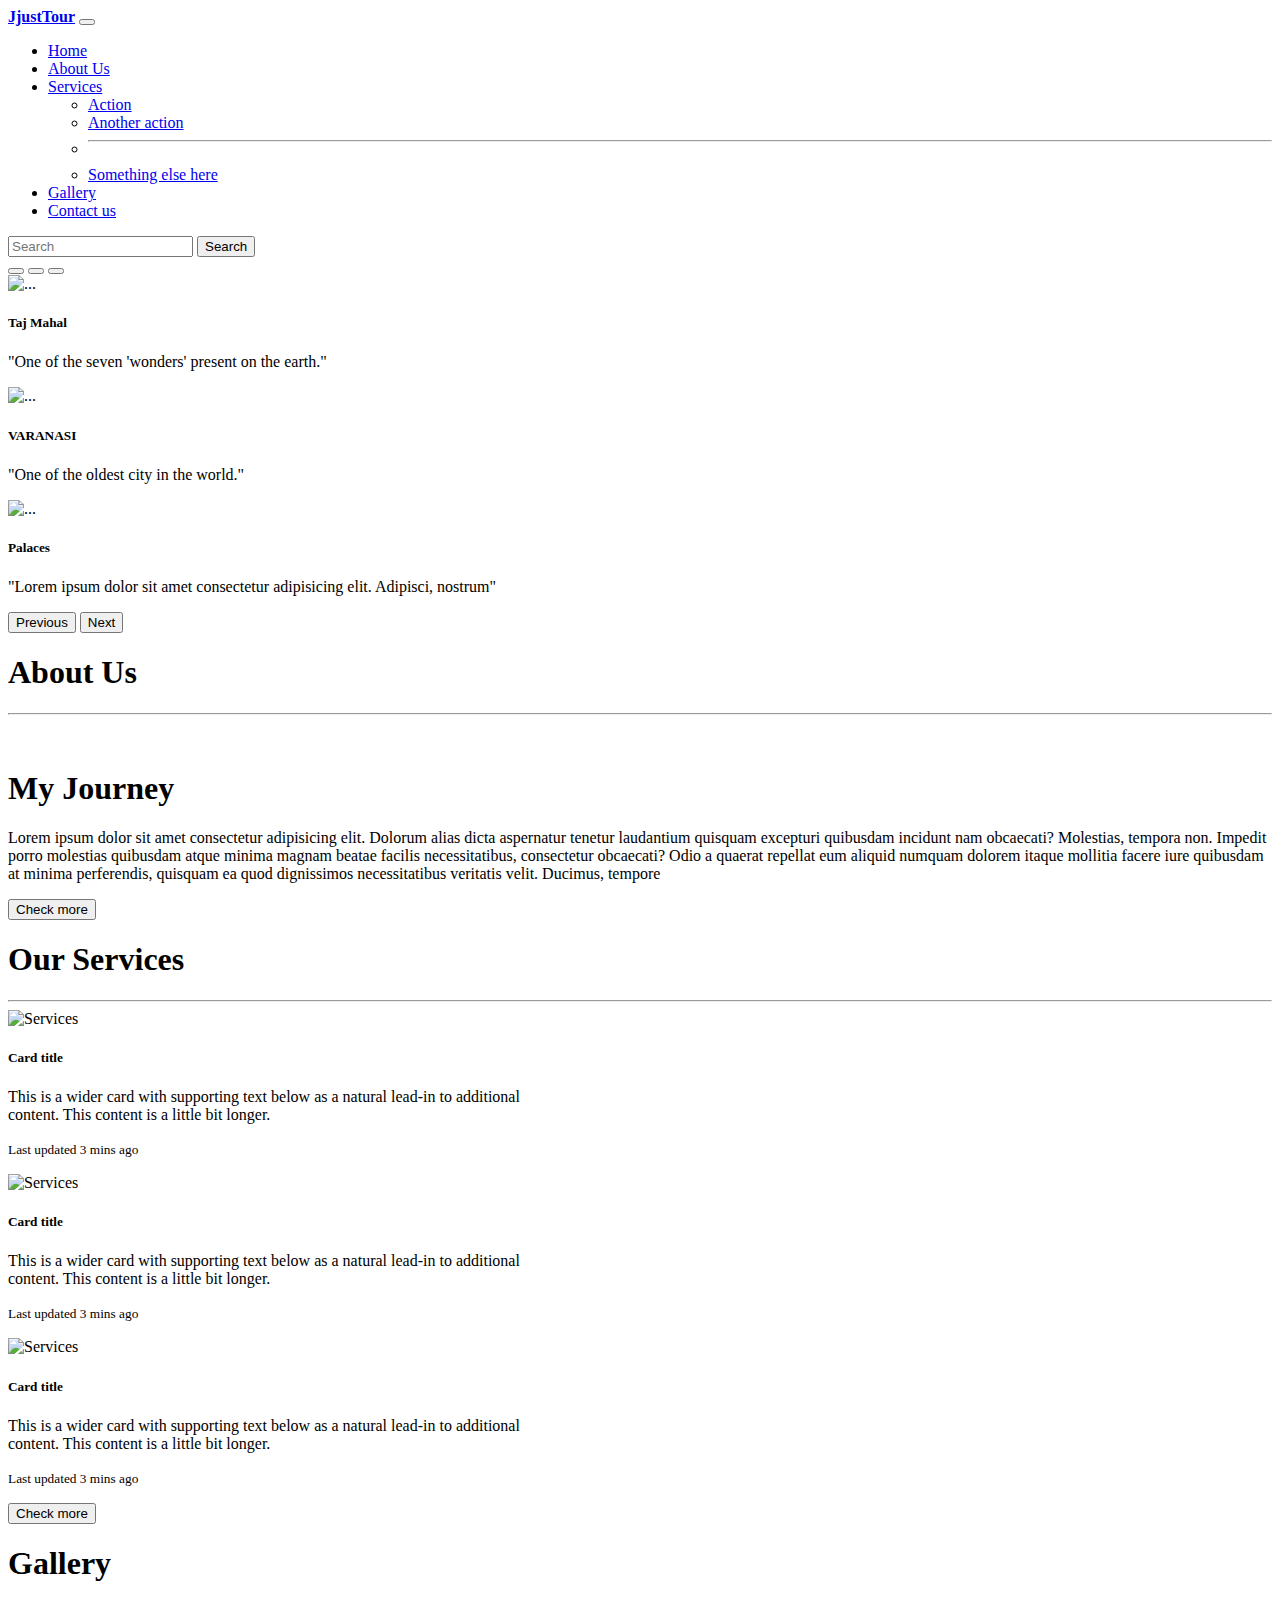
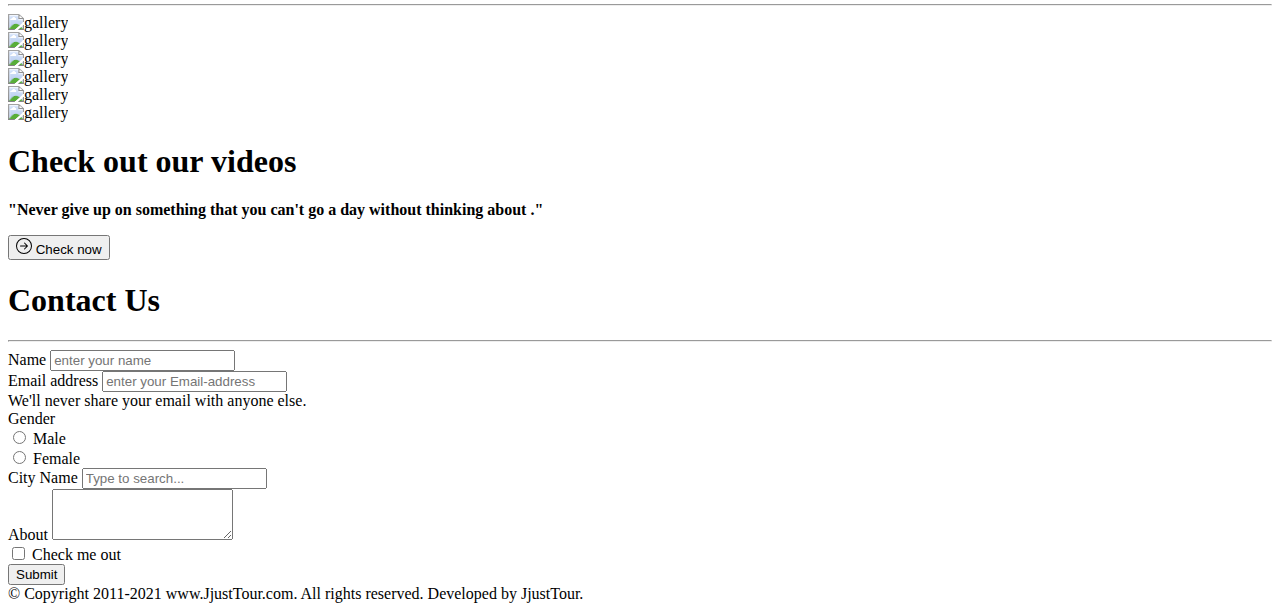
==== index.html @ e275f8b5 "added index.html" ====
<!doctype html>
<html lang="en">
  <head>
    <!-- Required meta tags -->
    <meta charset="utf-8">
    <meta name="viewport" content="width=device-width, initial-scale=1">
    <link rel="stylesheet" type="text/css" href="css/style.css">
    <!-- Bootstrap CSS -->
    <link href="https://cdn.jsdelivr.net/npm/bootstrap@5.0.2/dist/css/bootstrap.min.css" rel="stylesheet" integrity="sha384-EVSTQN3/azprG1Anm3QDgpJLIm9Nao0Yz1ztcQTwFspd3yD65VohhpuuCOmLASjC" crossorigin="anonymous">
    <link rel="preconnect" href="https://fonts.googleapis.com">
<link rel="preconnect" href="https://fonts.gstatic.com" crossorigin>
<link href="https://fonts.googleapis.com/css2?family=Open+Sans&display=swap" rel="stylesheet">
    <title>JjustTour</title>
  </head>
  <body>
    <nav class="navbar navbar-expand-lg navbar-light bg-light ">
      <div class="container-fluid">
        <a class="navbar-brand" href="#"><b>JjustTour</b></a>
        <button class="navbar-toggler" type="button" data-bs-toggle="collapse" data-bs-target="#navbarSupportedContent" aria-controls="navbarSupportedContent" aria-expanded="false" aria-label="Toggle navigation">
          <span class="navbar-toggler-icon"></span>
        </button>
        <div class="collapse navbar-collapse" id="navbarSupportedContent">
          <ul class="navbar-nav me-auto mb-2 mb-lg-0">
            <li class="nav-item">
              <a class="nav-link active" aria-current="page" href="index.html">Home</a>
            </li>
            <li class="nav-item">
              <a class="nav-link text-capitalize" href="about.html">About Us</a>
            </li>
            <li class="nav-item dropdown">
              <a class="nav-link dropdown-toggle" href="#" id="navbarDropdown" role="button" data-bs-toggle="dropdown" aria-expanded="false">
                Services
              </a>
              <ul class="dropdown-menu" aria-labelledby="navbarDropdown">
                <li><a class="dropdown-item" href="#">Action</a></li>
                <li><a class="dropdown-item" href="#">Another action</a></li>
                <li><hr class="dropdown-divider"></li>
                <li><a class="dropdown-item" href="#">Something else here</a></li>
              </ul>
            </li>
            <li class="nav-item">
              <a class="nav-link text-capitalize" href="gallery.html">Gallery</a>
            </li>
            <li class="nav-item">
              <a class="nav-link text-capitalize" href="contact.html">Contact us</a>
            </li>
            <!-- <li class="nav-item">
              <a class="nav-link disabled" href="#" tabindex="-1" aria-disabled="true">Disabled</a>
            </li> -->
          </ul>
          <form class="d-flex">
            <input class="form-control me-2" type="search" placeholder="Search" aria-label="Search">
            <button class="btn btn-outline-success" type="submit">Search</button>
          </form>
        </div>
      </div>
    </nav>   
<header>
  <div id="carouselExampleCaptions" class="carousel slide" data-bs-ride="carousel">
    <div class="carousel-indicators">
      <button type="button" data-bs-target="#carouselExampleCaptions" data-bs-slide-to="0" class="active" aria-current="true" aria-label="Slide 1"></button>
      <button type="button" data-bs-target="#carouselExampleCaptions" data-bs-slide-to="1" aria-label="Slide 2"></button>
      <button type="button" data-bs-target="#carouselExampleCaptions" data-bs-slide-to="2" aria-label="Slide 3"></button>
    </div>
    <div class="carousel-inner">
      <div class="carousel-item active">
        <img   src="1386030.jpg" class="d-block w-100" alt="...">
        <div class="carousel-caption d-none d-md-block">
          <h5>Taj Mahal</h5>
          <p>"One of the seven 'wonders' present on the earth."</p>
        </div>
      </div>
      <div class="carousel-item">
        <img  src="1386097.jpg" class="d-block w-100" alt="...">
        <div class="carousel-caption d-none d-md-block">
          <h5>VARANASI</h5>
          <p>"One of the oldest city in the world."</p>
        </div>
      </div>
      <div class="carousel-item">
        <img src="1386117.jpg" class="d-block w-100" alt="...">
        <div class="carousel-caption d-none d-md-block">
          <h5>Palaces</h5>
          <p>"Lorem ipsum dolor sit amet consectetur adipisicing elit. Adipisci, nostrum"</p>
        </div>
      </div>
    </div>
    <button class="carousel-control-prev" type="button" data-bs-target="#carouselExampleCaptions" data-bs-slide="prev">
      <span class="carousel-control-prev-icon" aria-hidden="true"></span>
      <span class="visually-hidden">Previous</span>
    </button>
    <button class="carousel-control-next" type="button" data-bs-target="#carouselExampleCaptions" data-bs-slide="next">
      <span class="carousel-control-next-icon" aria-hidden="true"></span>
      <span class="visually-hidden">Next</span>
    </button>
  </div>
</header>

<section class="main_heading my-5">
  <div class="text-center" >
    <h1 class="display-4">
      About Us
    </h1>
    <hr class="w-25 mx-auto"/>
  </div>
  <div class="container my-5">
    <div class="row">
      <div class="col-lg-6 col-lg-6 col-12 col-xxl-6">
        <figure>
          <img src="photo/437185.jpg" alt="" class="img-fluid about_img">
        </figure>
      </div>

      <div class="col-lg-6 col-lg-6 col-12 col-xxl-6 d-flex justify-content-center align-items-start flex-column">
          <h1>
            My Journey
          </h1>
          <p>
            Lorem ipsum dolor sit amet consectetur adipisicing elit. Dolorum alias dicta aspernatur tenetur laudantium quisquam excepturi quibusdam incidunt nam obcaecati? Molestias, tempora non. Impedit porro molestias quibusdam atque minima magnam beatae facilis necessitatibus, consectetur obcaecati? Odio a quaerat repellat eum aliquid numquam dolorem itaque mollitia facere iure quibusdam at minima perferendis, quisquam ea quod dignissimos necessitatibus veritatis velit. Ducimus, tempore 
          </p>   
          <a href="about.html">  
          <button type="button" class="btn btn-outline-info" data-bs-toggle="tooltip" data-bs-placement="right" title="Who Are We">Check more</button>
        </a> 
      </div>
    </div>

  </div>
</section>
  
<section class="main_heading my-5 bg-light pt-5">
  <div class="text-center" >
    <h1 class="display-4">
      Our Services
    </h1>
    <hr class="w-25 mx-auto"/>
  </div>
  <div class="container services">
    <div class="row my-5">
      <div class="col-md-4 col-10 col-xxl-4 mx-auto">
        <div class="card mb-3" style="max-width: 540px;">
          <div class="row ">
            <div class="col-md-4">
              <img src="photo/4.jpg" class="img-fluid rounded-start" alt="Services">
            </div>
            <div class="col-md-8">
              <div class="card-body">
                <h5 class="card-title">Card title</h5>
                <p class="card-text">This is a wider card with supporting text below as a natural lead-in to additional content. This content is a little bit longer.</p>
                <p class="card-text"><small class="text-muted">Last updated 3 mins ago</small></p>
              </div>
            </div>
          </div>
        </div>
      </div>

      <div class="col-md-4 col-10 col-xxl-4 mx-auto">
        <div class="card mb-3" style="max-width: 540px;">
          <div class="row ">
            <div class="col-md-4">
              <img src="photo/3.jpg" class="img-fluid rounded-start" alt="Services">
            </div>
            <div class="col-md-8">
              <div class="card-body">
                <h5 class="card-title">Card title</h5>
                <p class="card-text">This is a wider card with supporting text below as a natural lead-in to additional content. This content is a little bit longer.</p>
                <p class="card-text"><small class="text-muted">Last updated 3 mins ago</small></p>
              </div>
            </div>
          </div>
        </div>
      </div>

      <div class="col-md-4 col-10 col-xxl-4 mx-auto">
        <div class="card mb-3" style="max-width: 540px;">
          <div class="row ">
            <div class="col-md-4">
              <img src="photo/download3.jpg" class="img-fluid rounded-start" alt="Services">
            </div>
            <div class="col-md-8">
              <div class="card-body">
                <h5 class="card-title">Card title</h5>
                <p class="card-text">This is a wider card with supporting text below as a natural lead-in to additional content. This content is a little bit longer.</p>
                <p class="card-text"><small class="text-muted">Last updated 3 mins ago</small></p>
              </div>
            </div>
          </div>
        </div>
      </div>
      <div class="col-xxl-12 text-center my-5">
        <button type="button" class="btn btn-outline-info" data-bs-toggle="tooltip" data-bs-placement="right" title="More">Check more</button>
      </div>

    </div>
  </div>
  </section>




  <section class="main_heading my-5 bg-light pt-5">
    <div class="text-center" >
      <h1 class="display-4">
        Gallery
      </h1>
      <hr class="w-25 mx-auto"/>
    </div>
    <div class="container">
      <div class="row gy-4 my-5">
        <!-- <div class="md-4 col-10 col-xxl-4 mx-auto">
          <img src="photo/1274112.jpg" alt="gallery" class="img-fluid">
        </div> -->
        <div class="md-4 col-10 col-xxl-4 mx-auto">
          <img src="photo/1274144.jpg" alt="gallery" class="img-fluid">
        </div>
        <div class="md-4 col-10 col-xxl-4 mx-auto">
          <img src="photo/1315403.jpg" alt="gallery" class="img-fluid">
        </div>
        <div class="md-4 col-10 col-xxl-4 mx-auto">
          <img src="photo/1386030.jpg" alt="gallery" class="img-fluid">
        </div>
        <!-- <div class="md-4 col-10 col-xxl-4 mx-auto">
          <img src="photo/1274163.jpg" alt="gallery" class="img-fluid">
        </div> -->
        <div class="md-4 col-10 col-xxl-4 mx-auto">
          <img src="photo/1386097.jpg" alt="gallery" class="img-fluid">
        </div>
        <div class="md-4 col-10 col-xxl-4 mx-auto">
          <img src="photo/1386117.jpg" alt="gallery" class="img-fluid">
        </div>
        <div class="md-4 col-10 col-xxl-4 mx-auto">
          <img src="photo/1431681.jpg" alt="gallery" class="img-fluid">
        </div>
        <!-- <div class="md-4 col-10 col-xxl-4 mx-auto">
          <img src="photo/437185.jpg" alt="gallery" class="img-fluid">
        </div> -->

      </div>
    </div>
  </section>

  <section class="main_heading my-5  py-2 offer_style">
      <div class="container-fluid">
        <div class="row">
          <div class="col-xxl-12 col-12 py-5 text-center">
              <h1 class="text-white">Check out our videos</h1>
              <p><b>"Never give up on something that you can't go a day without thinking about ."</b>
              </p>
              <a href="https://www.youtube.com/watch?v=ofJlas1sca0" target="_valmiki">
                <button type="button" class="btn btn-outline-light" data-bs-toggle="tooltip" data-bs-placement="right" title="watch our videos">
                  
                  
                  <svg xmlns="http://www.w3.org/2000/svg" width="16" height="16" fill="currentColor" class="bi bi-arrow-right-circle" viewBox="0 0 16 16">
                  <path fill-rule="evenodd" d="M1 8a7 7 0 1 0 14 0A7 7 0 0 0 1 8zm15 0A8 8 0 1 1 0 8a8 8 0 0 1 16 0zM4.5 7.5a.5.5 0 0 0 0 1h5.793l-2.147 2.146a.5.5 0 0 0 .708.708l3-3a.5.5 0 0 0 0-.708l-3-3a.5.5 0 1 0-.708.708L10.293 7.5H4.5z"/>
                </svg> Check now</button>
              </a>
            
          </div>
        </div>
      </div>
    </div>
  </section>
    <!-- Modal -->
<!-- <div class="modal fade" id="exampleModal" tabindex="-1" aria-labelledby="exampleModalLabel" aria-hidden="true">
  <div class="modal-dialog">
    <div class="modal-content">
      <div class="modal-header">
        <h5 class="modal-title" id="exampleModalLabel">Modal title</h5>
        <button type="button" class="btn-close" data-bs-dismiss="modal" aria-label="Close"></button>
      </div>
      <div class="modal-body">
        ...
      </div>
      <div class="modal-footer">
        <button type="button" class="btn btn-secondary" data-bs-dismiss="modal">Close</button>
        <button type="button" class="btn btn-primary">Save changes</button>
      </div>
    </div>
  </div>
</div> -->




  <section class="main_heading my-5 pt-5">
    <div class="text-center" >
      <h1 class="display-4">
       Contact Us
      </h1>
      <hr class="w-25 mx-auto"/>
    </div>
    <div class="container">
      <div class="row">
        <div class="col-xxl-8 col-10 col-md-8 mx-auto">
          <form>
            <div class="mb-3">
              <label for="exampleInputPassword1" class="form-label">Name</label>
              <input type="text" class="form-control" id="exampleInputPassword1" placeholder="enter your name" required>
            </div>
            <div class="mb-3">
              <label for="exampleInputEmail1" class="form-label">Email address</label>
              <input type="email" class="form-control" id="exampleInputEmail1" aria-describedby="emailHelp" placeholder="enter your Email-address">
              <div id="emailHelp" class="form-text">We'll never share your email with anyone else.</div>
            </div>
            
            <div class="mb-3">
              <label class="pr-4">Gender</label><br>
              <div class="form-check form-check-inline mt-3">
                <input class="form-check-input" type="radio" name="inlineRadioOptions" id="inlineRadio1" value="option1">
                <label class="form-check-label" for="inlineRadio1">Male</label>
              </div>
              <div class="form-check form-check-inline">
                <input class="form-check-input" type="radio" name="inlineRadioOptions" id="inlineRadio2" value="option2">
                <label class="form-check-label" for="inlineRadio2">Female</label>
              </div>
              <!-- <div class="form-check form-check-inline">
                <input class="form-check-input" type="radio" name="inlineRadioOptions" id="inlineRadio3" value="option3" disabled>
                <label class="form-check-label" for="inlineRadio3">3 (disabled)</label>
              </div> -->
            </div>
            <div class="mb-3">
            <label for="exampleDataList" class="form-label">City Name</label>
            <input class="form-control" list="datalistOptions" id="exampleDataList" placeholder="Type to search...">
            <datalist id="datalistOptions">
              <option value="San Francisco"></option>
              <option value="bareilly"></option>
              <option value="Seattle"></option>
              <option value="Los Angeles"></option>
              <option value="Chicago"></option>
            </datalist>
          </div>




            <div class="mb-3">
              <label for="exampleFormControlTextarea1" class="form-label">About</label>
              <textarea class="form-control" id="exampleFormControlTextarea1" rows="3"></textarea>
            </div>

            <div class="mb-3 form-check">
              <input type="checkbox" class="form-check-input" id="exampleCheck1">
              <label class="form-check-label" for="exampleCheck1">Check me out</label>
            </div>
            <button type="submit" class="btn btn-primary">Submit</button>
          </form>
        </div>
      </div>
    </div>
  </section>
  <footer class="bg-secondary text-center text-white">

    © Copyright 2011-2021 www.JjustTour.com. All rights reserved. Developed by JjustTour.
  </footer>



    <!-- Optional JavaScript; choose one of the two! -->

    <!-- Option 1: Bootstrap Bundle with Popper -->
    <script src="https://cdn.jsdelivr.net/npm/bootstrap@5.0.2/dist/js/bootstrap.bundle.min.js" integrity="sha384-MrcW6ZMFYlzcLA8Nl+NtUVF0sA7MsXsP1UyJoMp4YLEuNSfAP+JcXn/tWtIaxVXM" crossorigin="anonymous"></script>
    
    <script>
      var tooltipTriggerList = [].slice.call(document.querySelectorAll('[data-bs-toggle="tooltip"]'))
var tooltipList = tooltipTriggerList.map(function (tooltipTriggerEl) {
  return new bootstrap.Tooltip(tooltipTriggerEl)
})
    </script>
    <!-- Option 2: Separate Popper and Bootstrap JS -->
    <!--
    <script src="https://cdn.jsdelivr.net/npm/@popperjs/core@2.9.2/dist/umd/popper.min.js" integrity="sha384-IQsoLXl5PILFhosVNubq5LC7Qb9DXgDA9i+tQ8Zj3iwWAwPtgFTxbJ8NT4GN1R8p" crossorigin="anonymous"></script>
    <script src="https://cdn.jsdelivr.net/npm/bootstrap@5.0.2/dist/js/bootstrap.min.js" integrity="sha384-cVKIPhGWiC2Al4u+LWgxfKTRIcfu0JTxR+EQDz/bgldoEyl4H0zUF0QKbrJ0EcQF" crossorigin="anonymous"></script>
    -->
  </body>
</html>
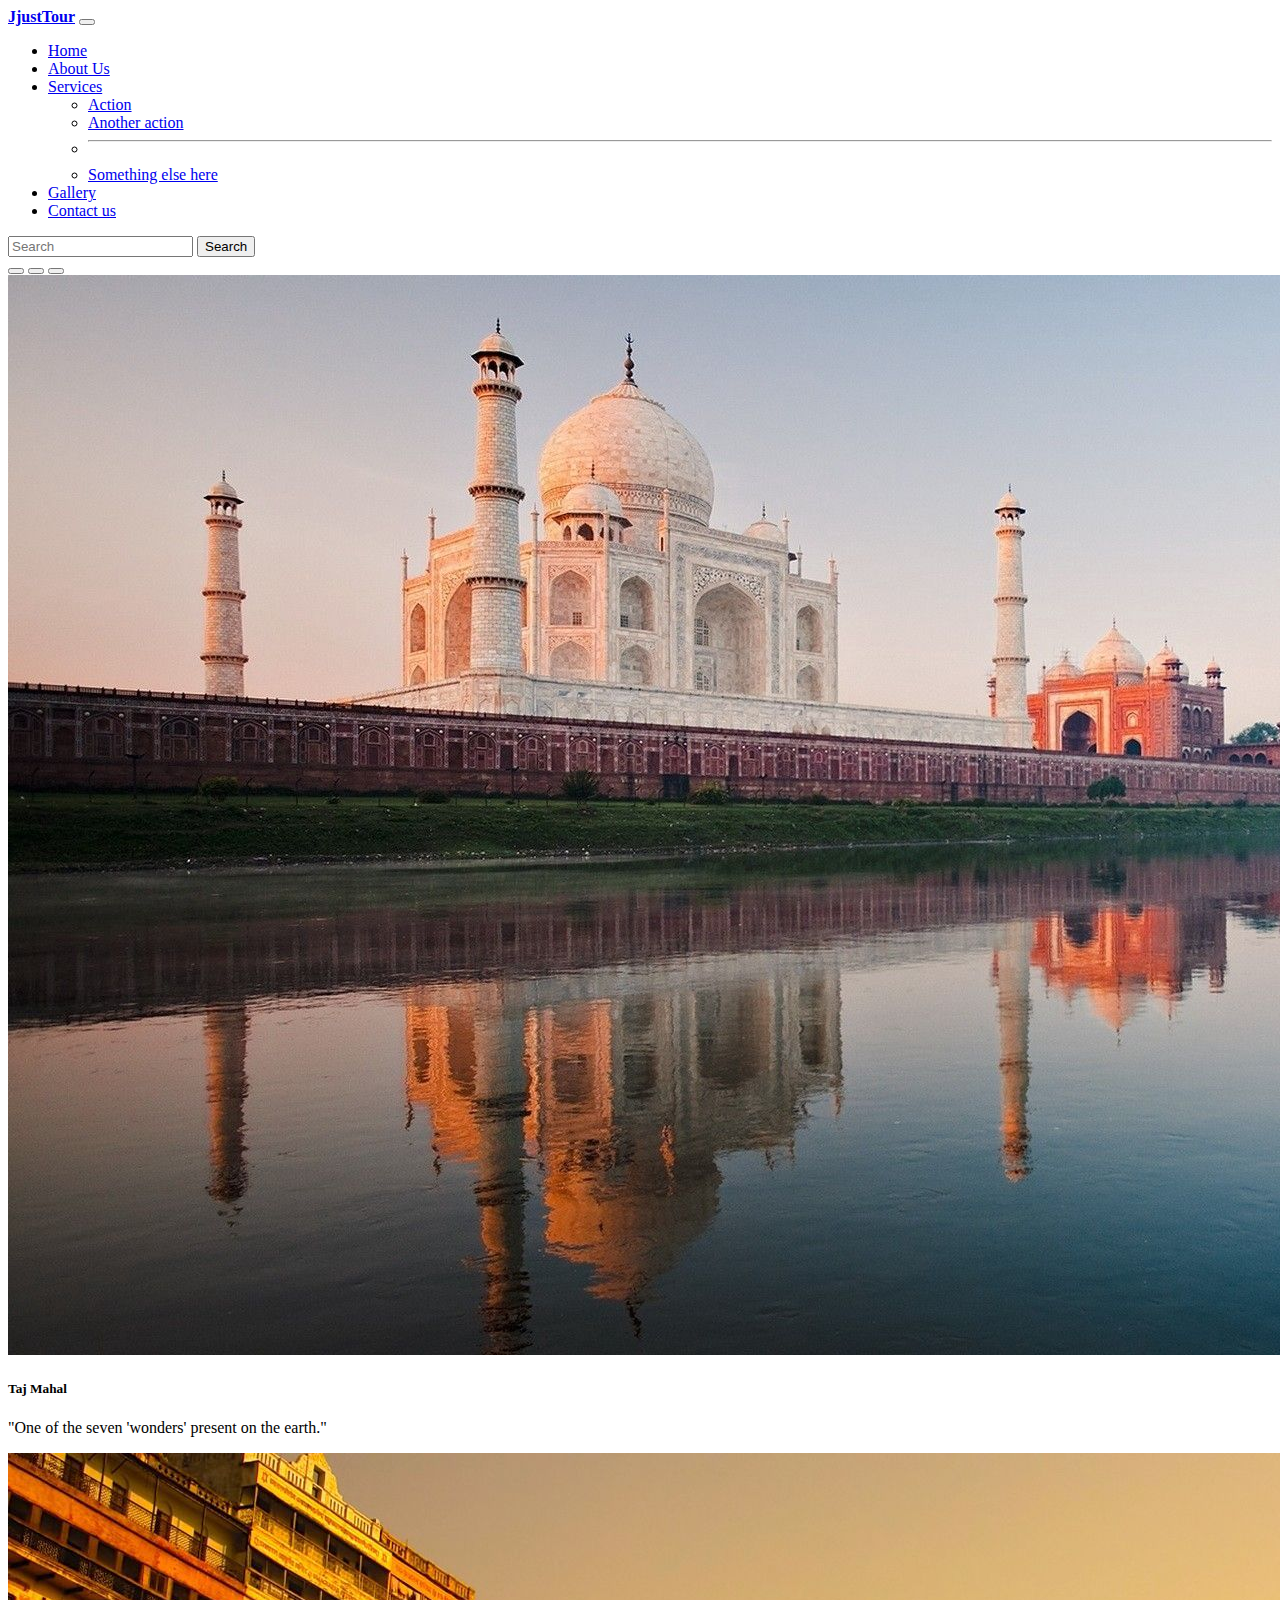
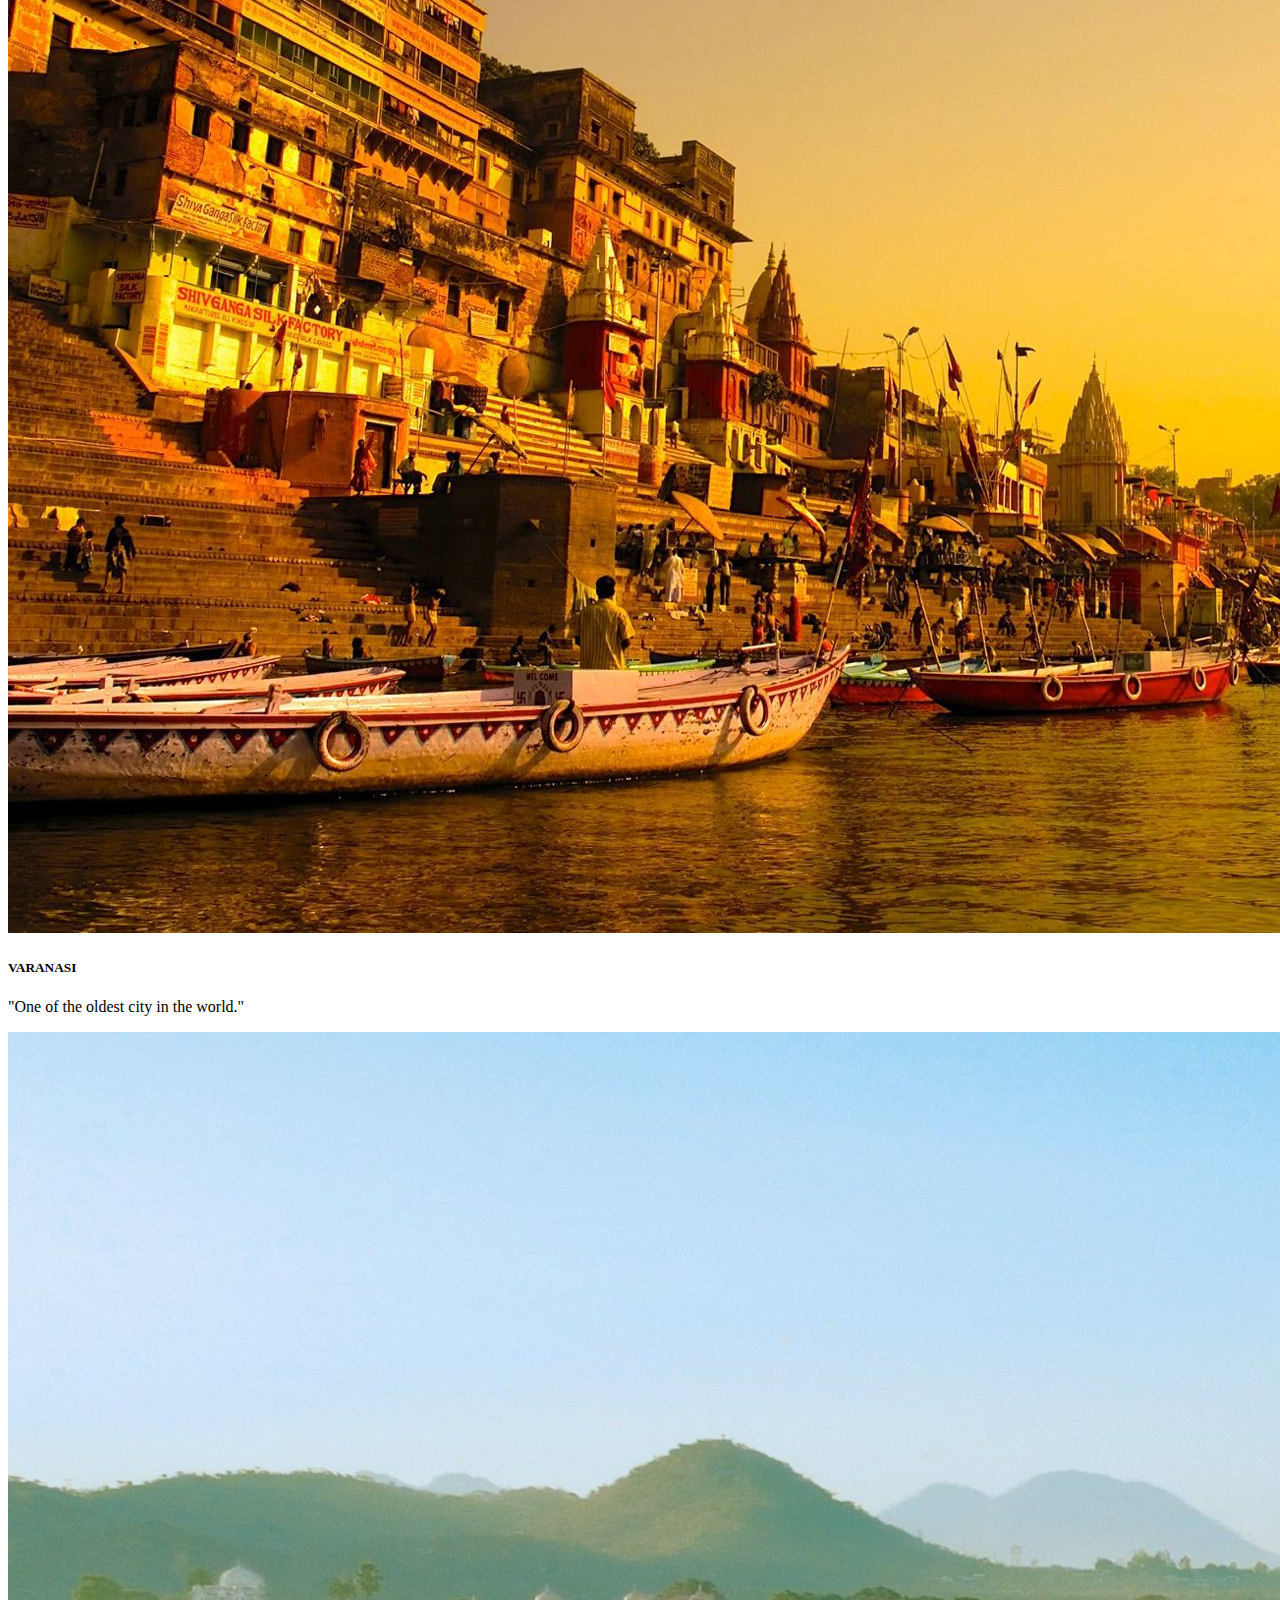
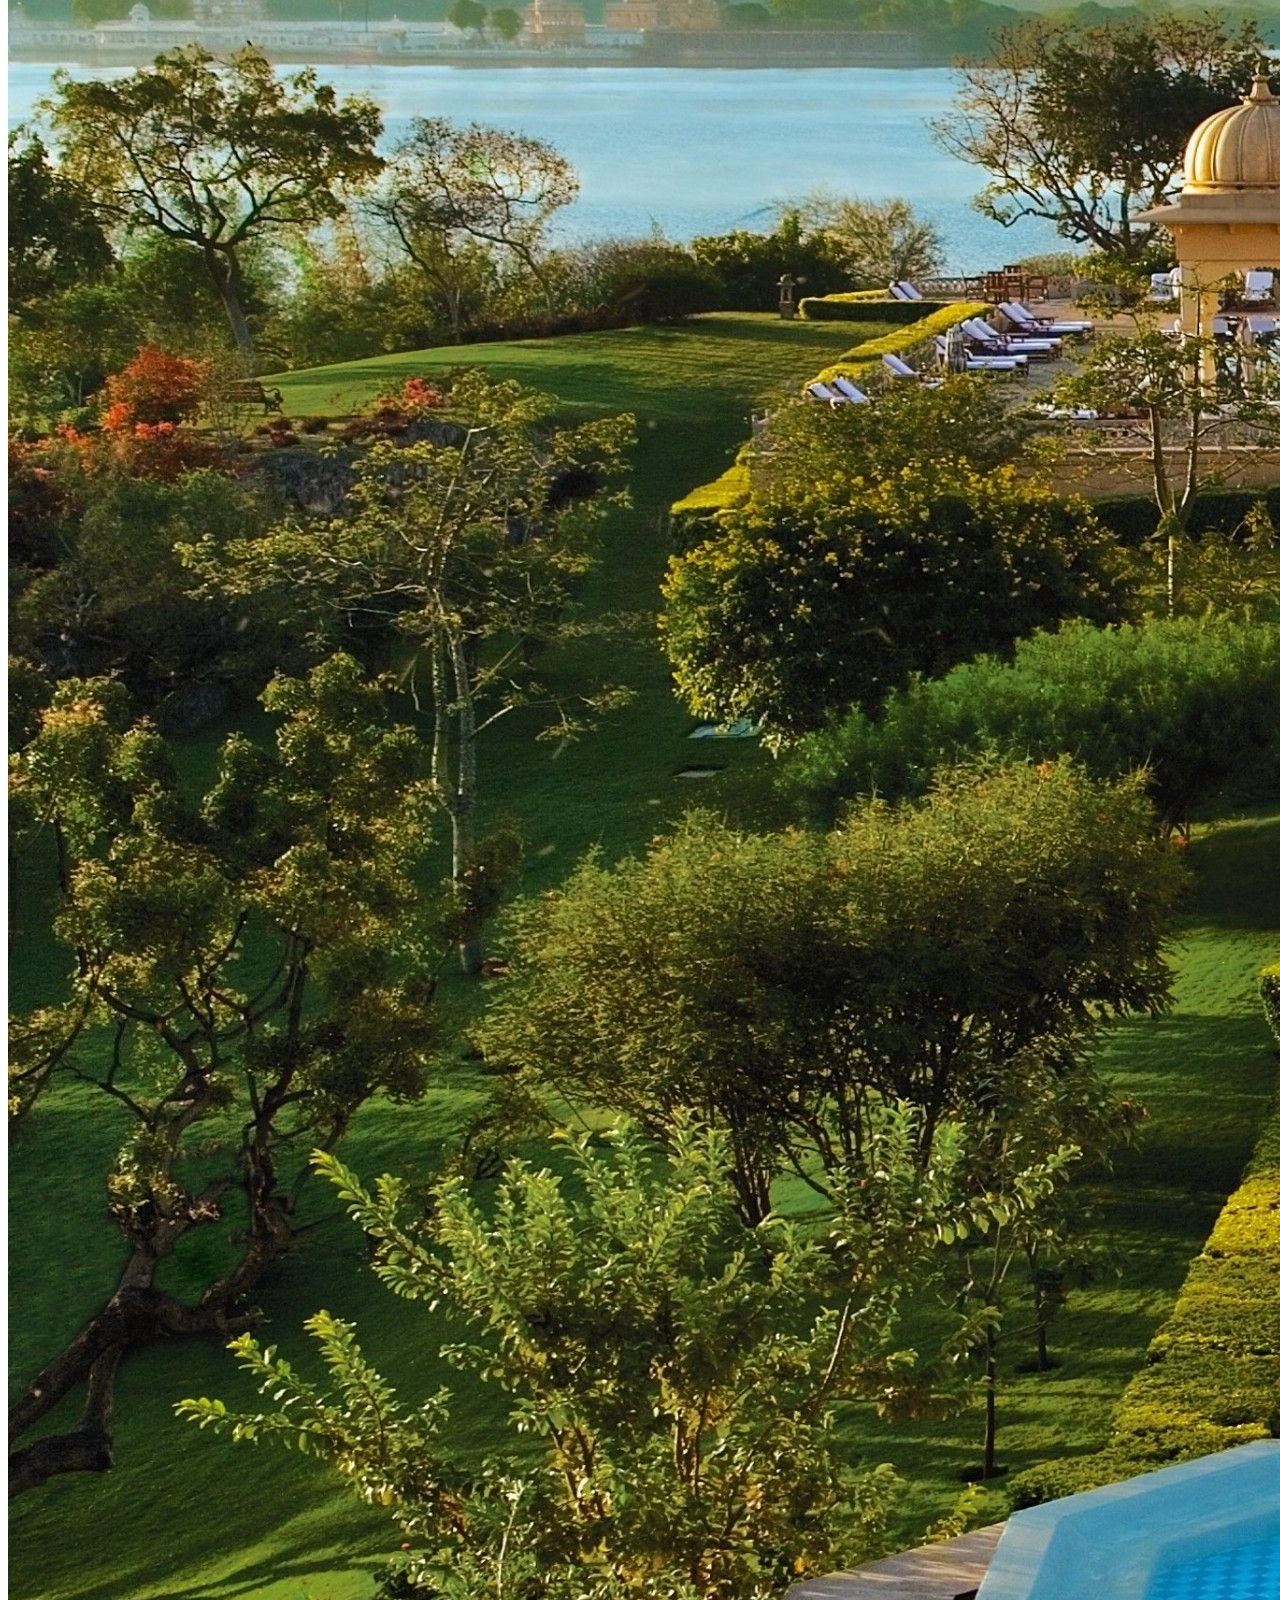
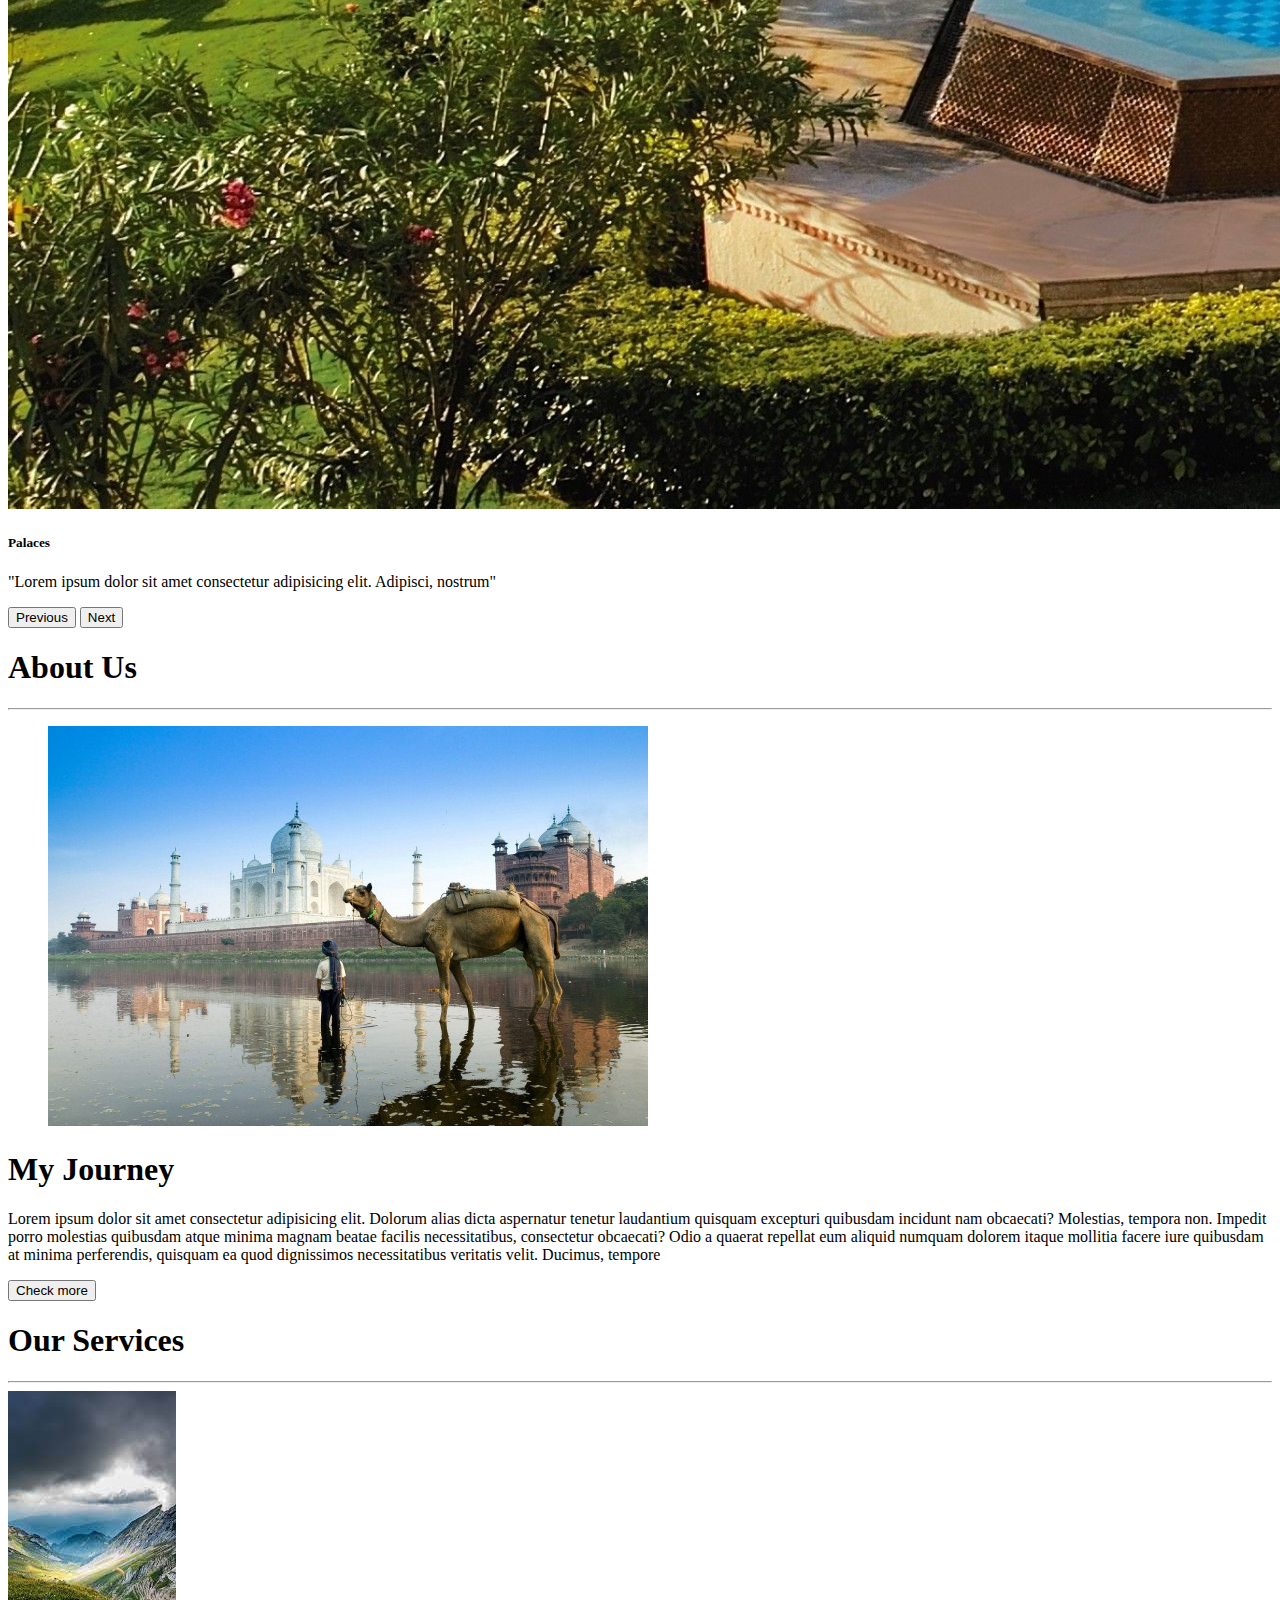
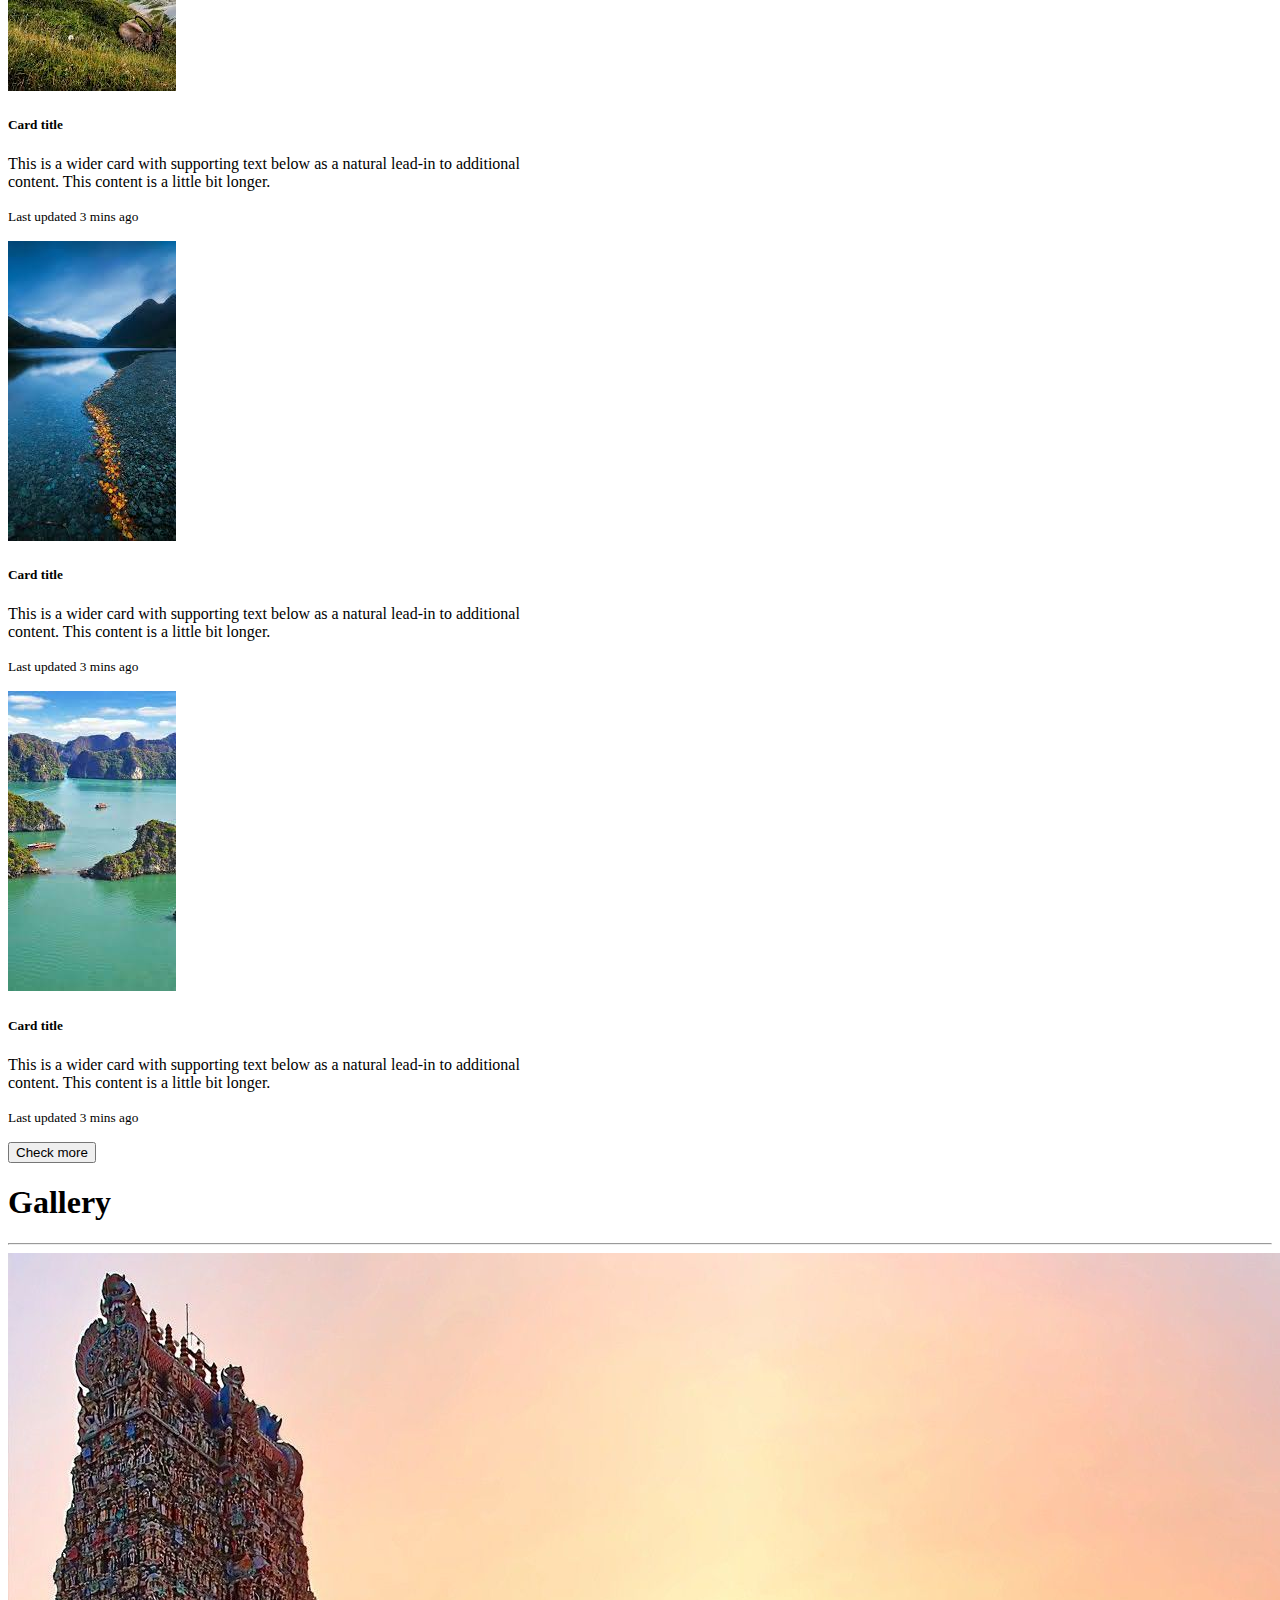
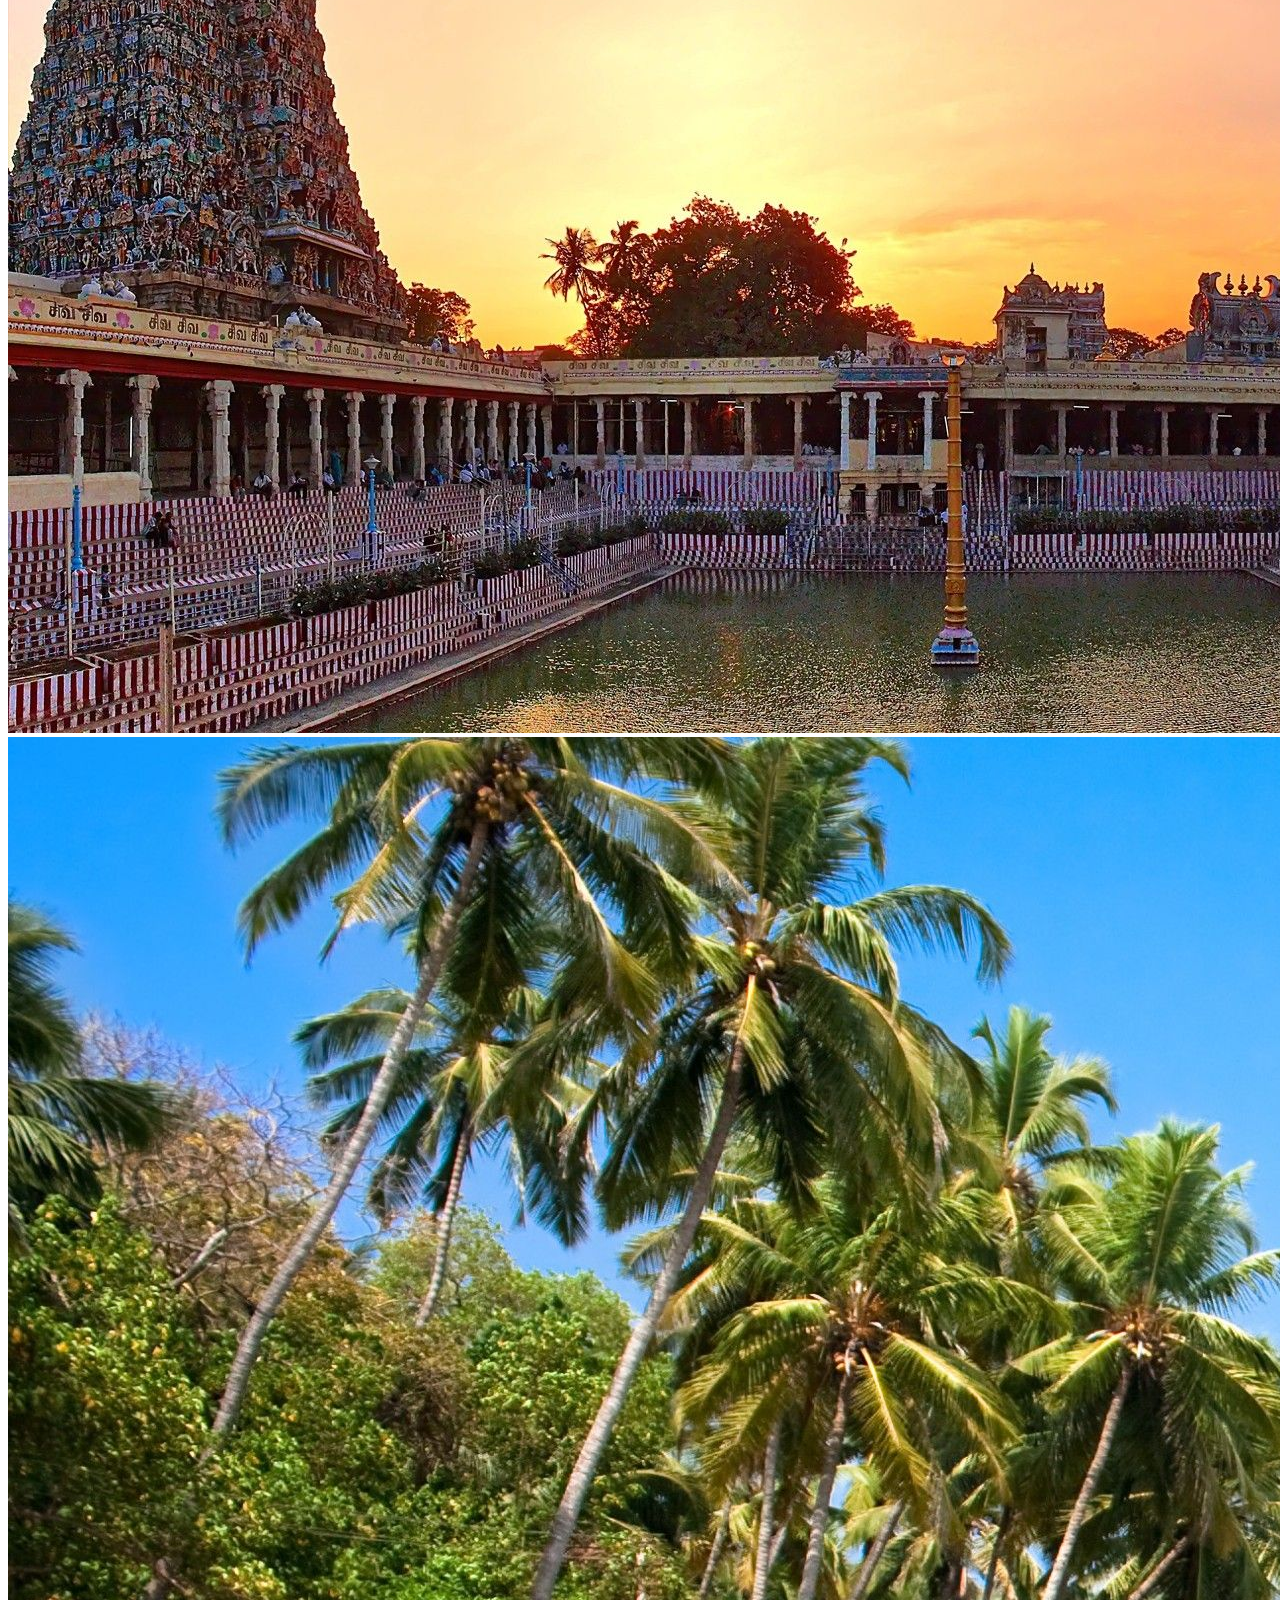
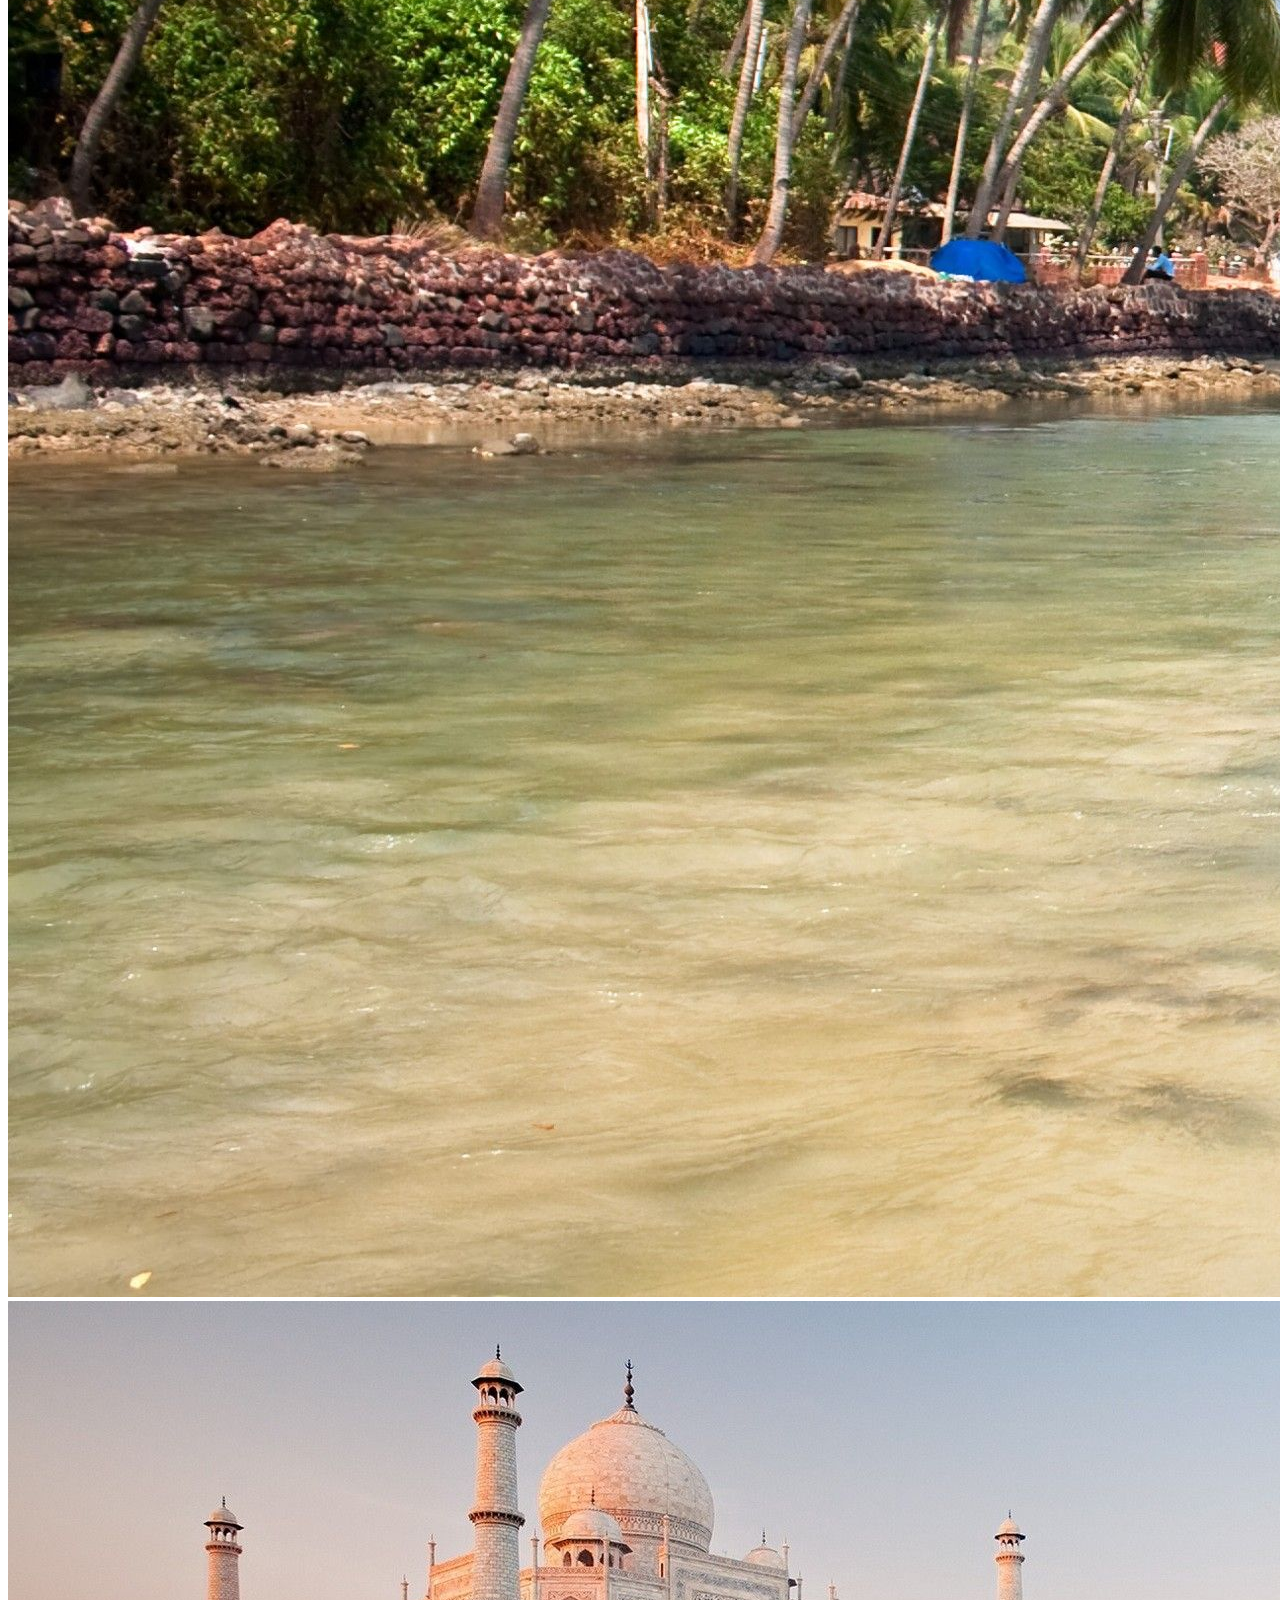
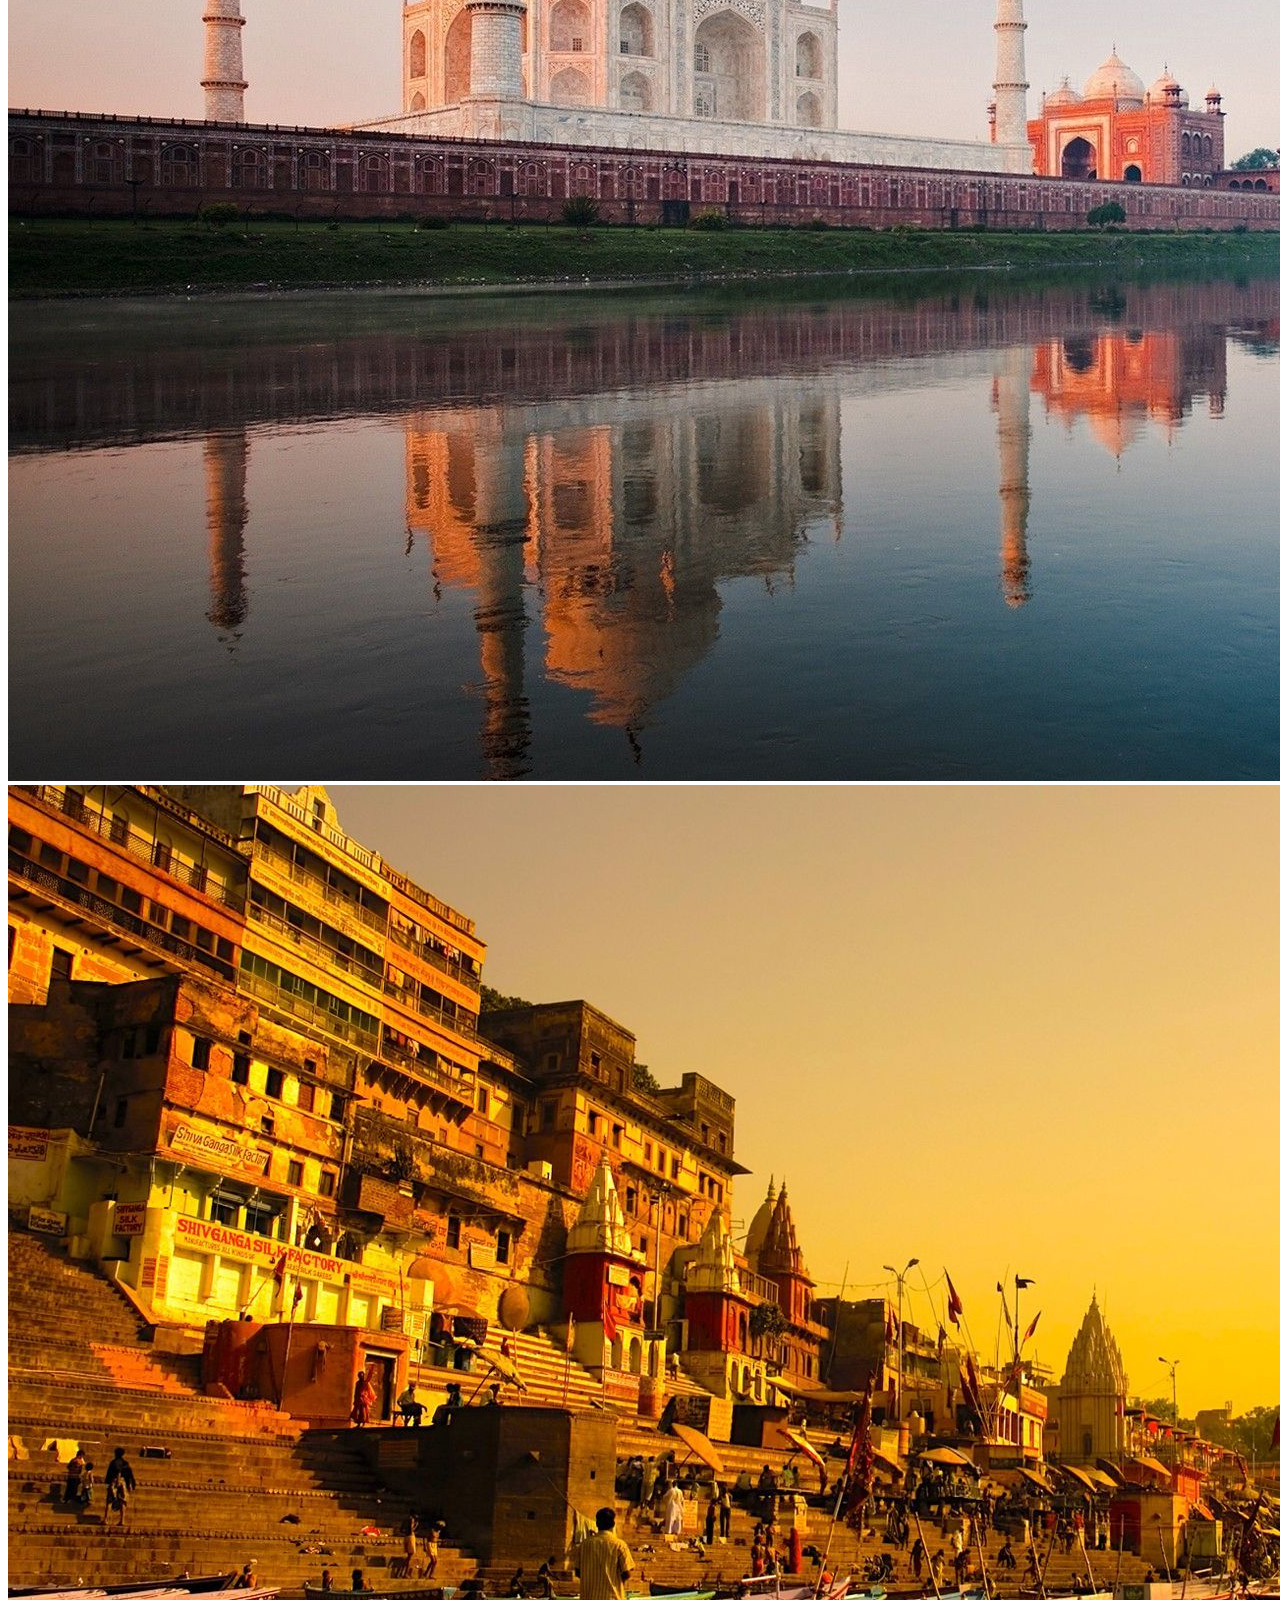
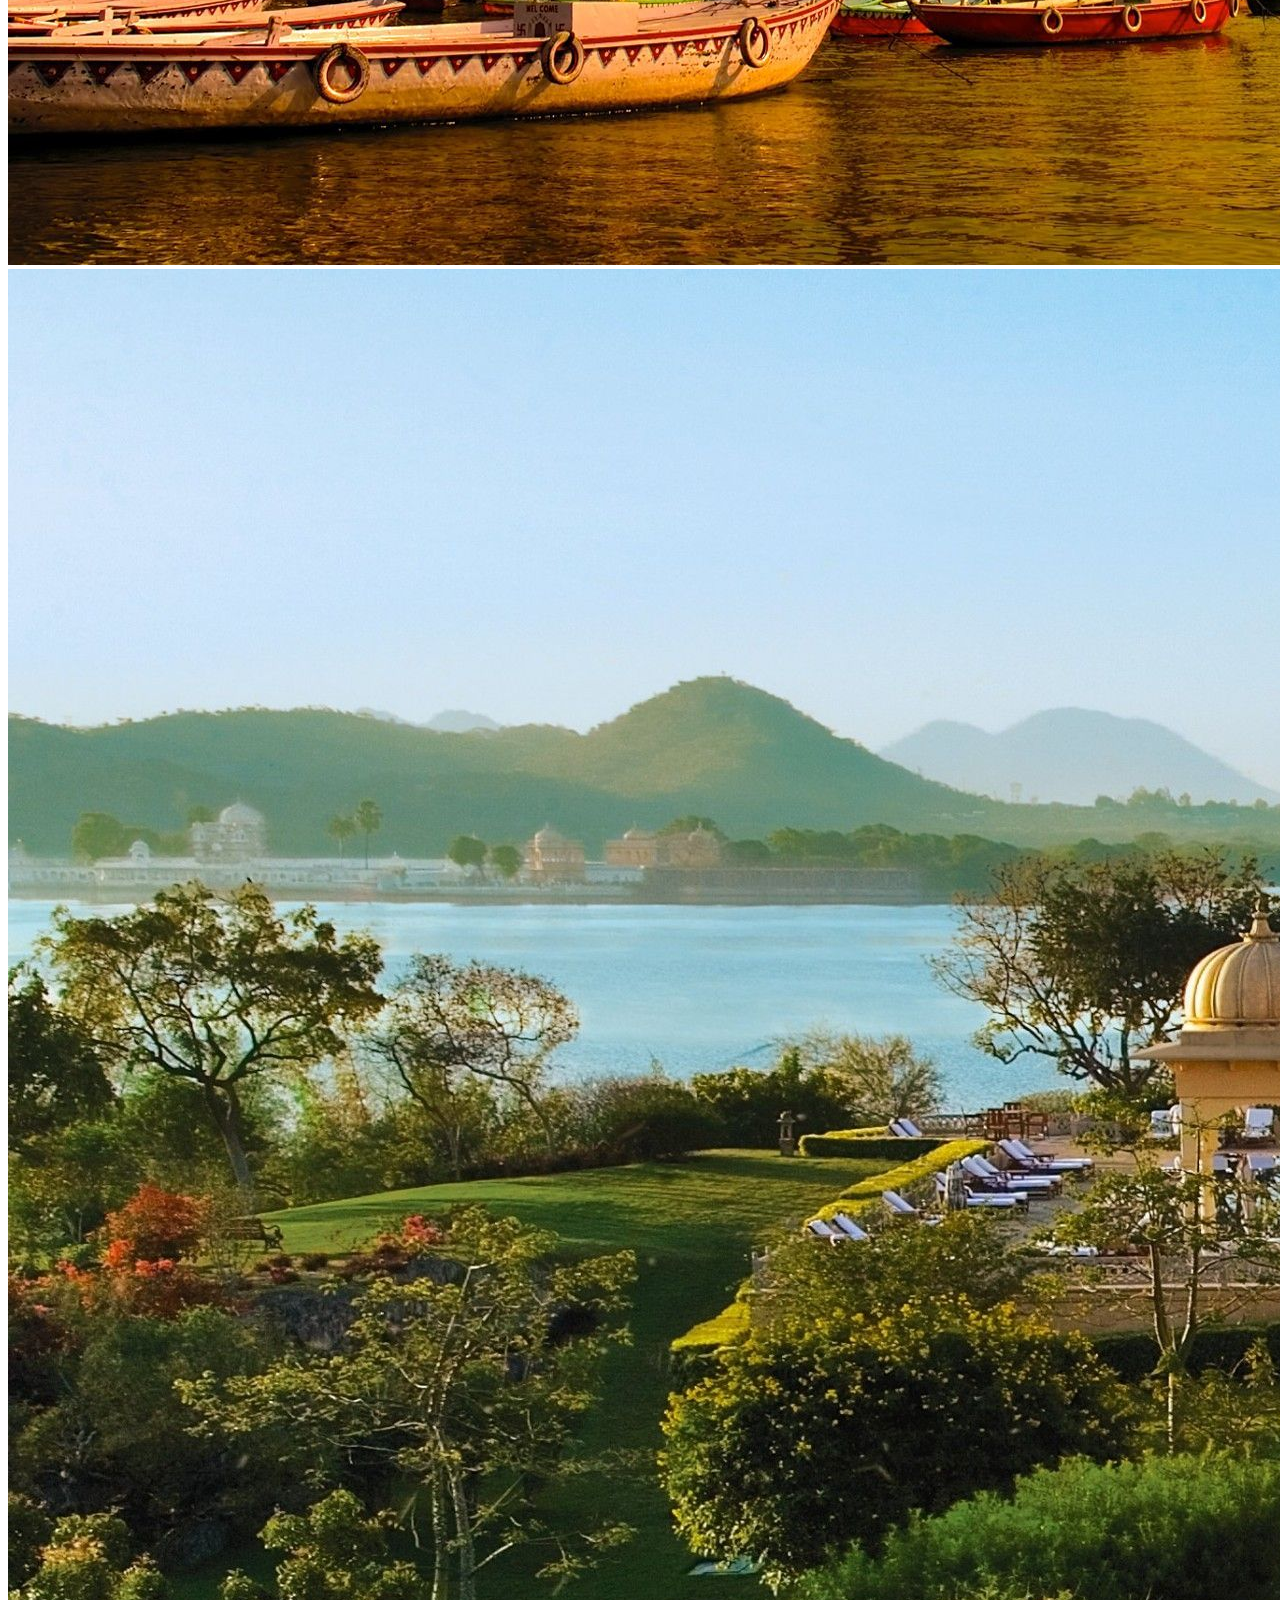
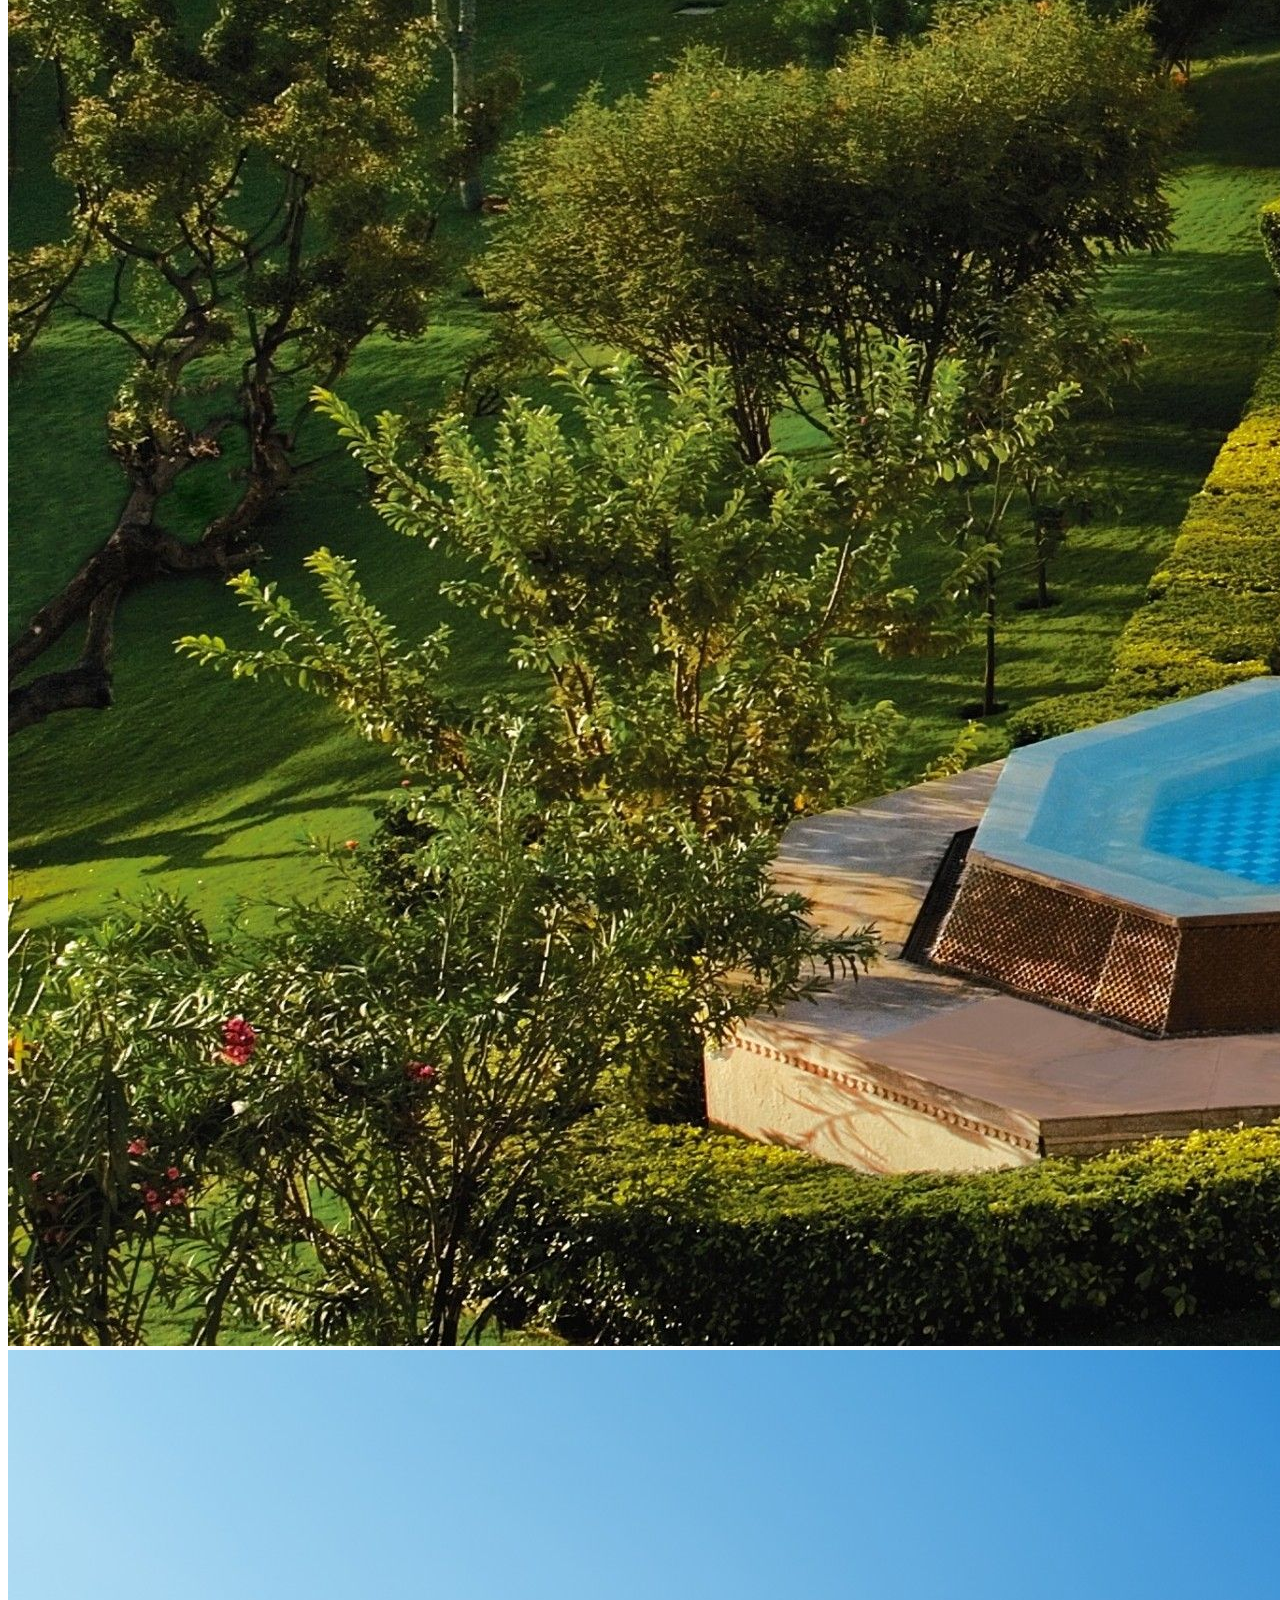
==== commit c70e3c65: "Update index.html" ====
--- a/index.html
+++ b/index.html
@@ -107,7 +107,7 @@
     <div class="row">
       <div class="col-lg-6 col-lg-6 col-12 col-xxl-6">
         <figure>
-          <img src="photo/437185.jpg" alt="" class="img-fluid about_img">
+          <img src="437185.jpg" alt="" class="img-fluid about_img">
         </figure>
       </div>
 
@@ -140,7 +140,7 @@
         <div class="card mb-3" style="max-width: 540px;">
           <div class="row ">
             <div class="col-md-4">
-              <img src="photo/4.jpg" class="img-fluid rounded-start" alt="Services">
+              <img src="4.jpg" class="img-fluid rounded-start" alt="Services">
             </div>
             <div class="col-md-8">
               <div class="card-body">
@@ -157,7 +157,7 @@
         <div class="card mb-3" style="max-width: 540px;">
           <div class="row ">
             <div class="col-md-4">
-              <img src="photo/3.jpg" class="img-fluid rounded-start" alt="Services">
+              <img src="3.jpg" class="img-fluid rounded-start" alt="Services">
             </div>
             <div class="col-md-8">
               <div class="card-body">
@@ -174,7 +174,7 @@
         <div class="card mb-3" style="max-width: 540px;">
           <div class="row ">
             <div class="col-md-4">
-              <img src="photo/download3.jpg" class="img-fluid rounded-start" alt="Services">
+              <img src="download3.jpg" class="img-fluid rounded-start" alt="Services">
             </div>
             <div class="col-md-8">
               <div class="card-body">
@@ -207,31 +207,31 @@
     <div class="container">
       <div class="row gy-4 my-5">
         <!-- <div class="md-4 col-10 col-xxl-4 mx-auto">
-          <img src="photo/1274112.jpg" alt="gallery" class="img-fluid">
+          <img src="1274112.jpg" alt="gallery" class="img-fluid">
         </div> -->
         <div class="md-4 col-10 col-xxl-4 mx-auto">
-          <img src="photo/1274144.jpg" alt="gallery" class="img-fluid">
-        </div>
-        <div class="md-4 col-10 col-xxl-4 mx-auto">
-          <img src="photo/1315403.jpg" alt="gallery" class="img-fluid">
-        </div>
-        <div class="md-4 col-10 col-xxl-4 mx-auto">
-          <img src="photo/1386030.jpg" alt="gallery" class="img-fluid">
+          <img src="1274144.jpg" alt="gallery" class="img-fluid">
+        </div>
+        <div class="md-4 col-10 col-xxl-4 mx-auto">
+          <img src="1315403.jpg" alt="gallery" class="img-fluid">
+        </div>
+        <div class="md-4 col-10 col-xxl-4 mx-auto">
+          <img src="1386030.jpg" alt="gallery" class="img-fluid">
         </div>
         <!-- <div class="md-4 col-10 col-xxl-4 mx-auto">
-          <img src="photo/1274163.jpg" alt="gallery" class="img-fluid">
+          <img src="1274163.jpg" alt="gallery" class="img-fluid">
         </div> -->
         <div class="md-4 col-10 col-xxl-4 mx-auto">
-          <img src="photo/1386097.jpg" alt="gallery" class="img-fluid">
-        </div>
-        <div class="md-4 col-10 col-xxl-4 mx-auto">
-          <img src="photo/1386117.jpg" alt="gallery" class="img-fluid">
-        </div>
-        <div class="md-4 col-10 col-xxl-4 mx-auto">
-          <img src="photo/1431681.jpg" alt="gallery" class="img-fluid">
+          <img src="1386097.jpg" alt="gallery" class="img-fluid">
+        </div>
+        <div class="md-4 col-10 col-xxl-4 mx-auto">
+          <img src="1386117.jpg" alt="gallery" class="img-fluid">
+        </div>
+        <div class="md-4 col-10 col-xxl-4 mx-auto">
+          <img src="1431681.jpg" alt="gallery" class="img-fluid">
         </div>
         <!-- <div class="md-4 col-10 col-xxl-4 mx-auto">
-          <img src="photo/437185.jpg" alt="gallery" class="img-fluid">
+          <img src="437185.jpg" alt="gallery" class="img-fluid">
         </div> -->
 
       </div>
@@ -371,4 +371,4 @@
     <script src="https://cdn.jsdelivr.net/npm/bootstrap@5.0.2/dist/js/bootstrap.min.js" integrity="sha384-cVKIPhGWiC2Al4u+LWgxfKTRIcfu0JTxR+EQDz/bgldoEyl4H0zUF0QKbrJ0EcQF" crossorigin="anonymous"></script>
     -->
   </body>
-</html>+</html>
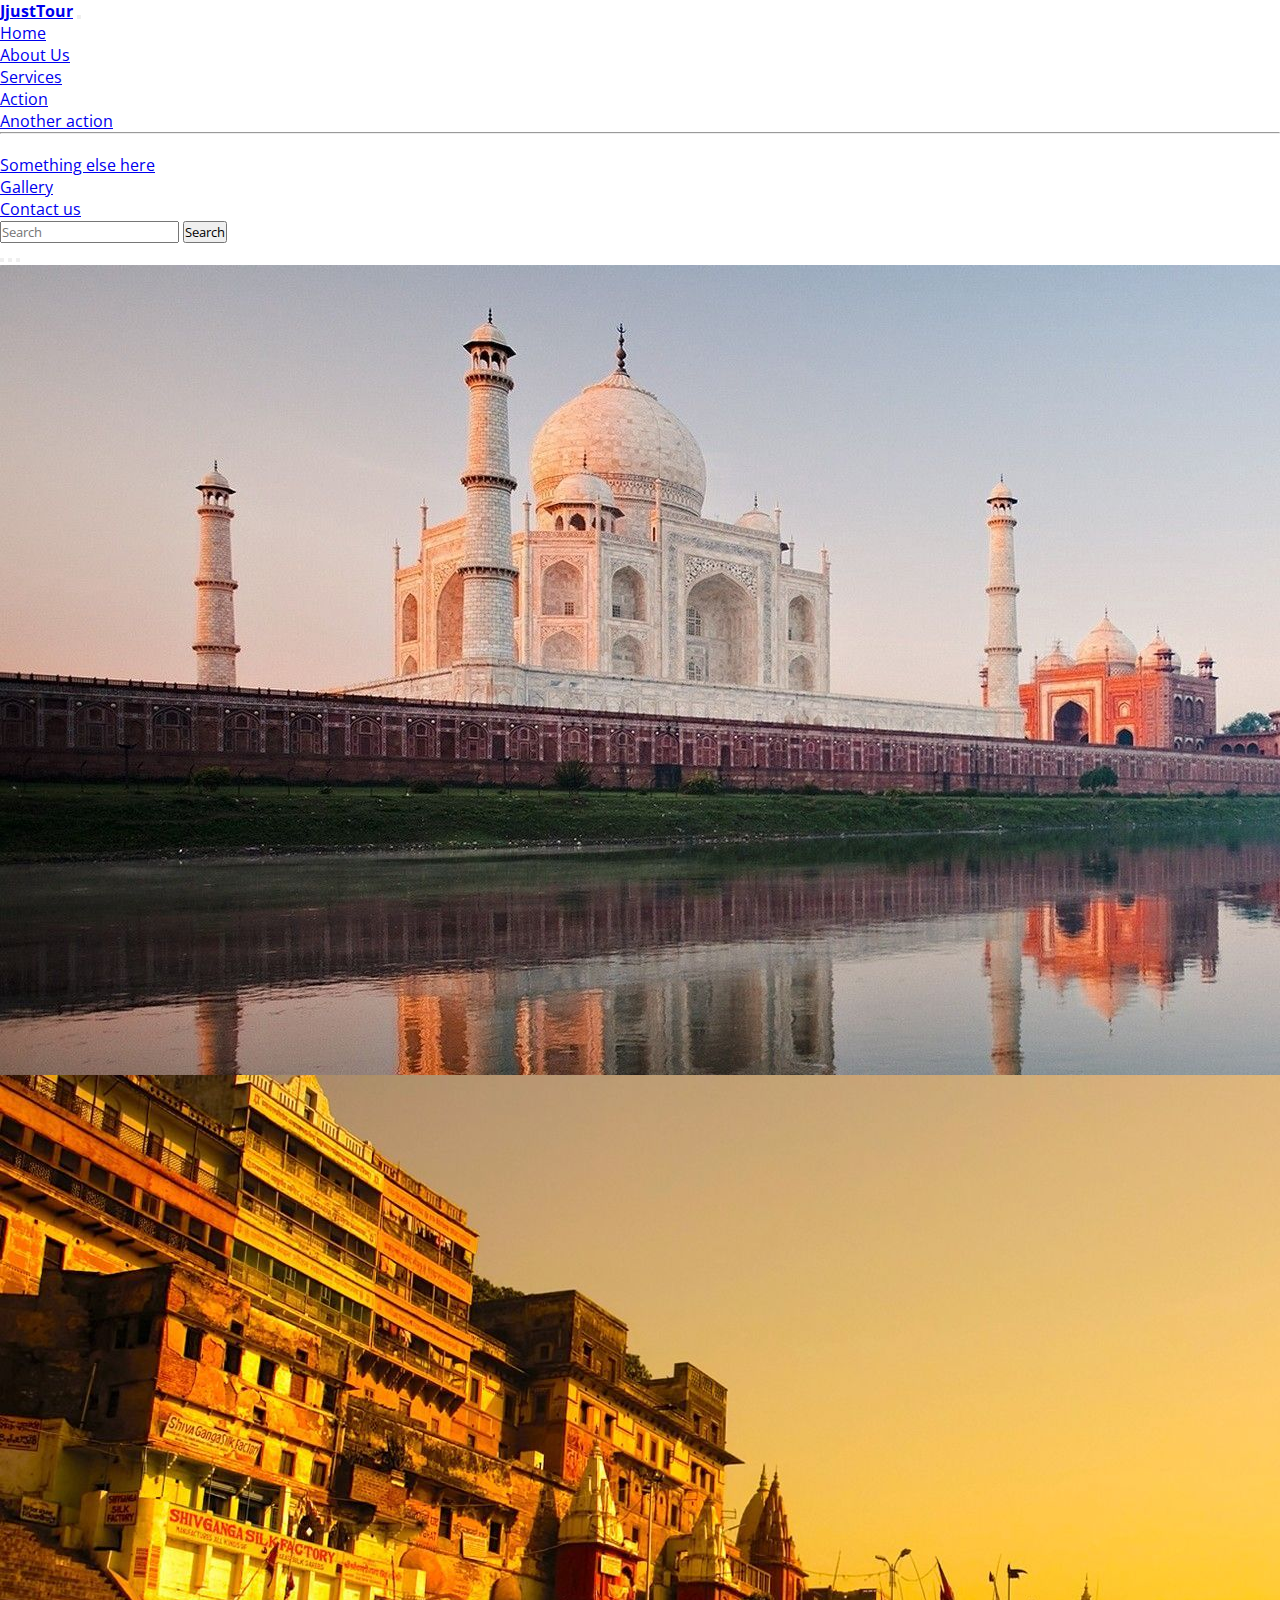
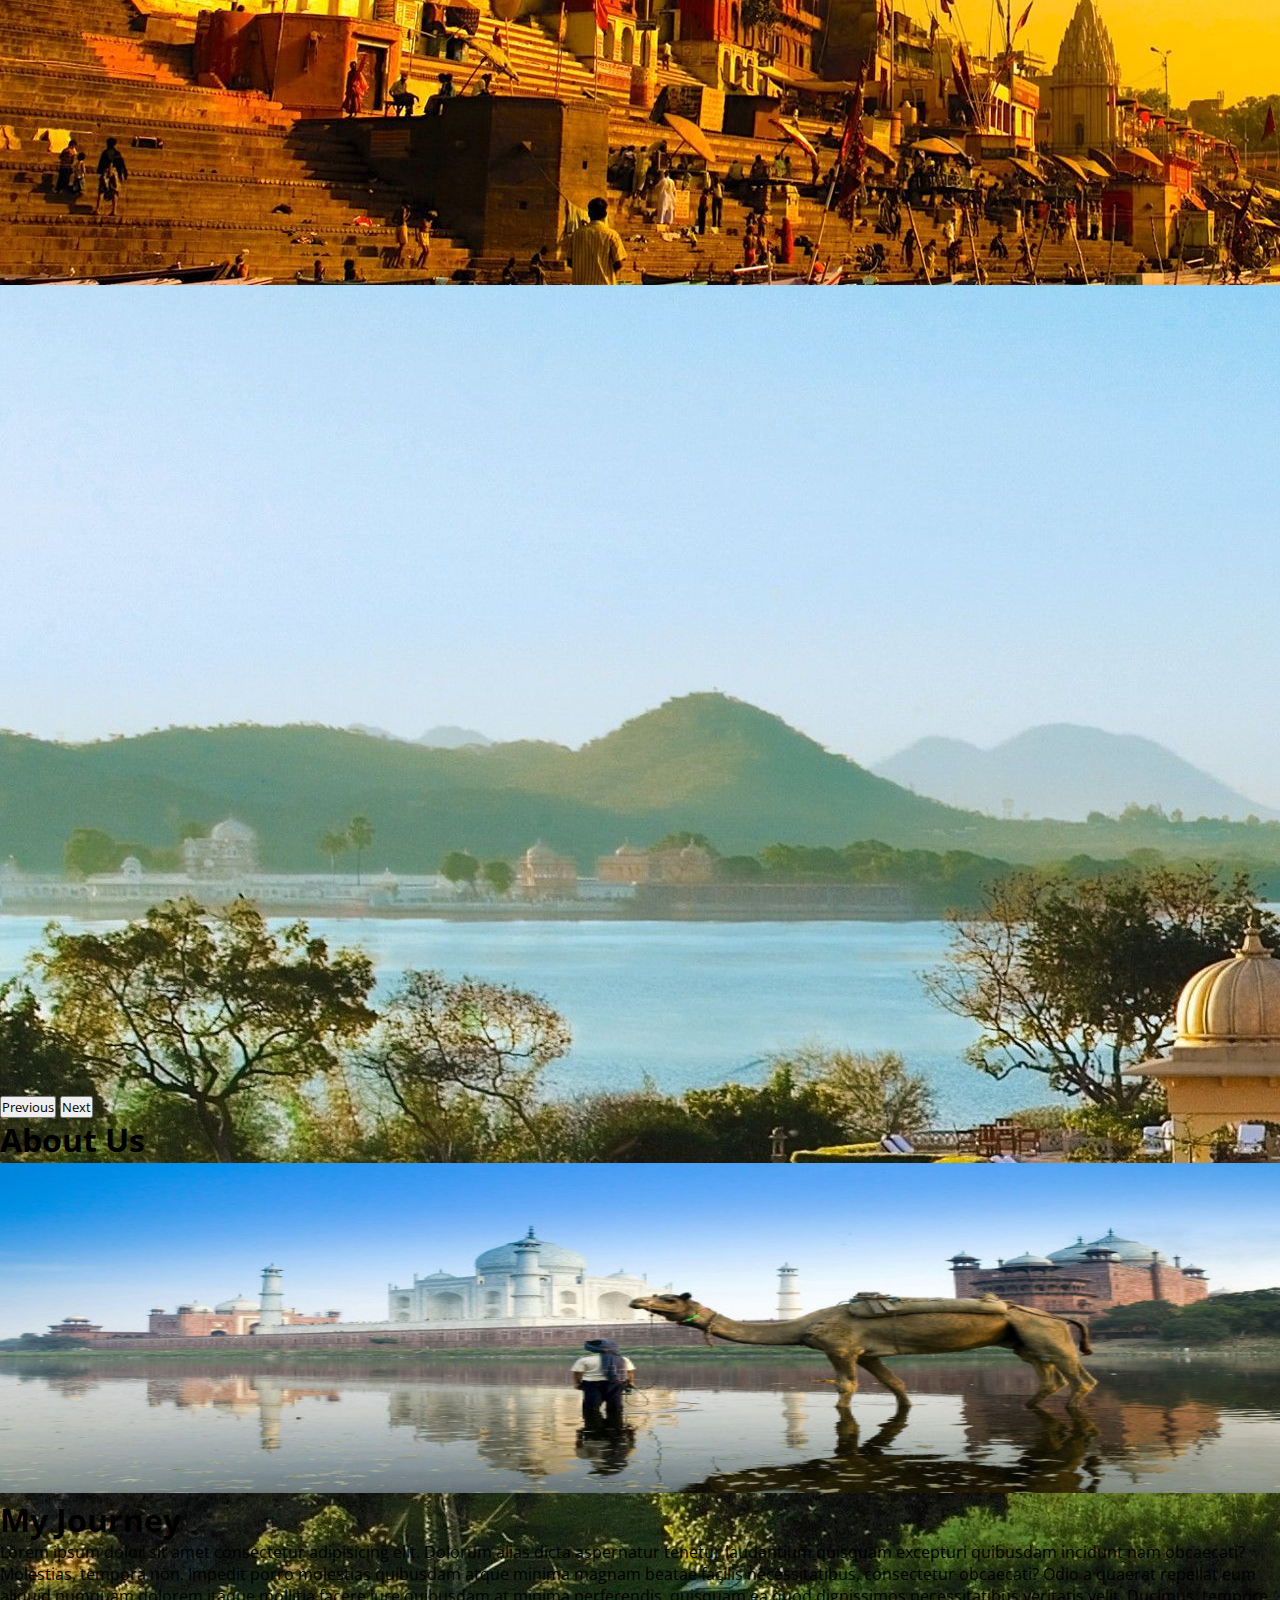
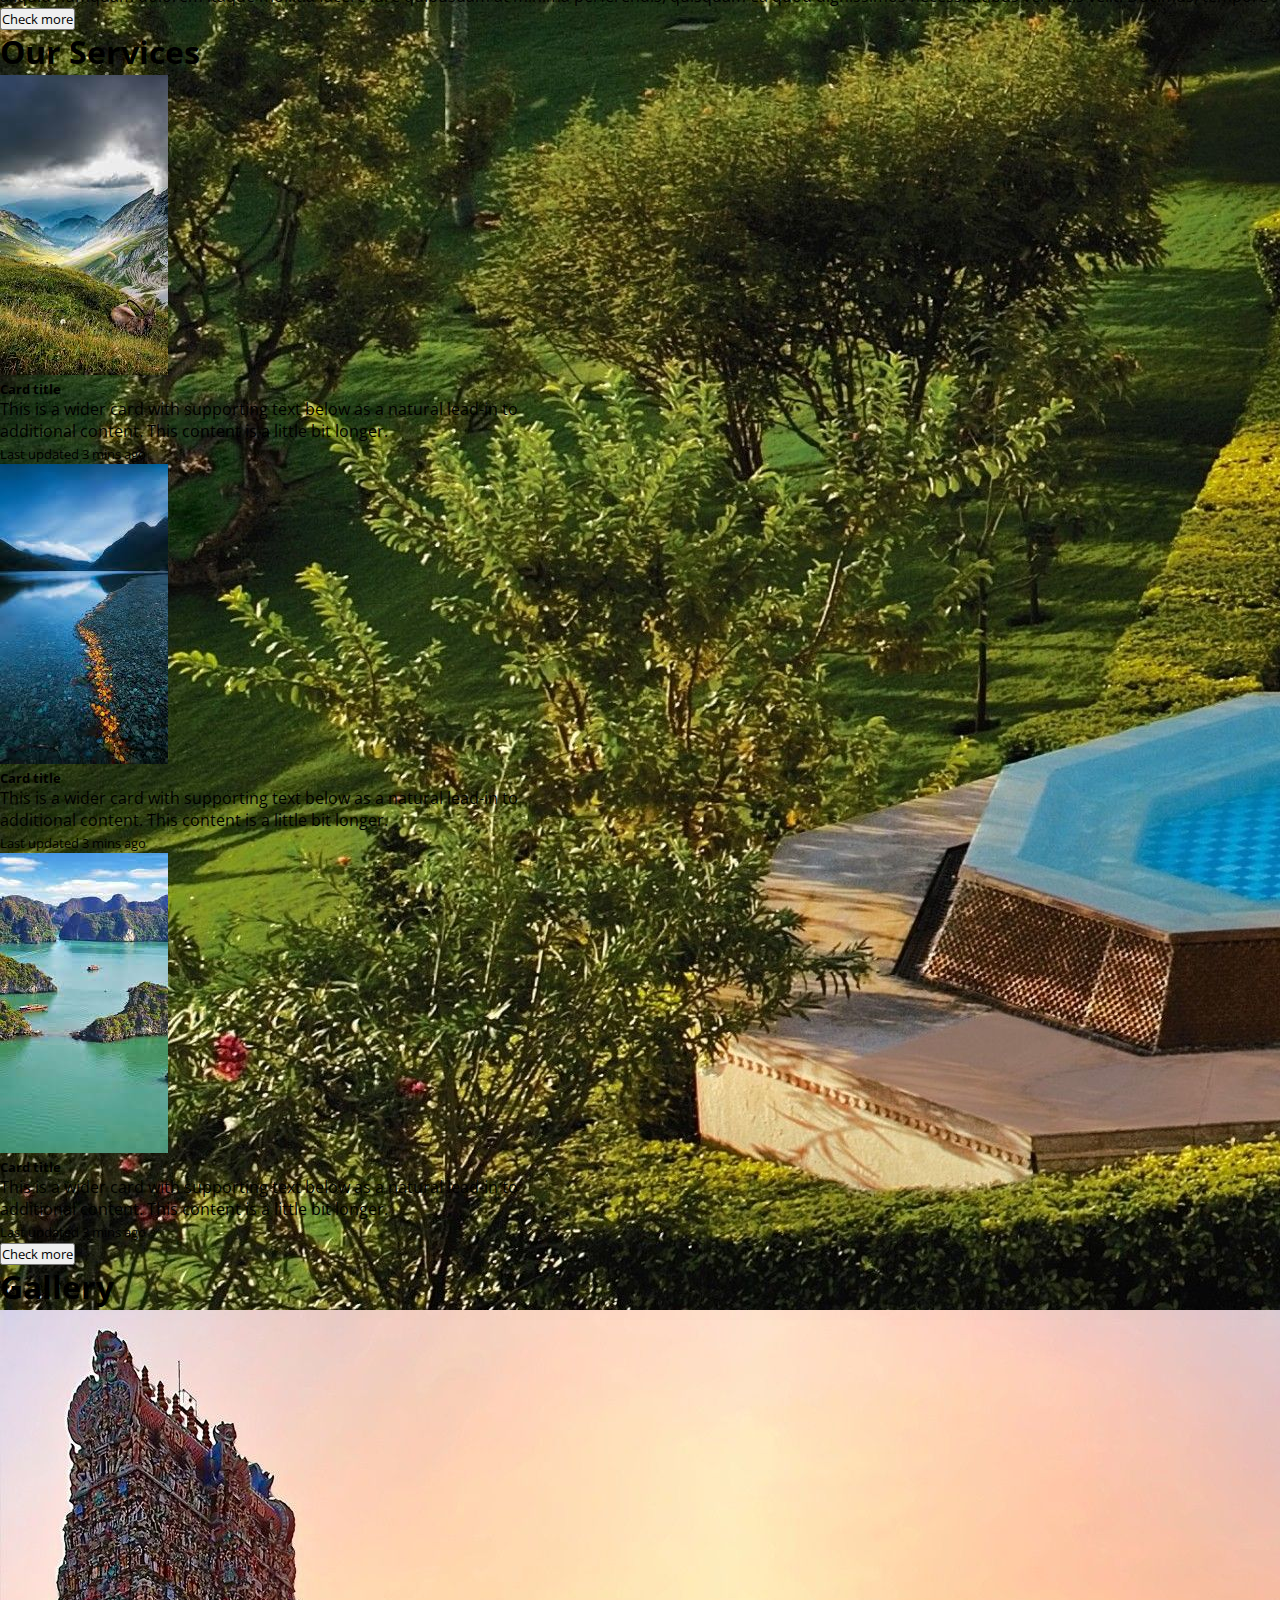
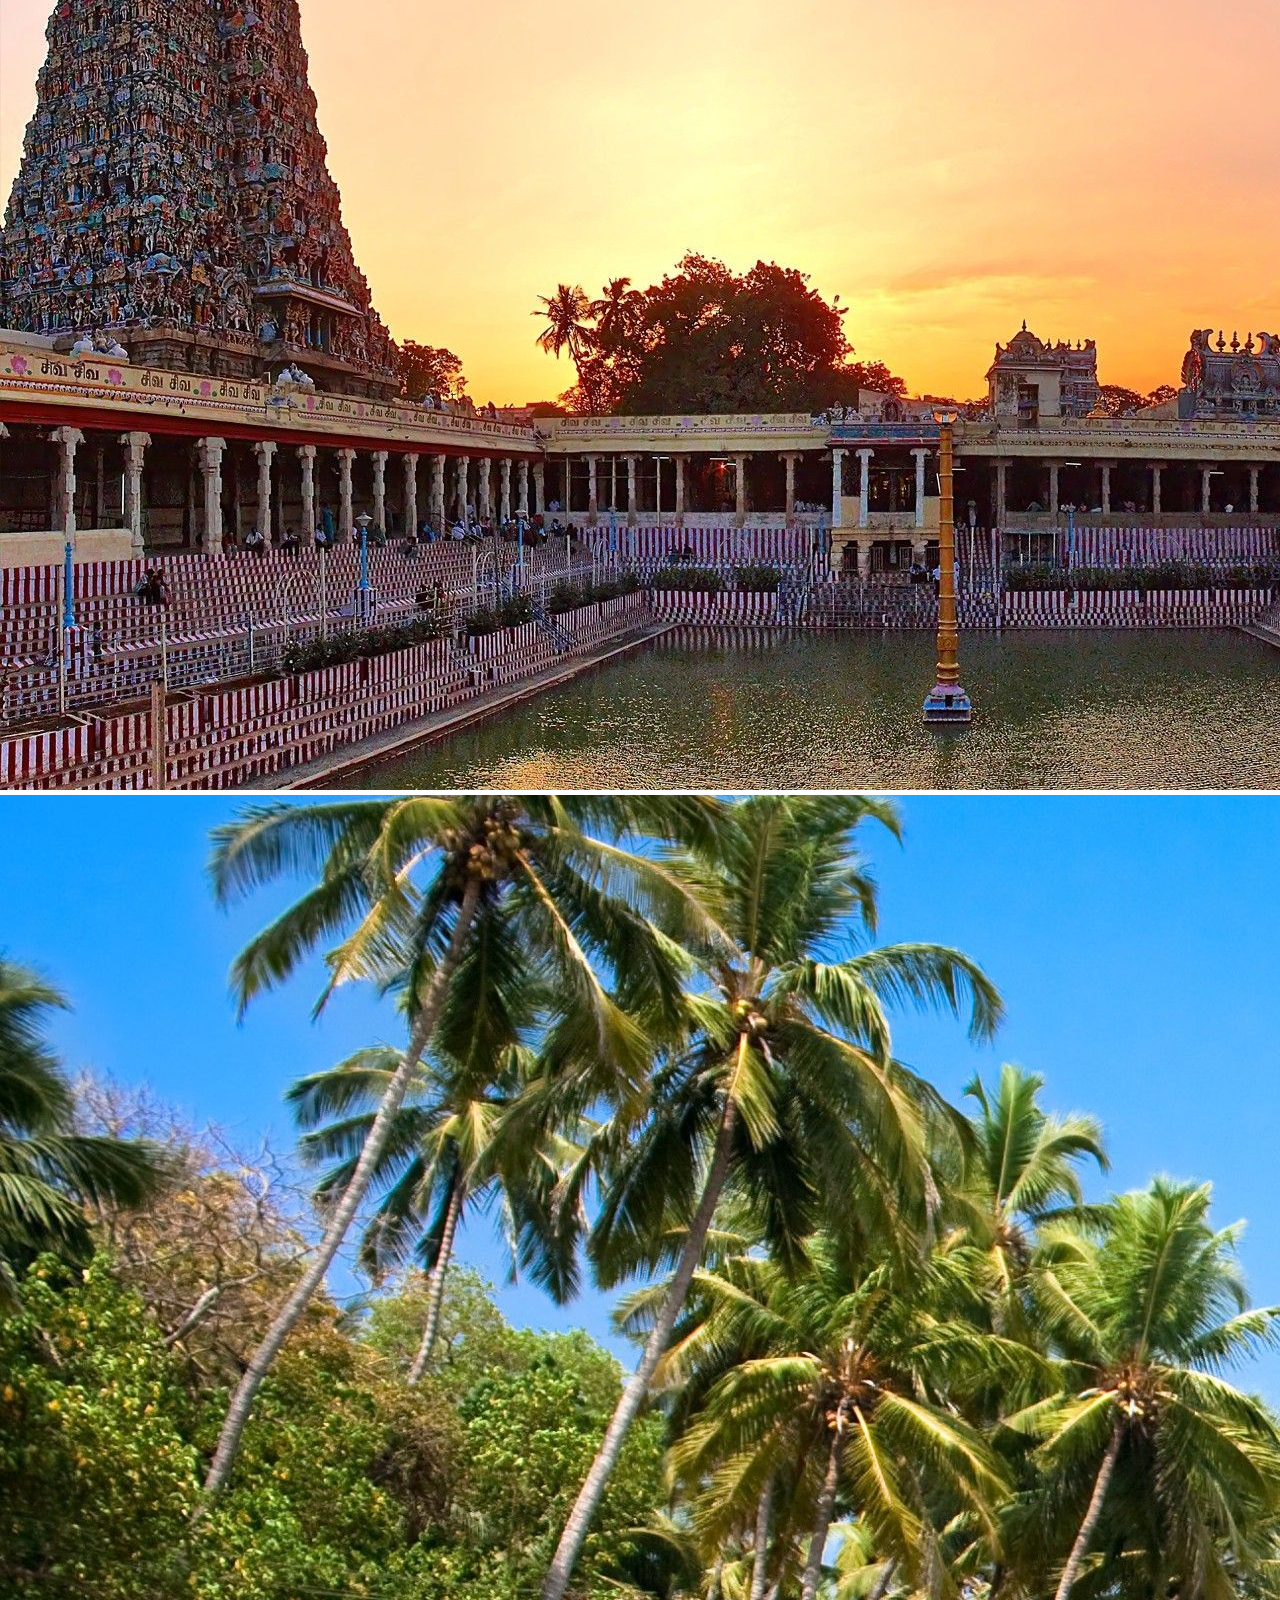
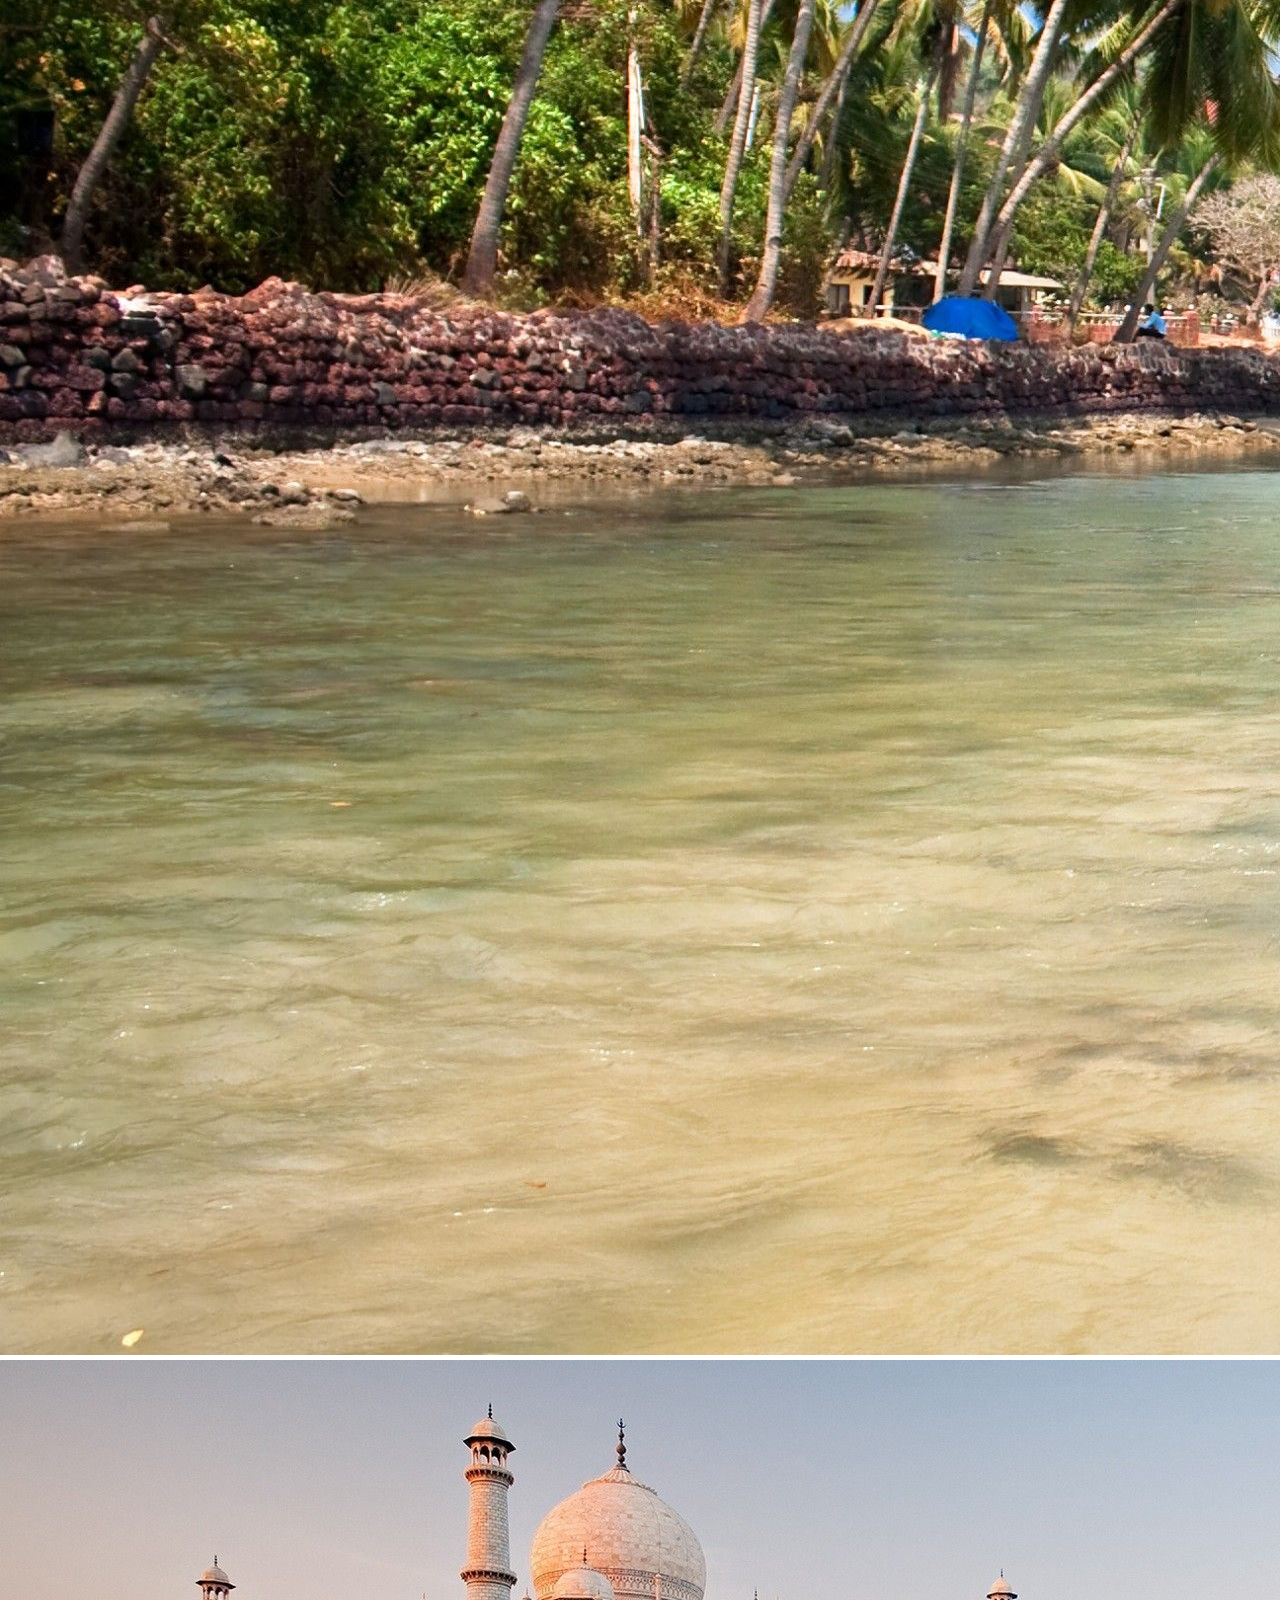
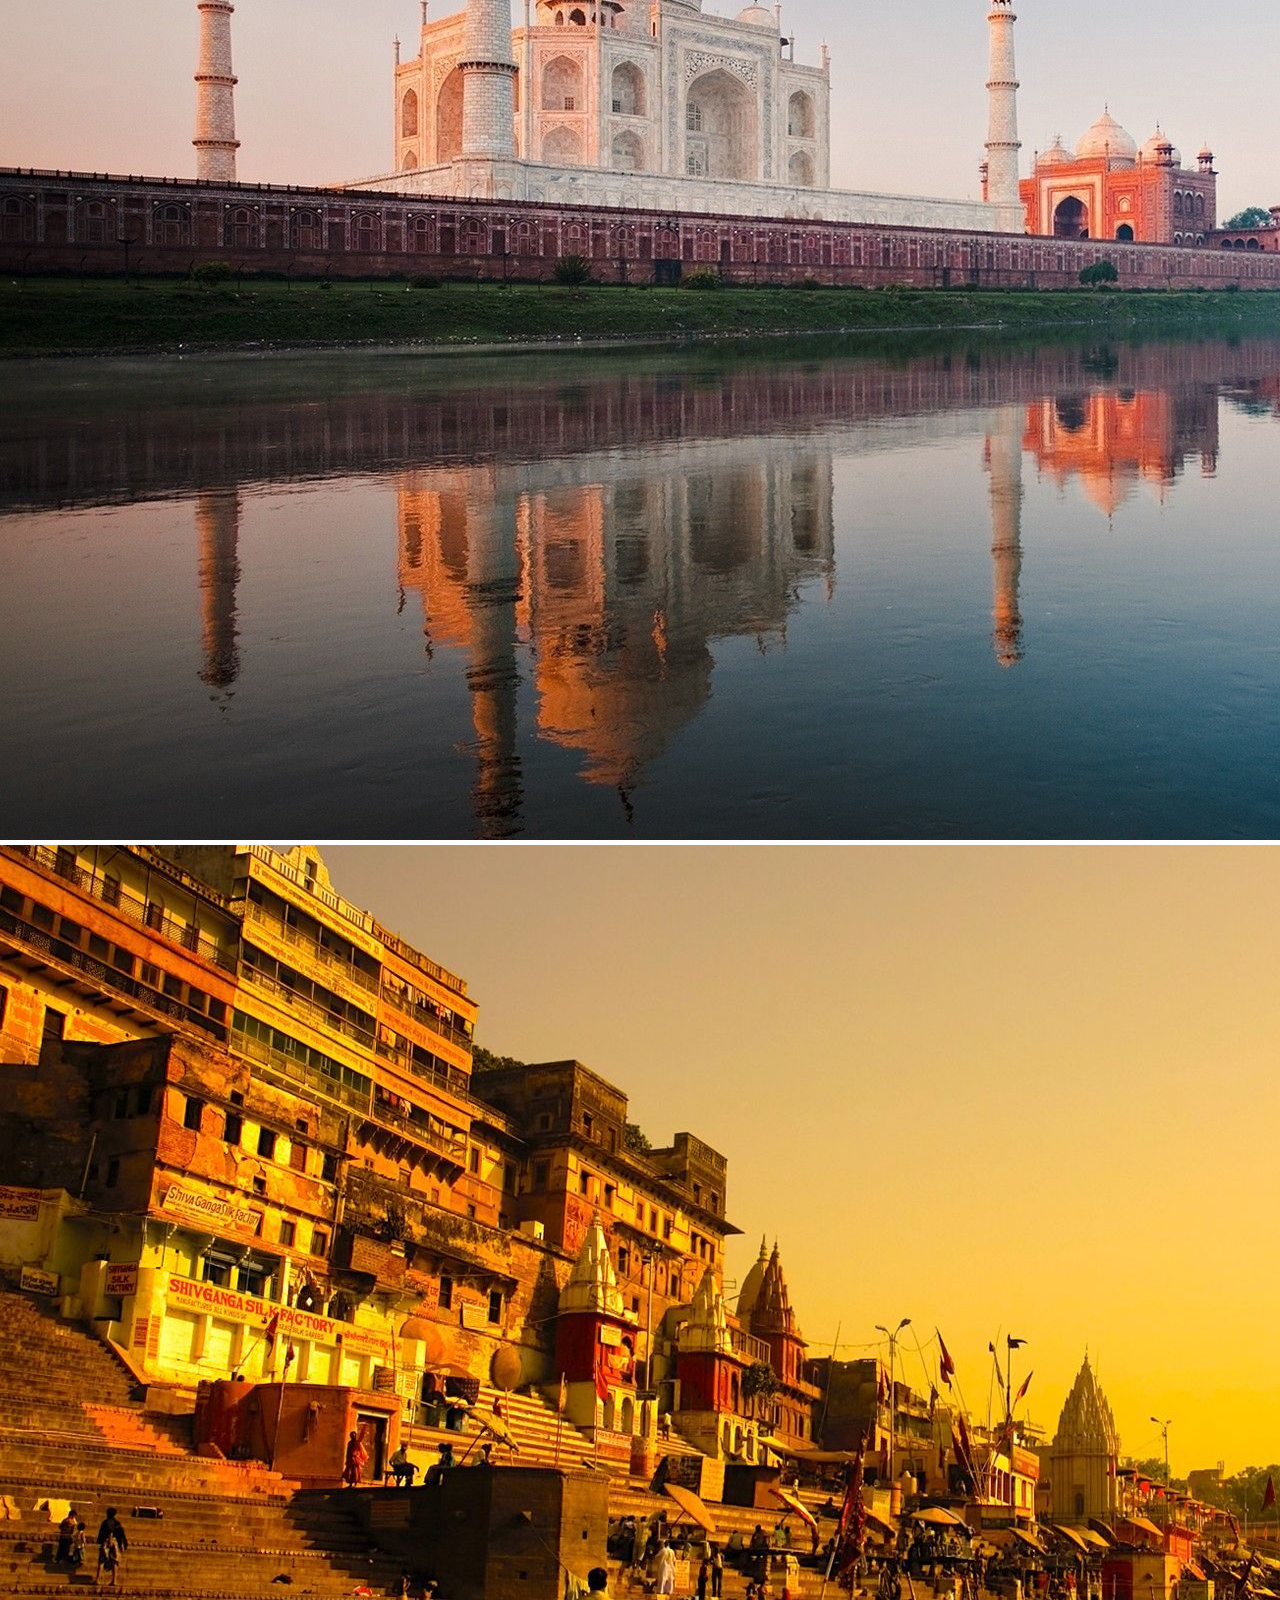
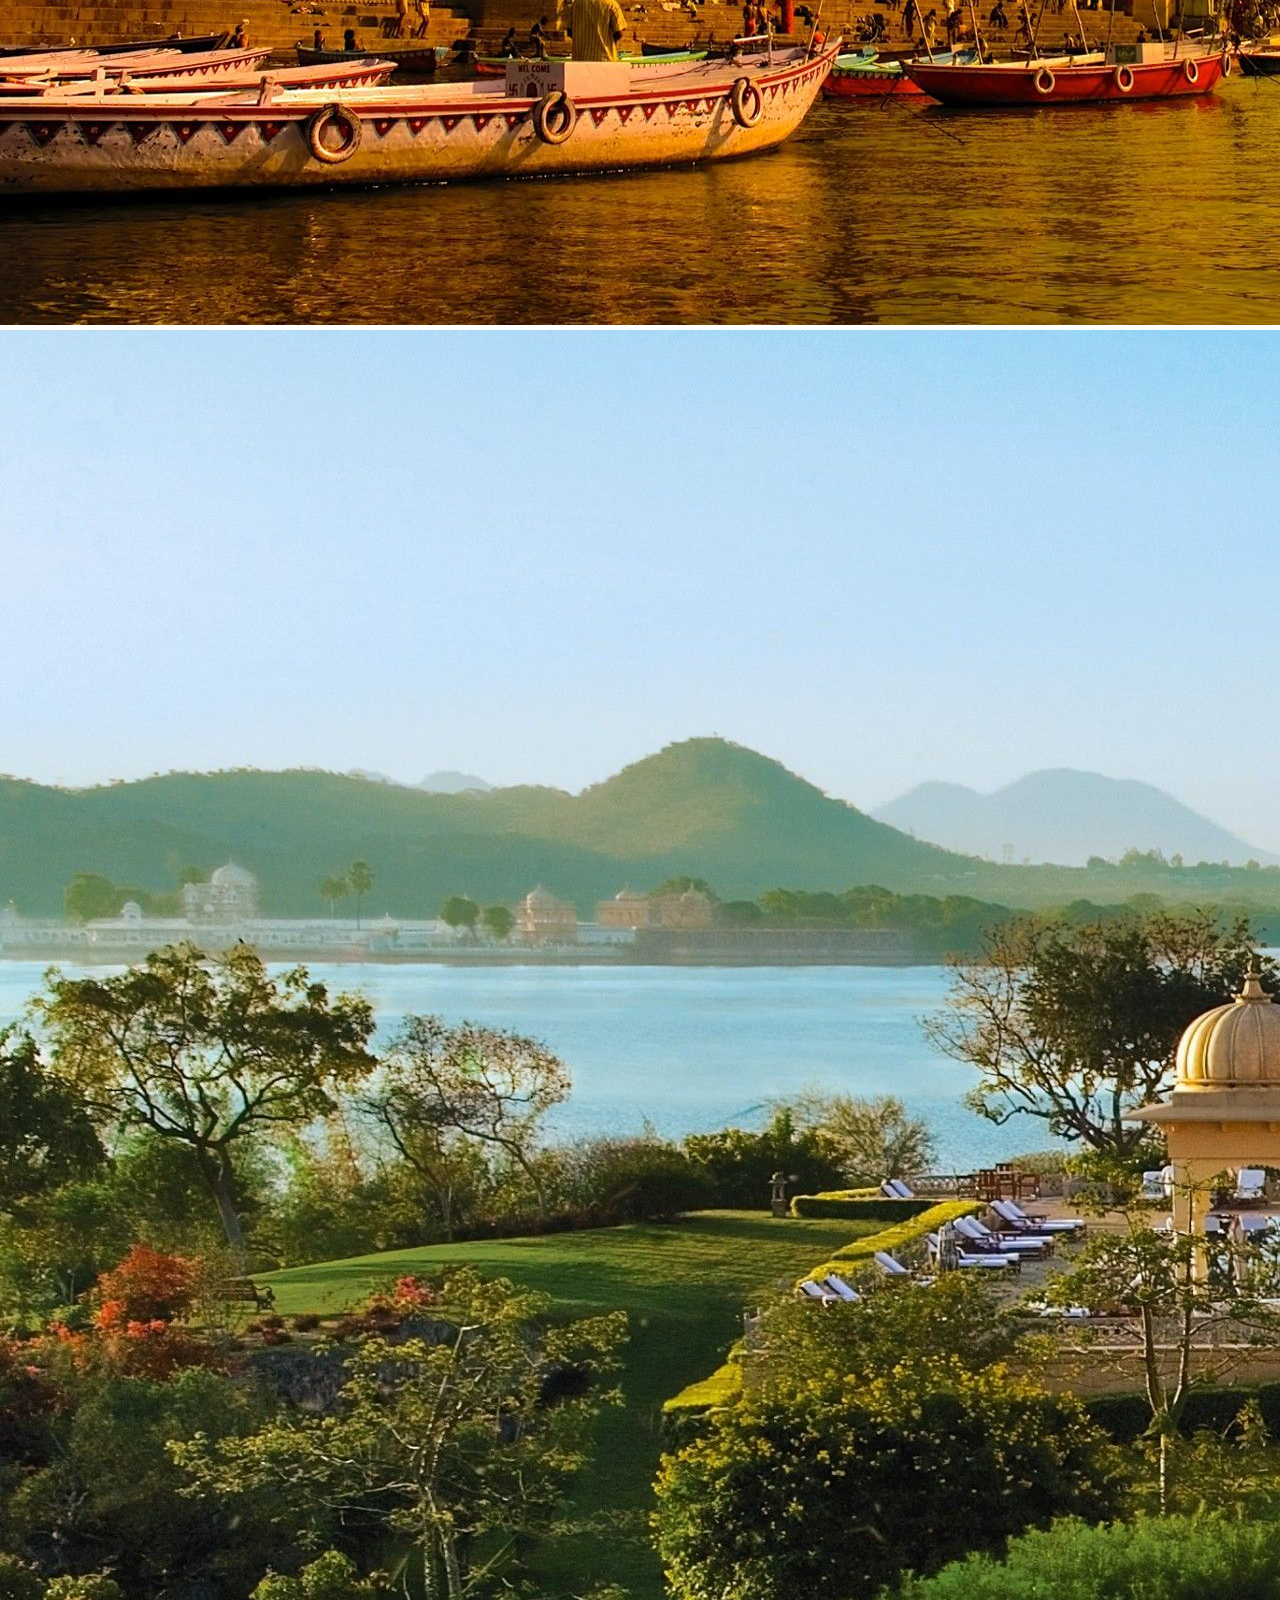
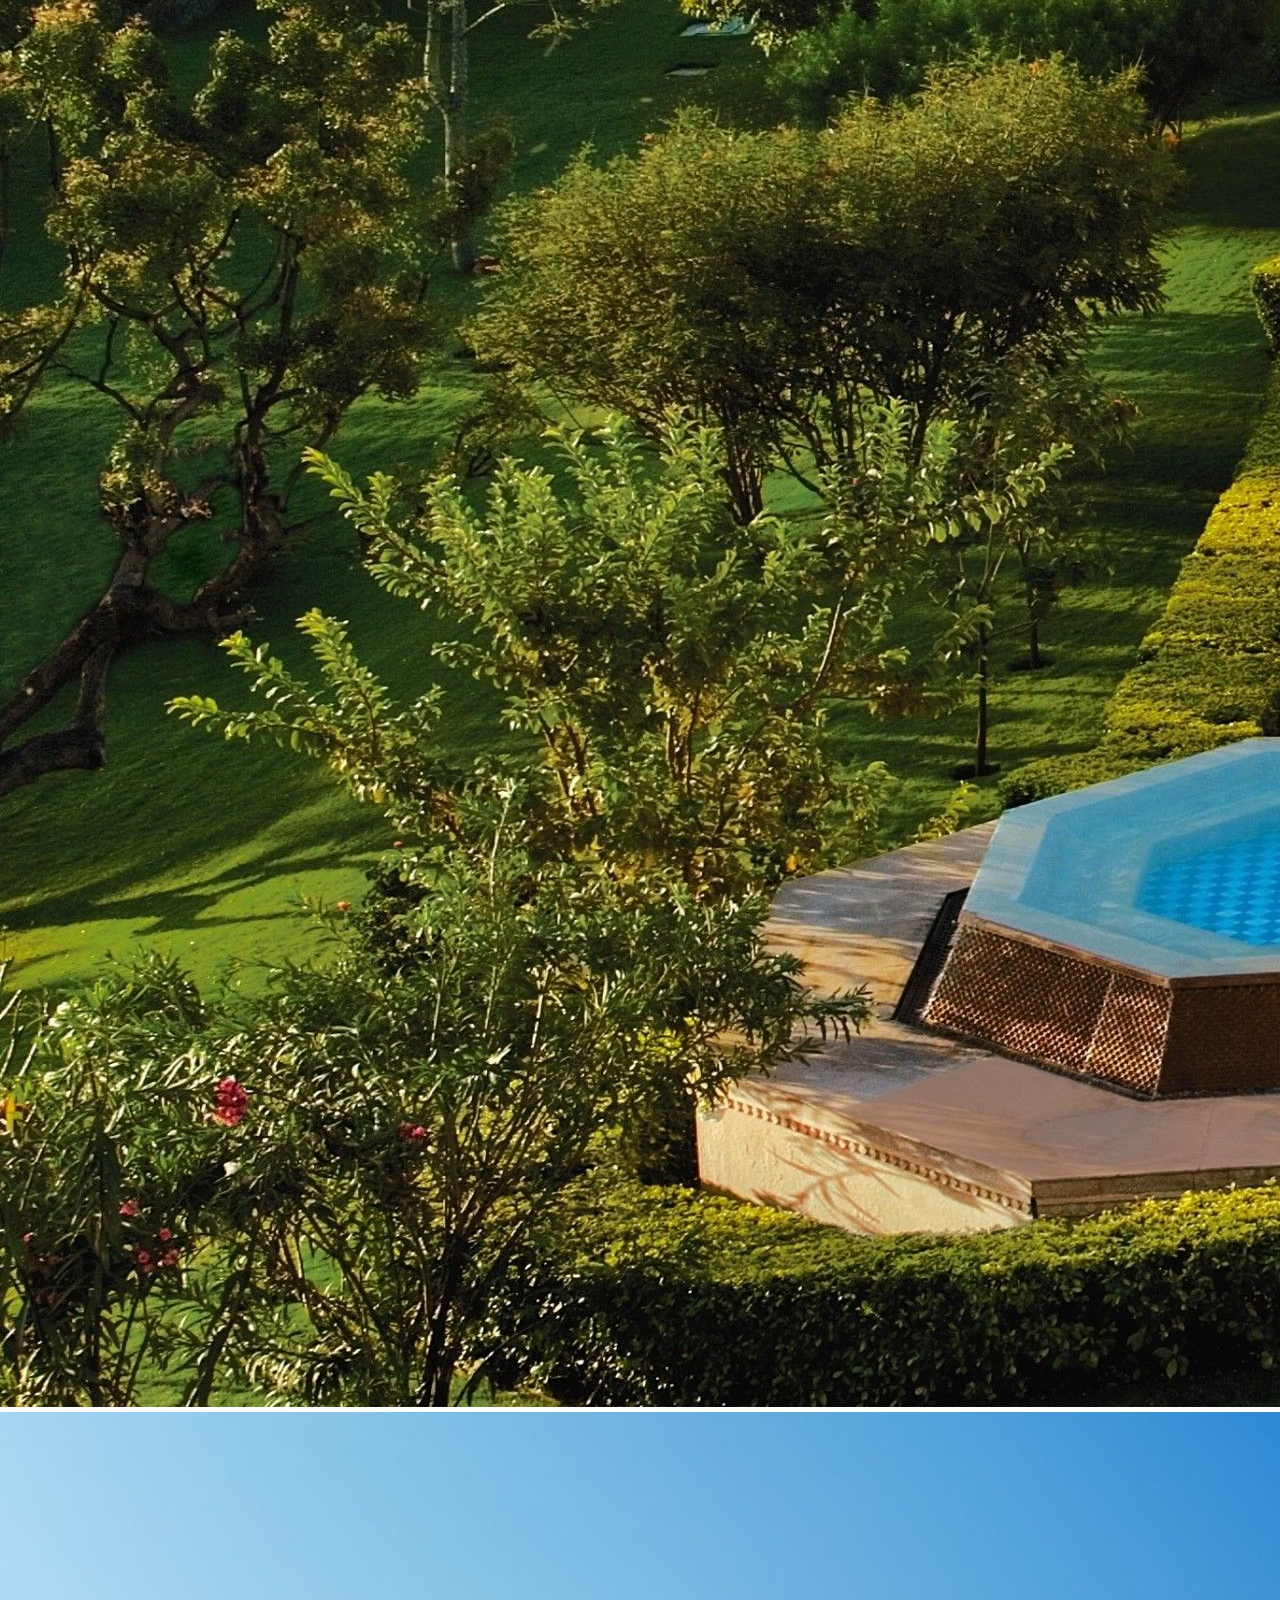
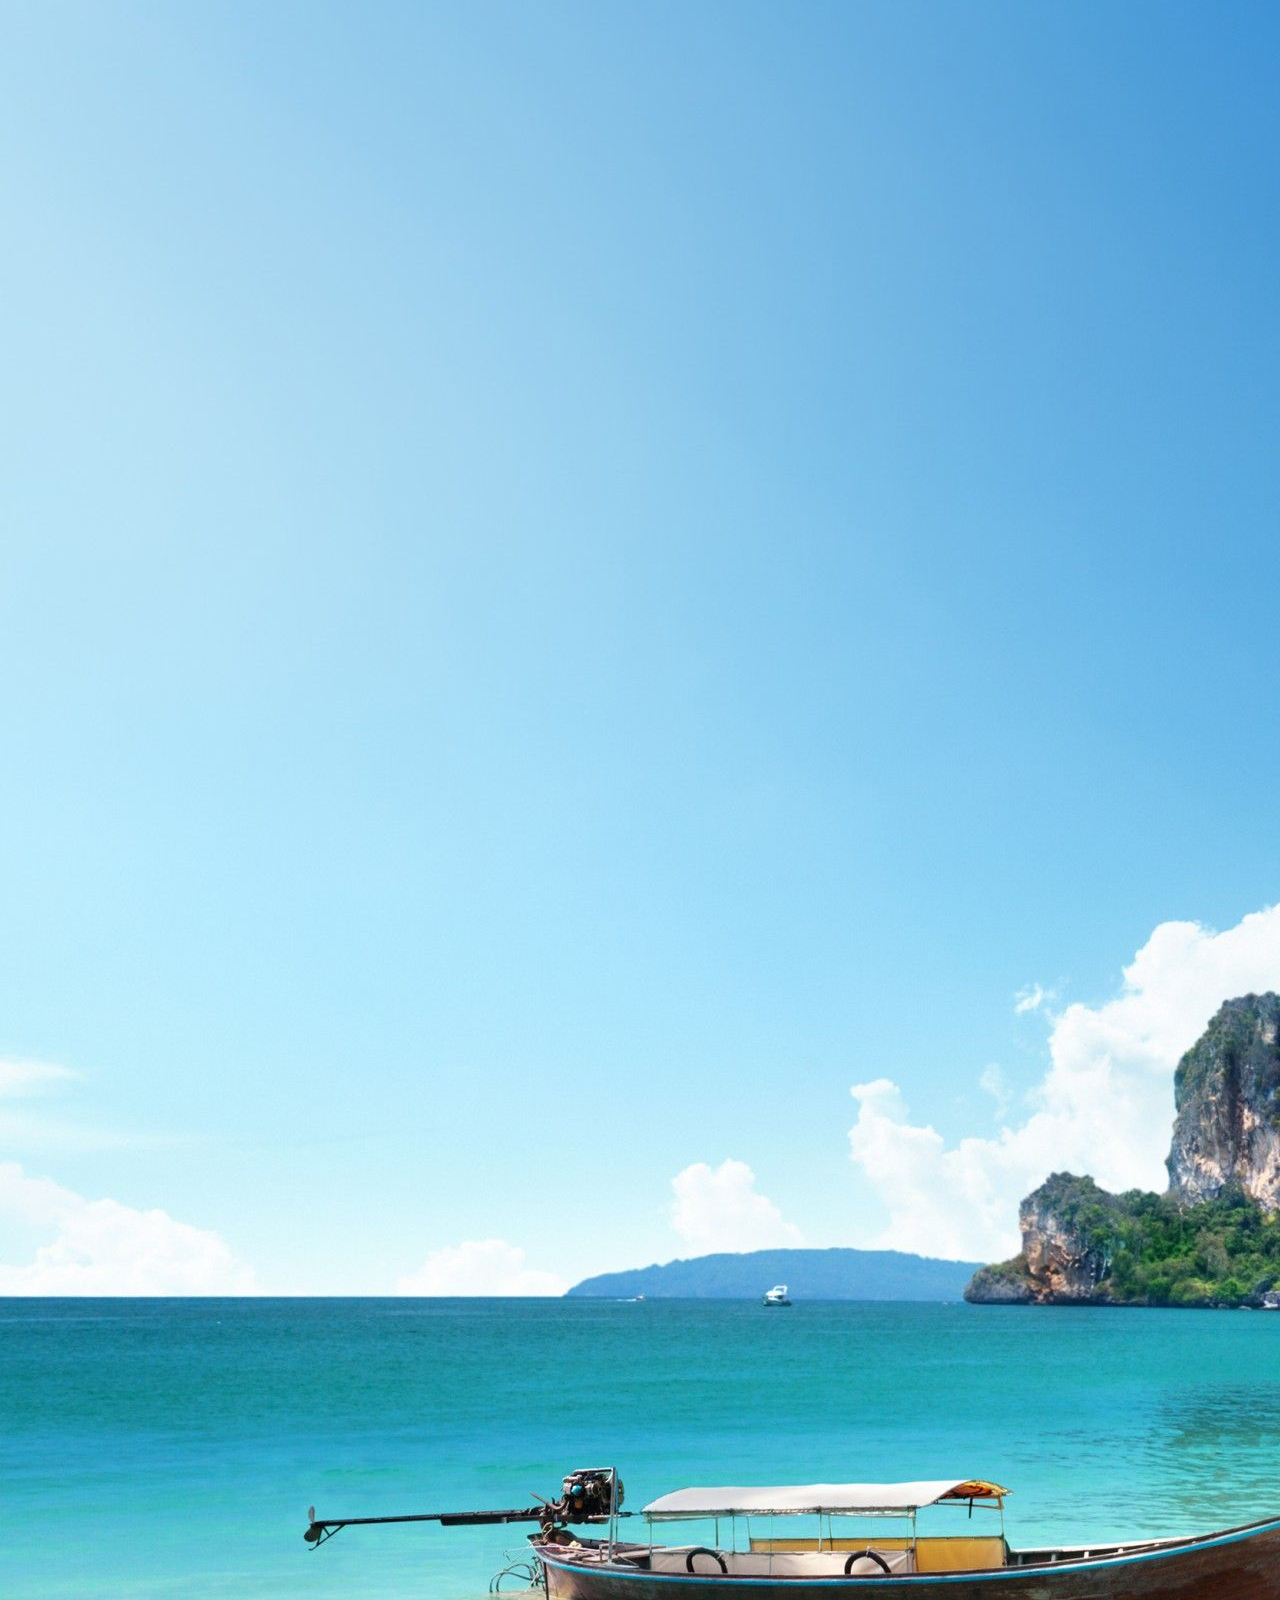
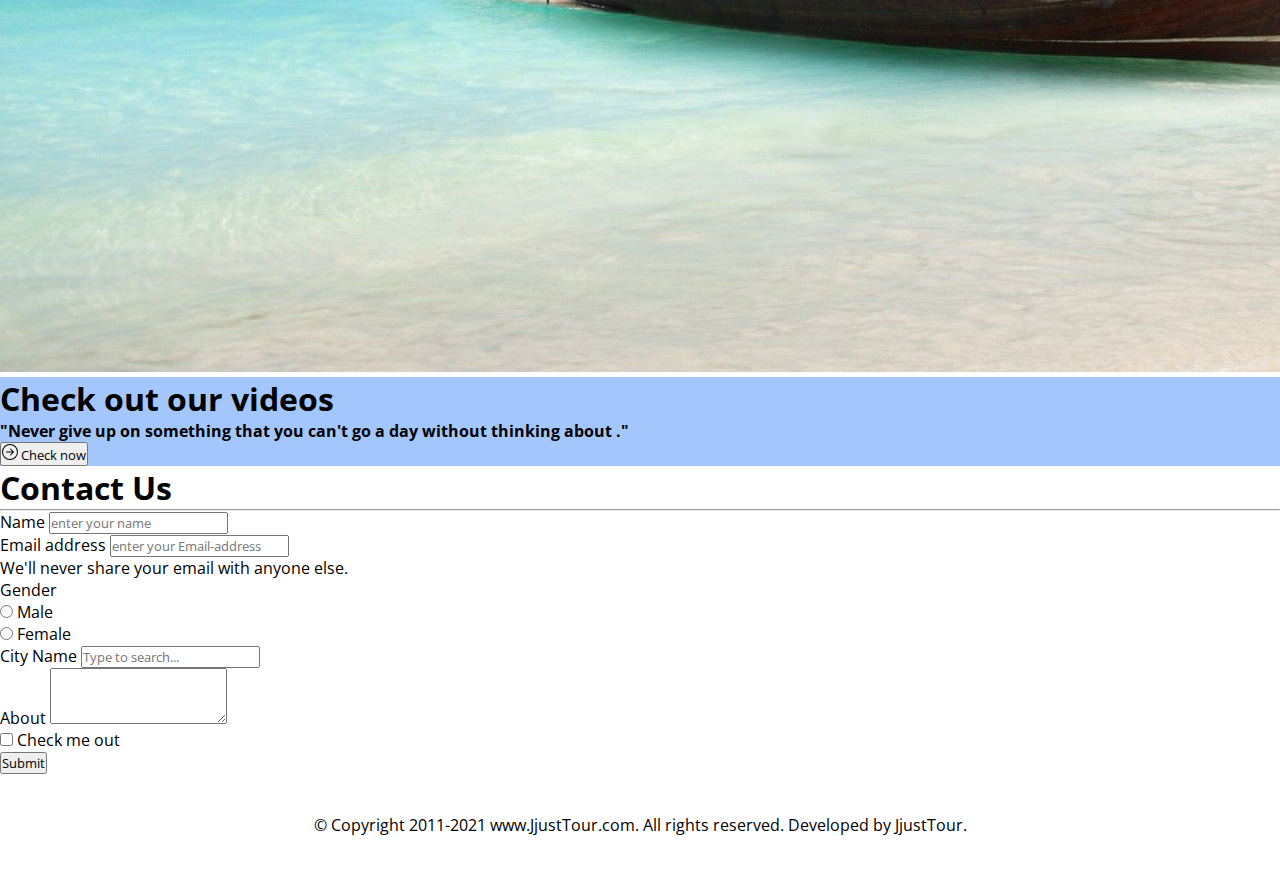
==== commit 74f3f5b4: "Update index.html" ====
--- a/index.html
+++ b/index.html
@@ -4,7 +4,7 @@
     <!-- Required meta tags -->
     <meta charset="utf-8">
     <meta name="viewport" content="width=device-width, initial-scale=1">
-    <link rel="stylesheet" type="text/css" href="css/style.css">
+    <link rel="stylesheet" type="text/css" href="style.css">
     <!-- Bootstrap CSS -->
     <link href="https://cdn.jsdelivr.net/npm/bootstrap@5.0.2/dist/css/bootstrap.min.css" rel="stylesheet" integrity="sha384-EVSTQN3/azprG1Anm3QDgpJLIm9Nao0Yz1ztcQTwFspd3yD65VohhpuuCOmLASjC" crossorigin="anonymous">
     <link rel="preconnect" href="https://fonts.googleapis.com">
--- a/style.css
+++ b/style.css
@@ -0,0 +1,51 @@
+*{
+    margin: 0px;
+    padding: 0px;
+    box-sizing: border-box;
+    font-family: 'Open Sans', sans-serif;
+}
+.carousel-item{
+    width: 90%;
+    height: 90vh;
+}
+
+.about_img{
+ min-width: 100%;
+ max-height: 330px;   
+}
+.services.row>*{
+    
+    padding-right: 0px;
+    padding-left: 0px;
+
+}
+.offer_style{
+    background: rgb(163, 199, 253);
+}
+.footer p{
+    margin-bottom: 0px;
+}
+footer{
+    height: 100px;
+    text-align: center;
+    padding-top: 40px;
+    padding-bottom: 40px;
+}
+/* responsive */
+/* // X-Small devices (portrait phones, less than 576px)
+// No media query for `xs` since this is the default in Bootstrap
+
+// Small devices (landscape phones, 576px and up) */
+@media (min-width: 576px) { }
+
+/* // Medium devices (tablets, 768px and up) */
+@media (min-width: 768px) {  }
+
+/* // Large devices (desktops, 992px and up) */
+@media (min-width: 992px) {  }
+
+/* // X-Large devices (large desktops, 1200px and up) */
+@media (min-width: 1200px) {  }
+
+/* // XX-Large devices (larger desktops, 1400px and up) */
+@media (min-width: 1400px) {  }
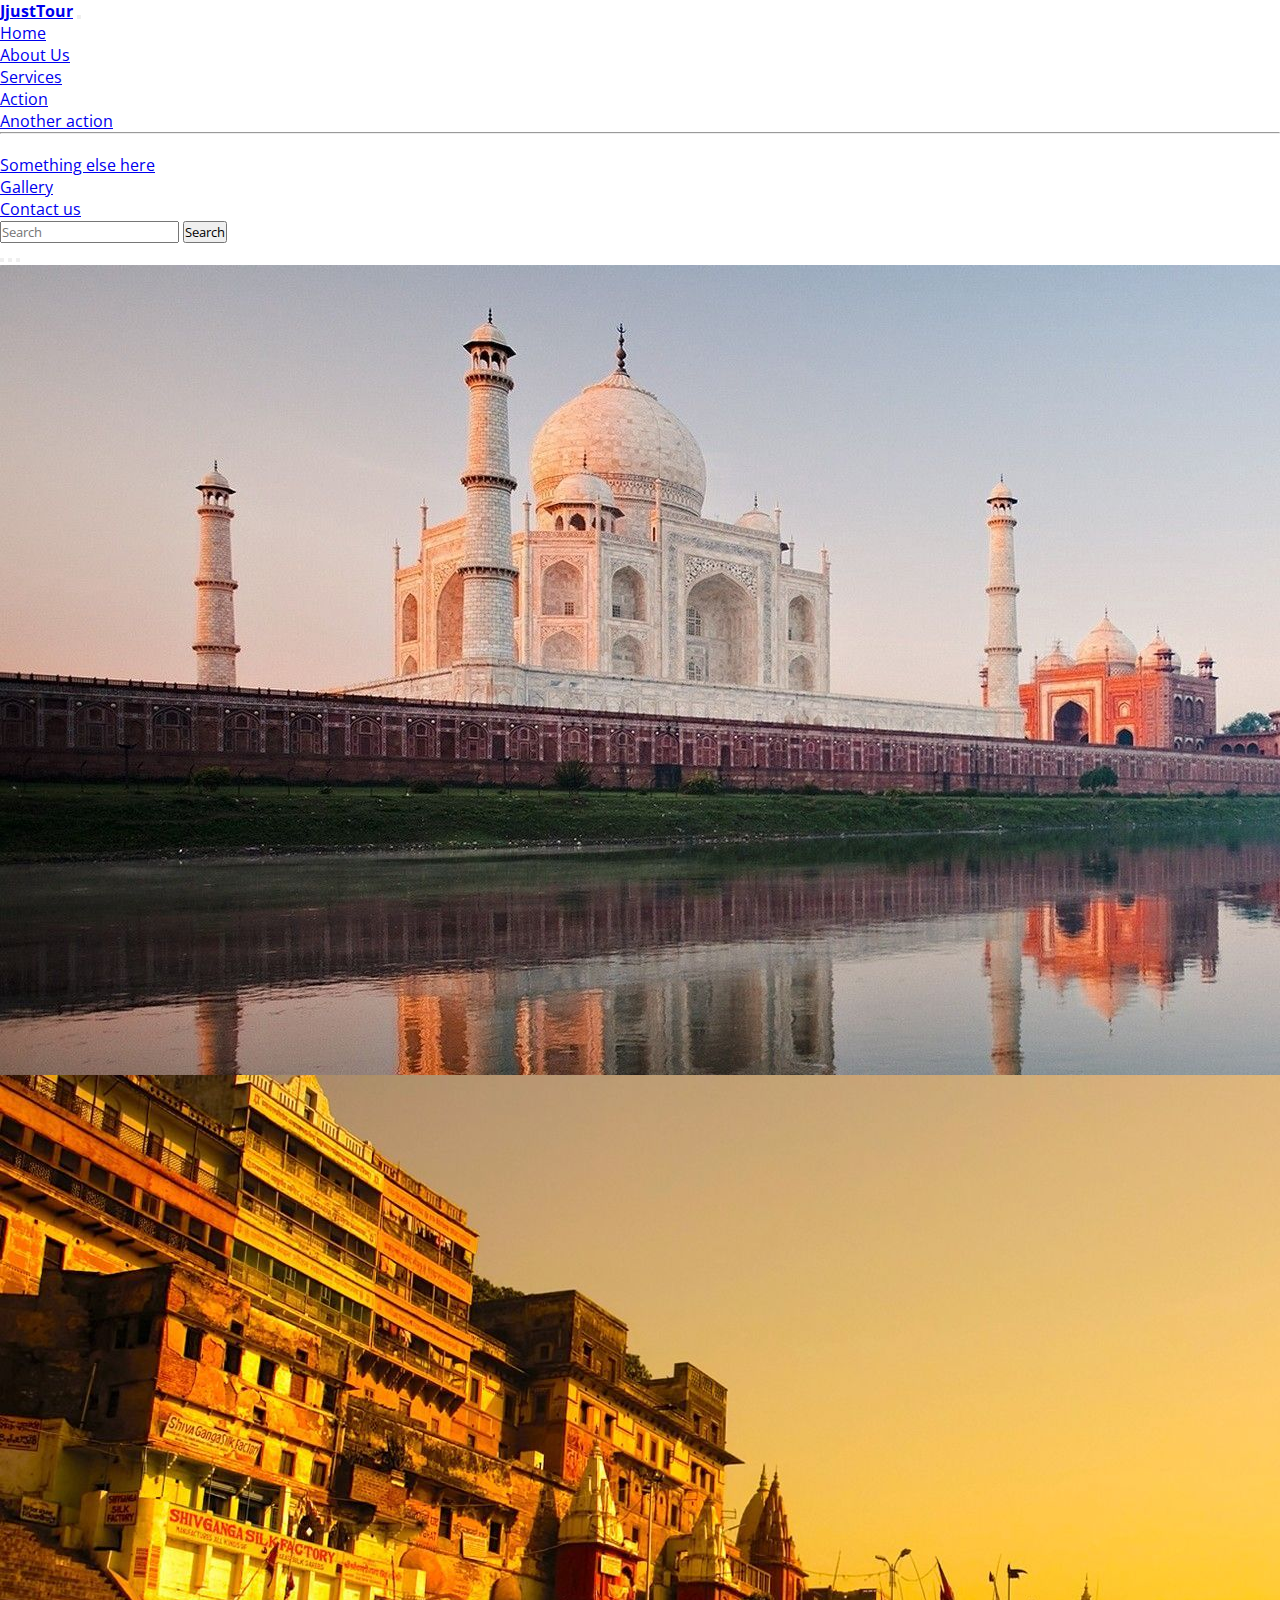
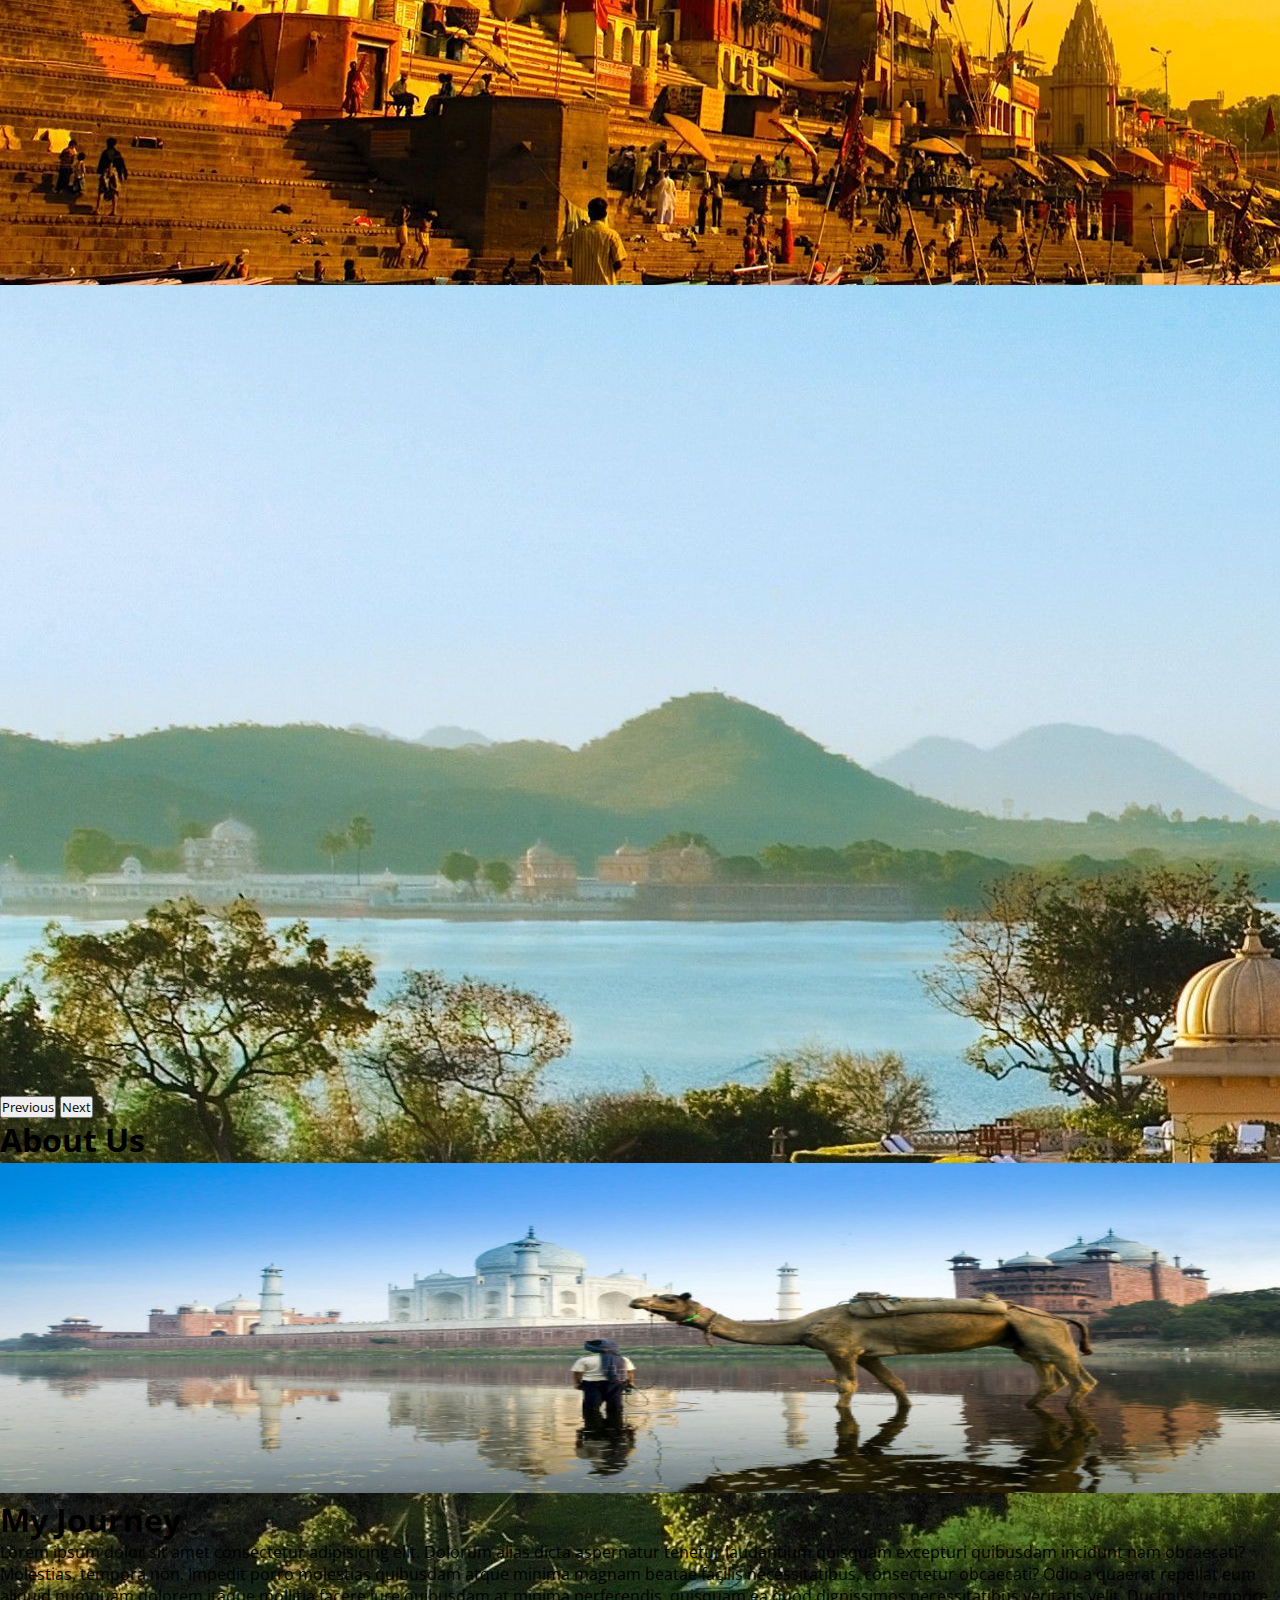
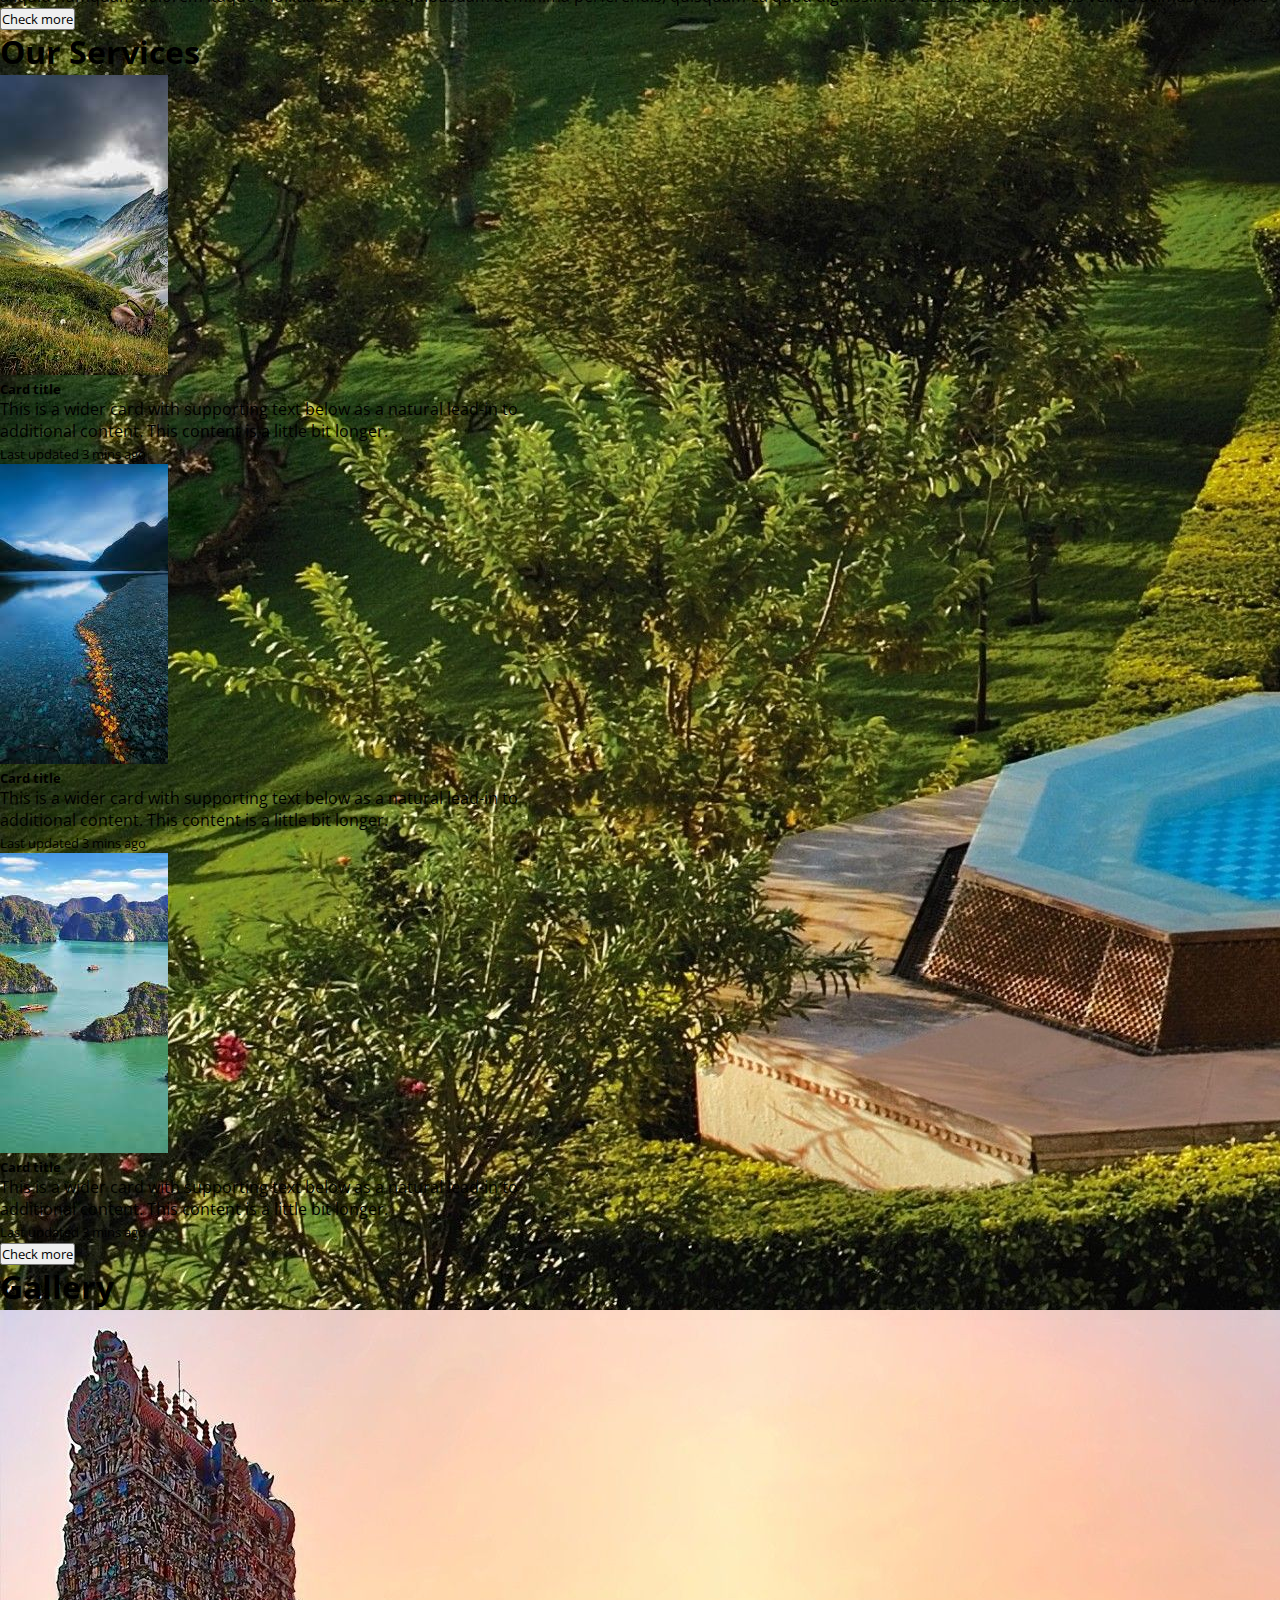
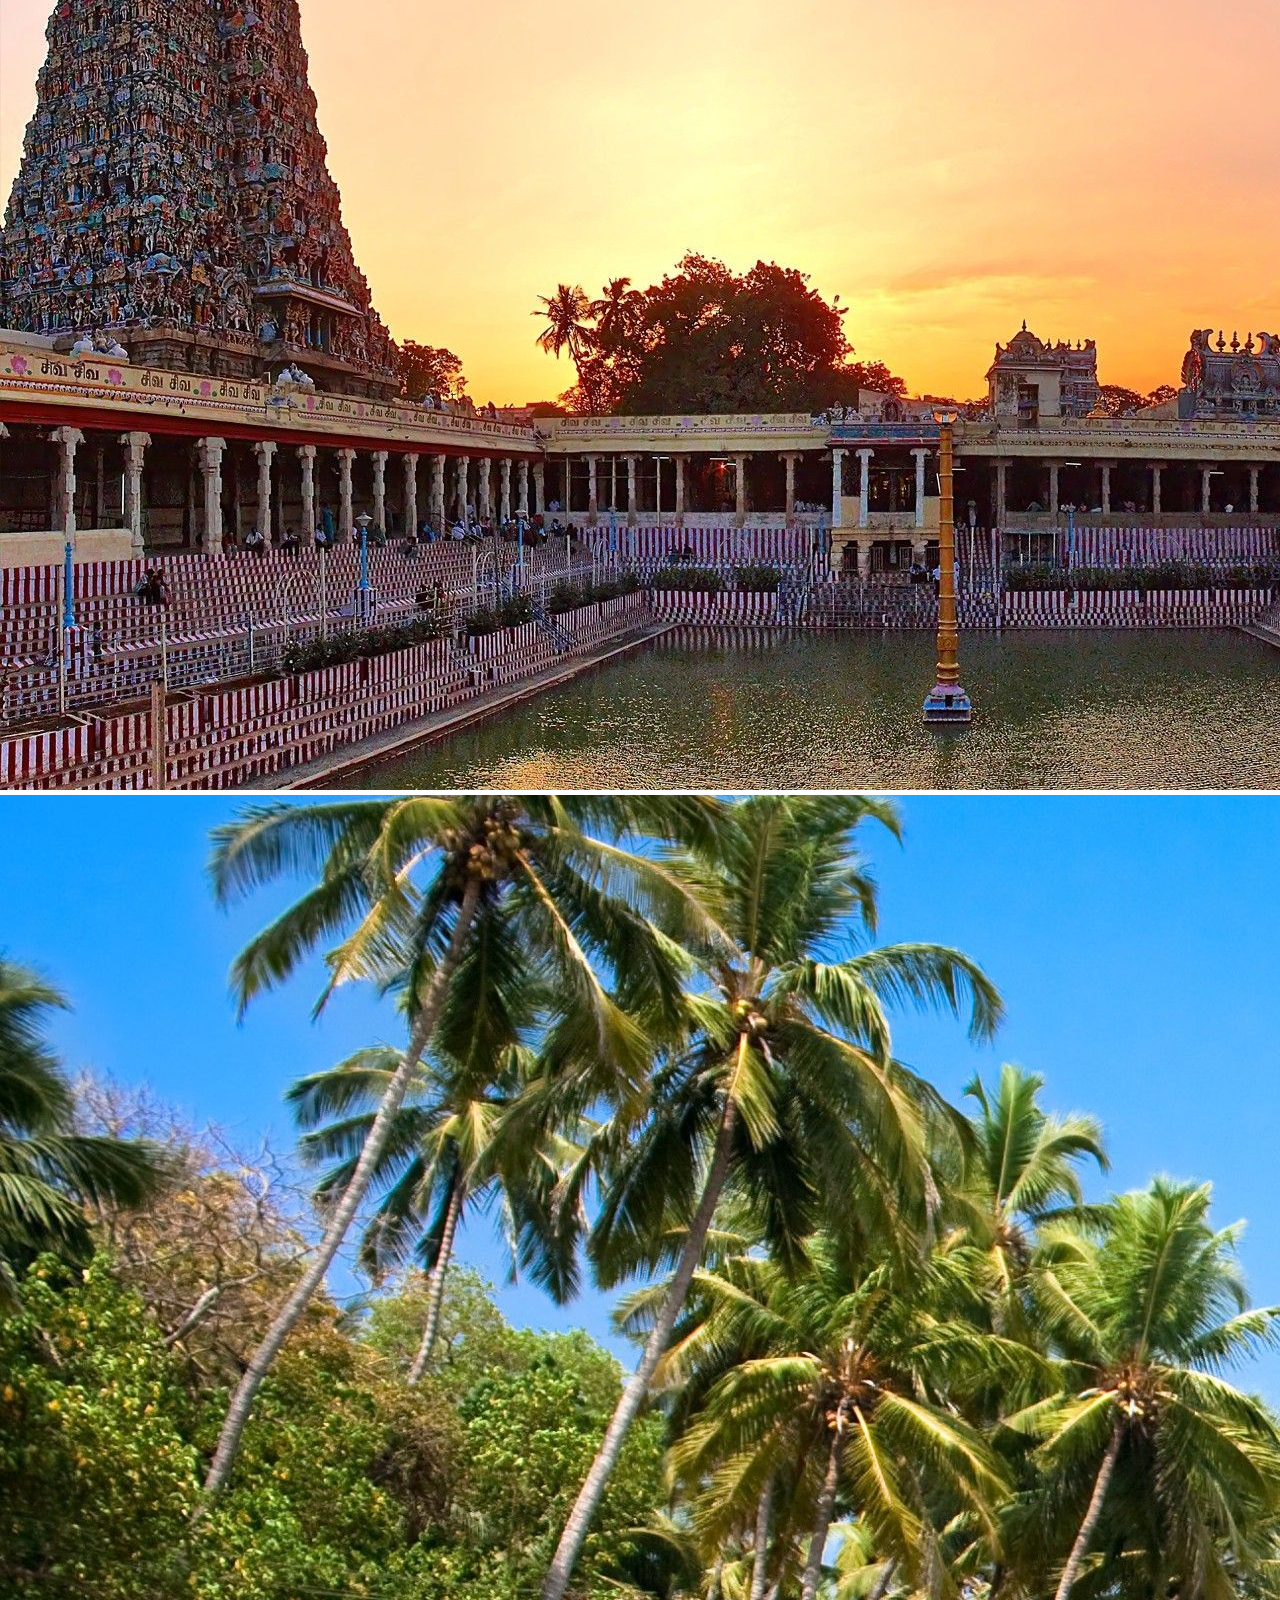
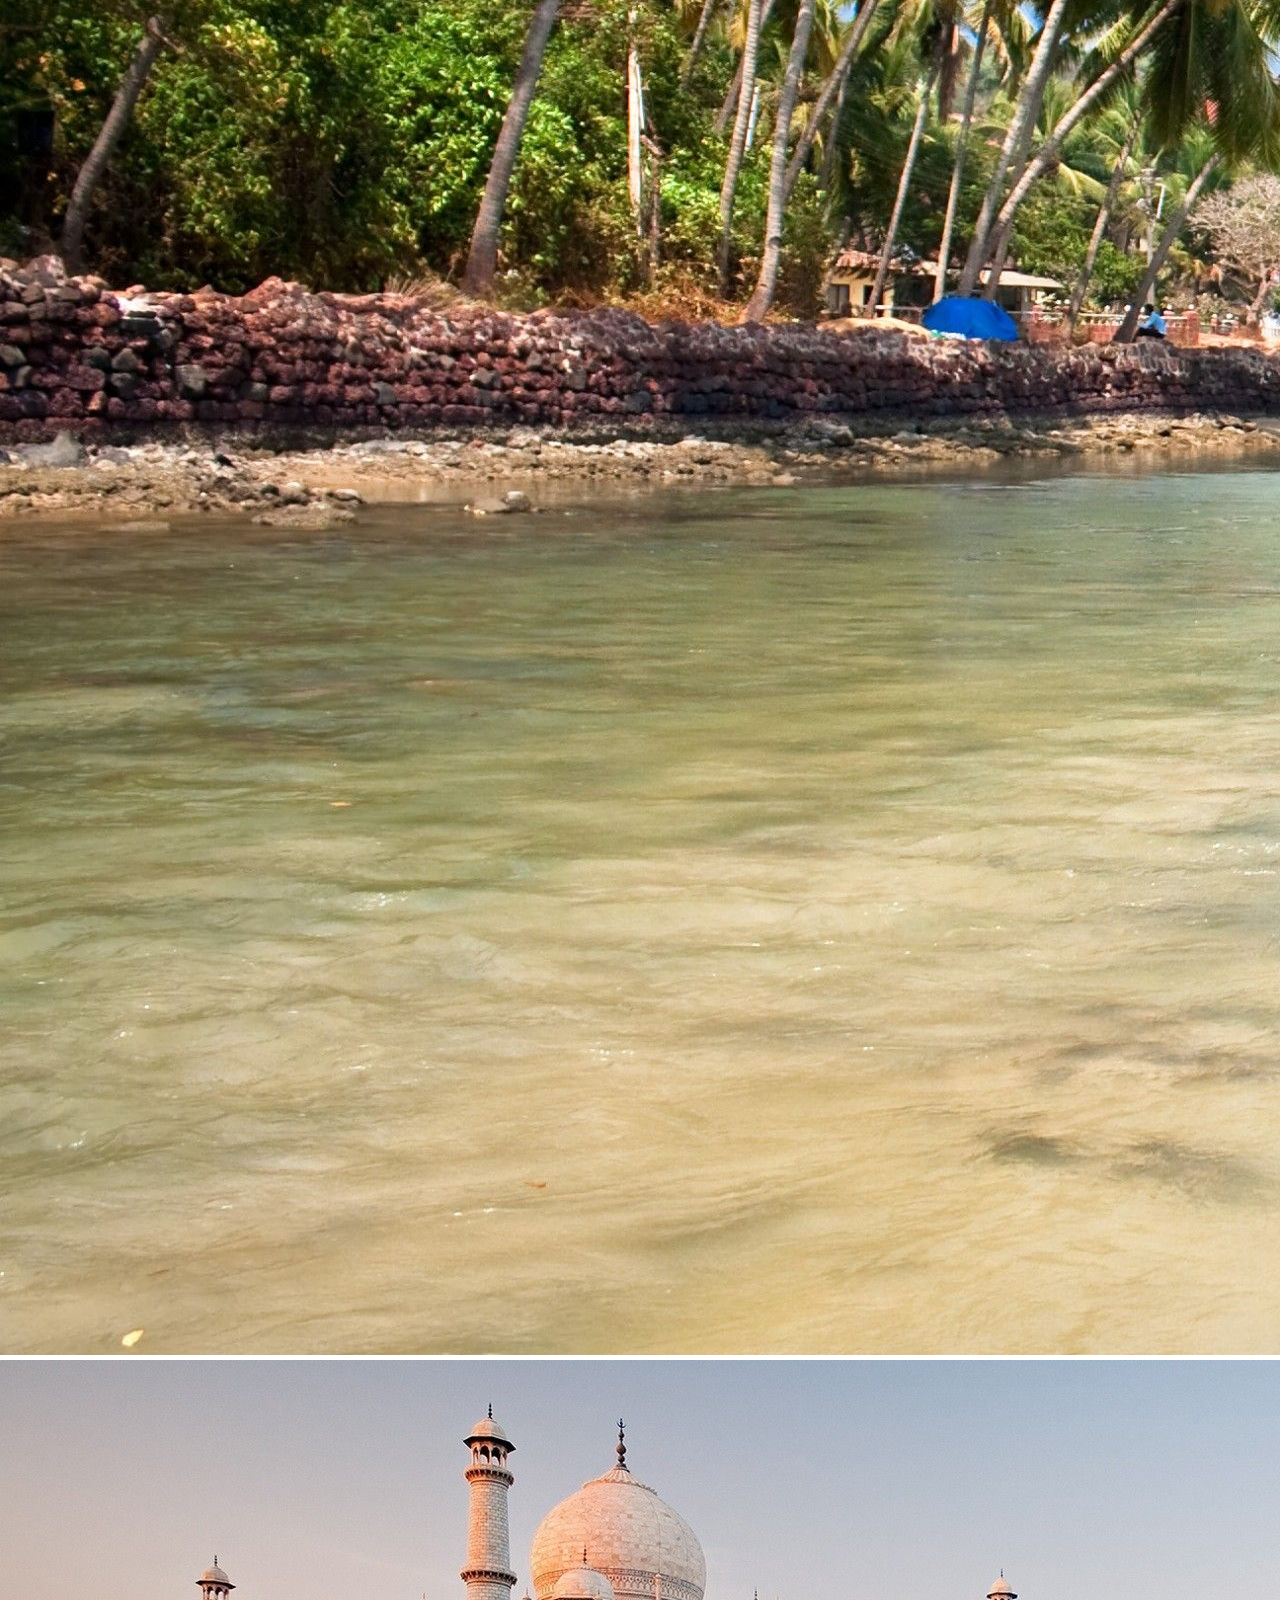
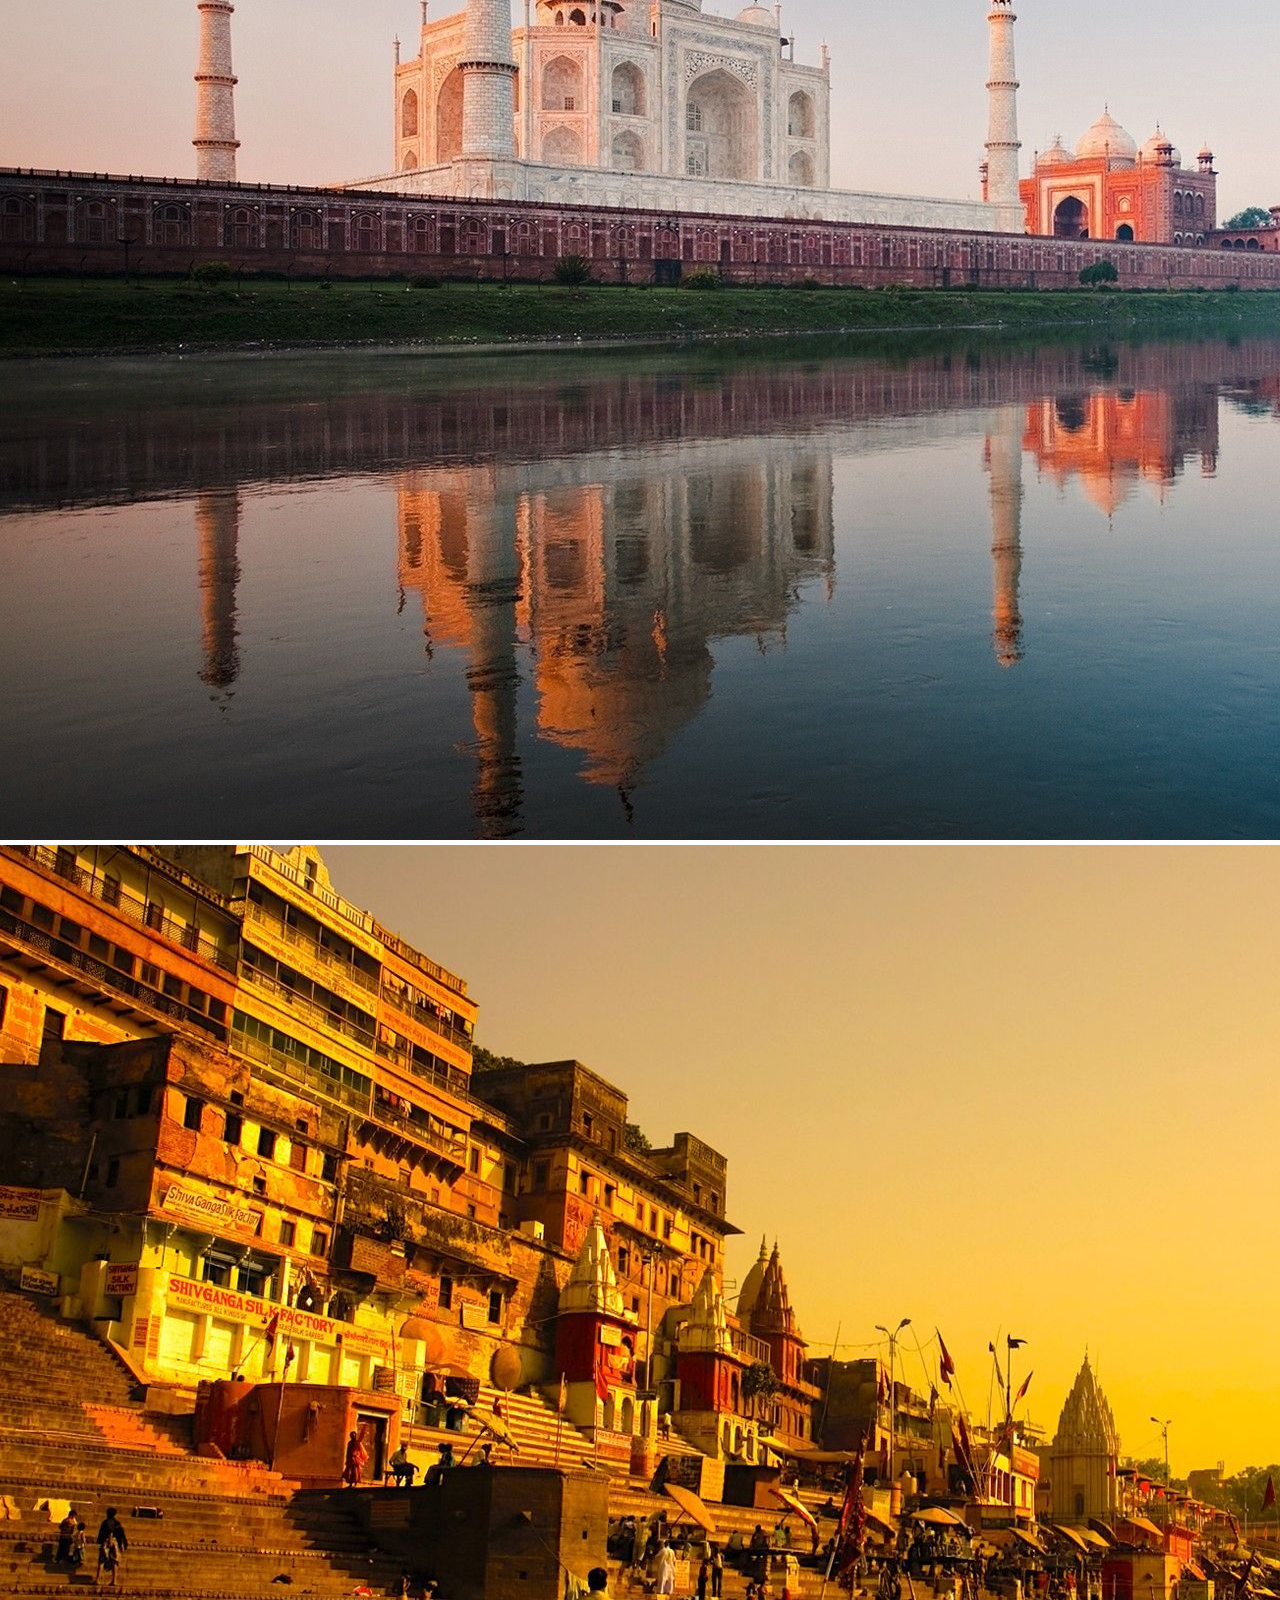
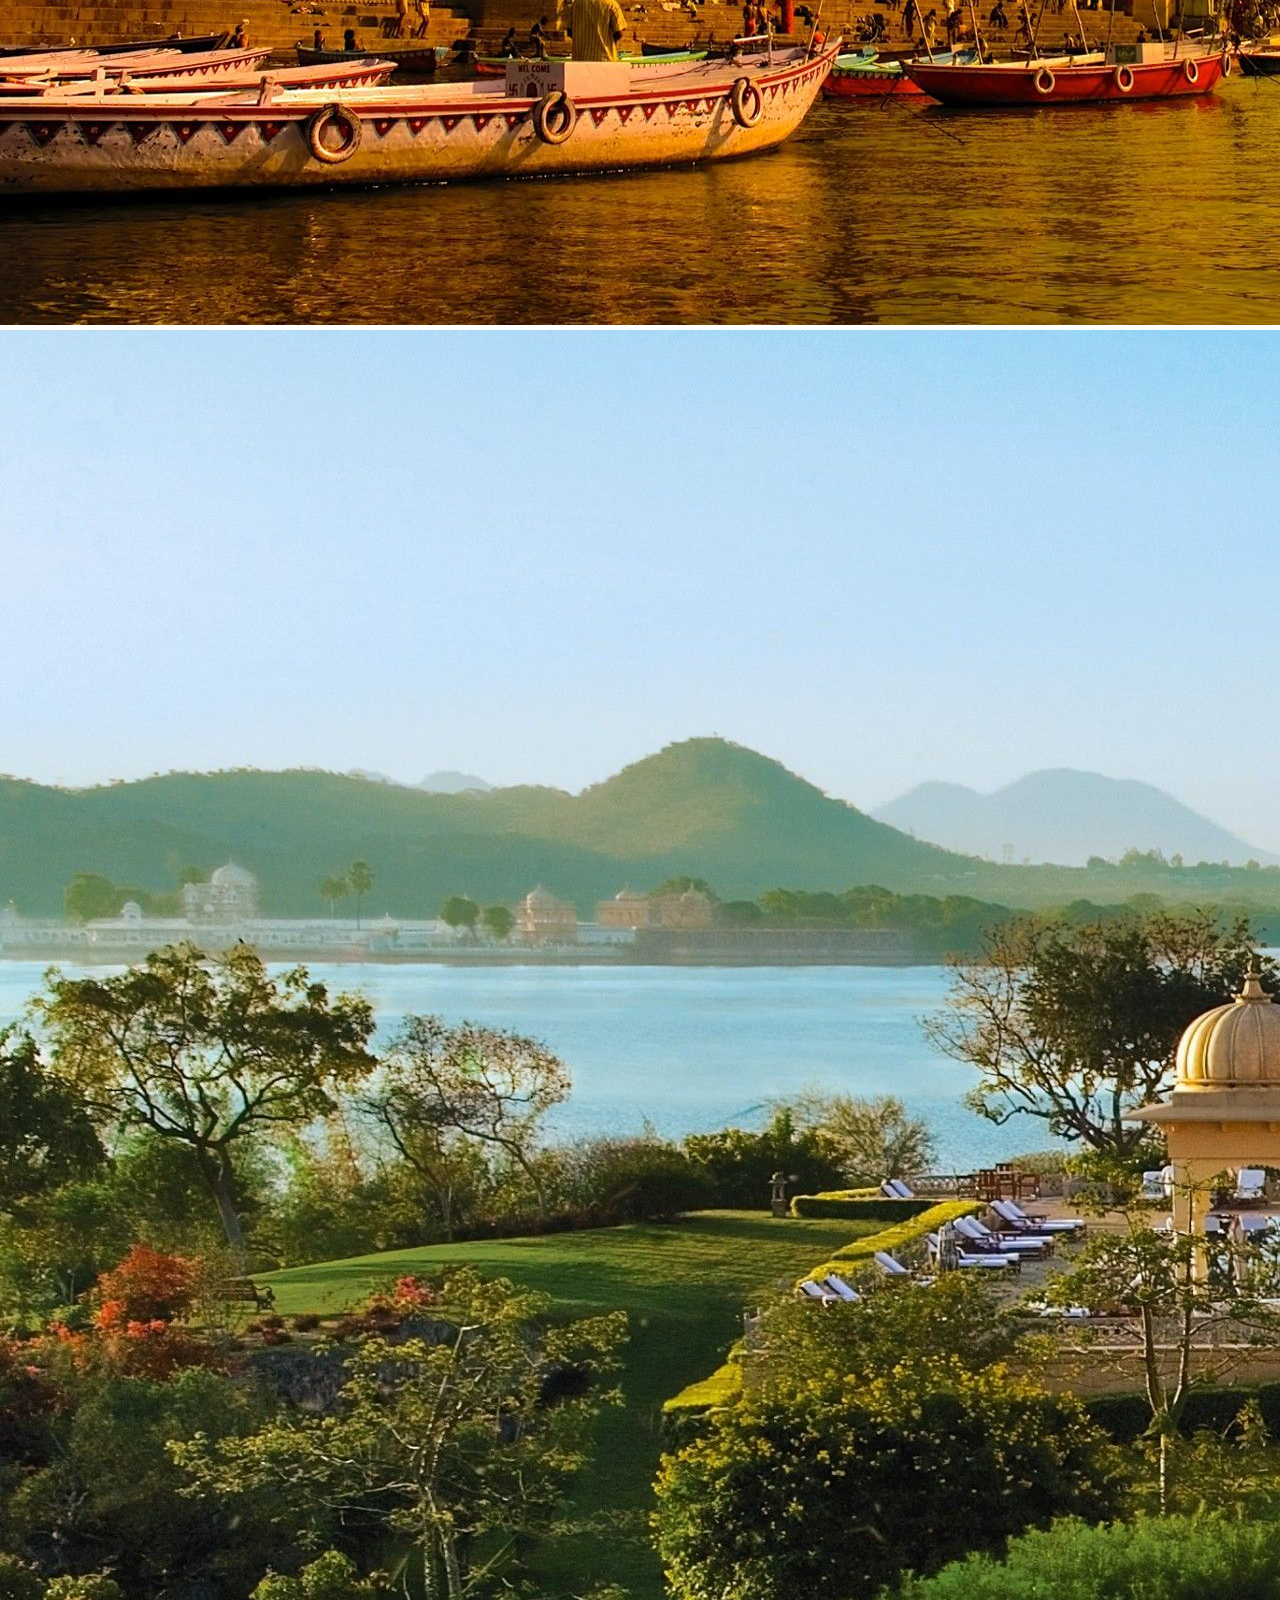
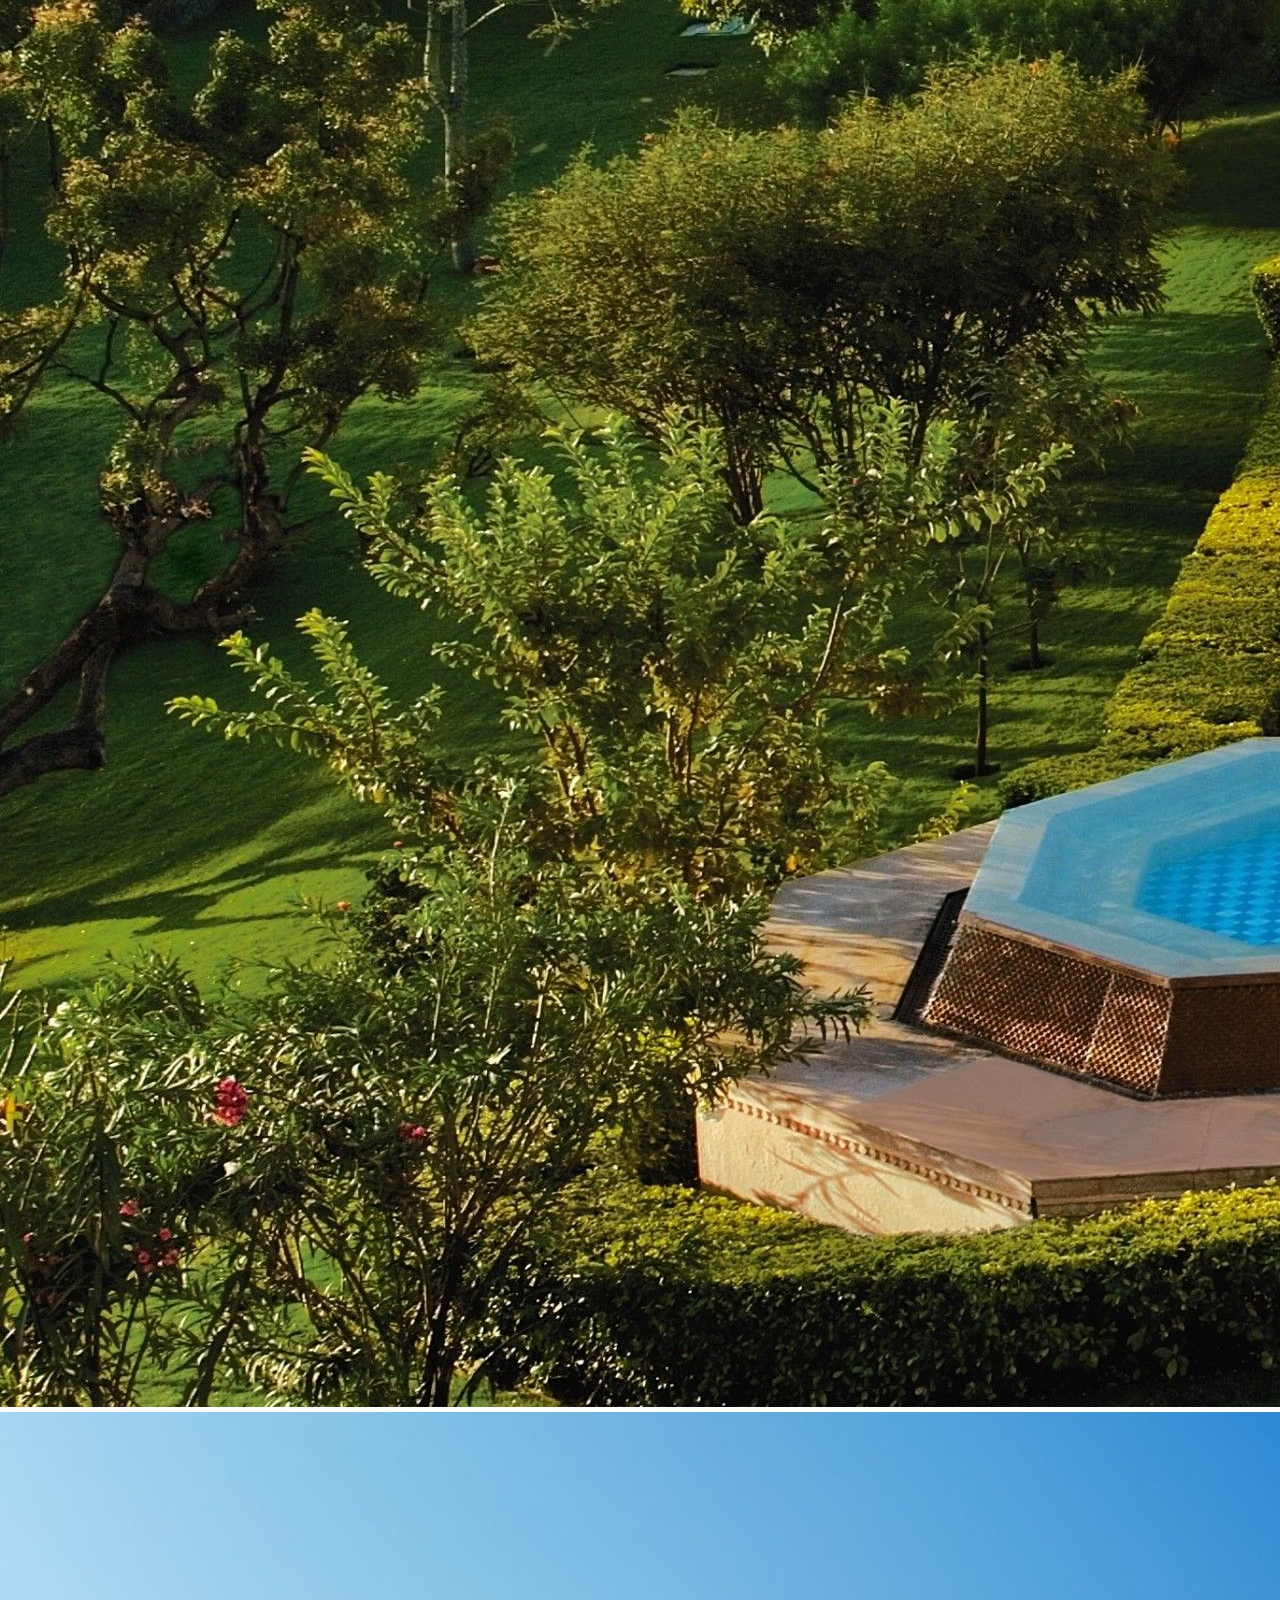
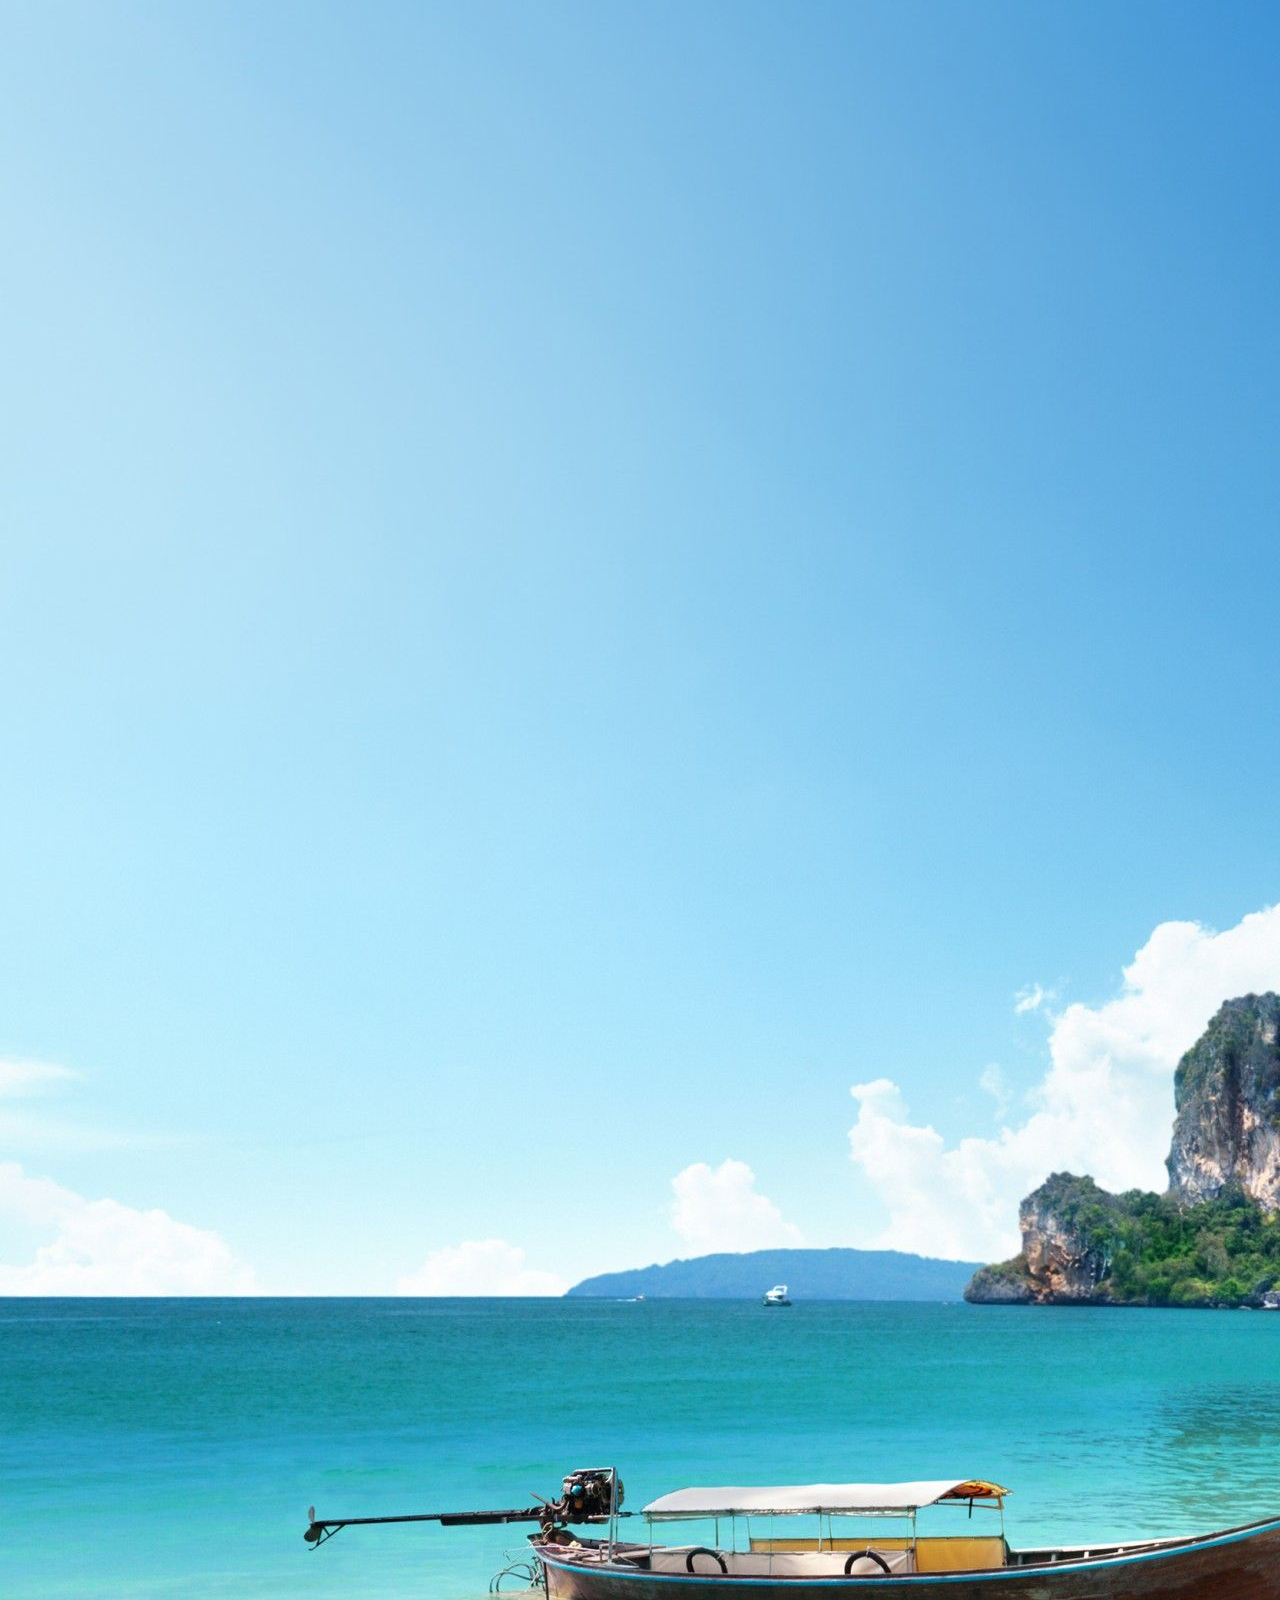
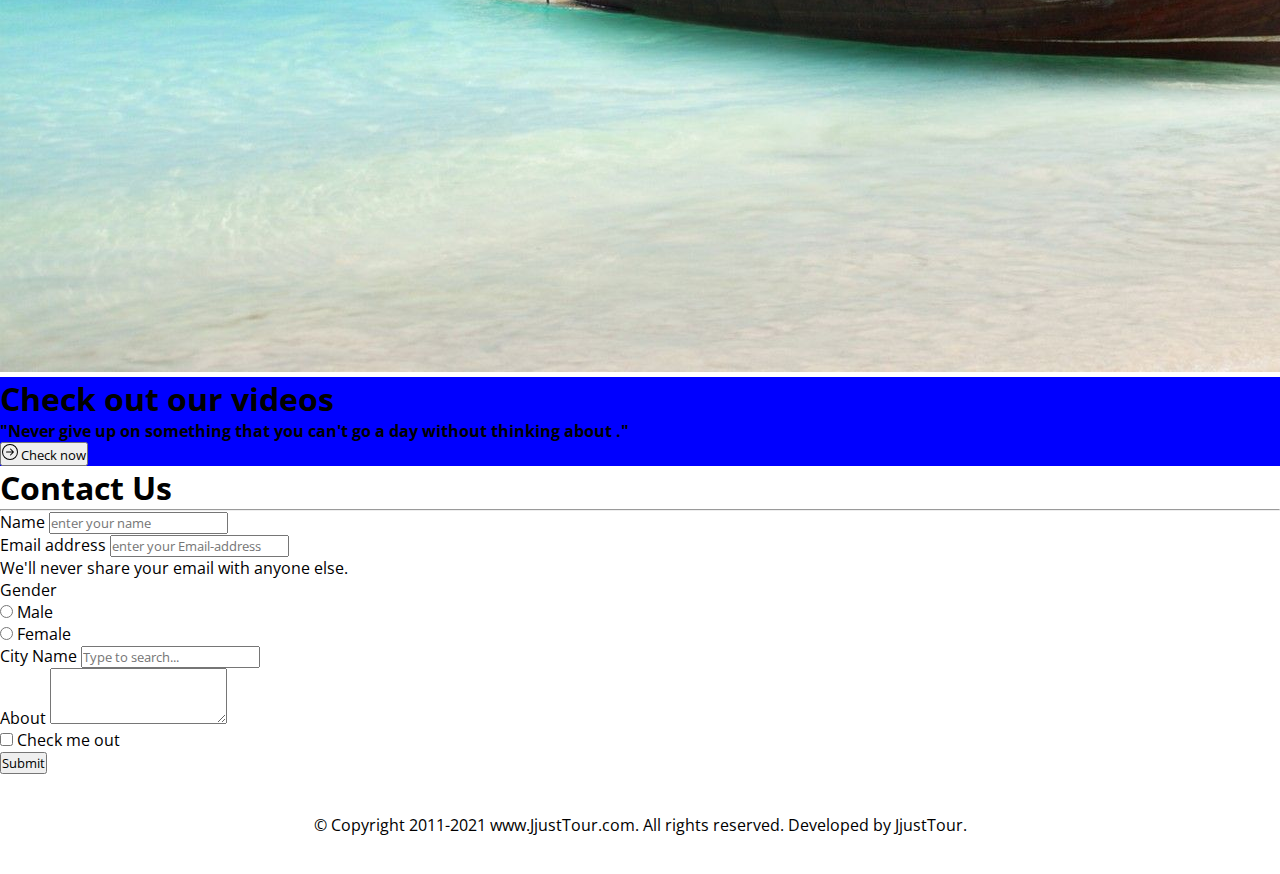
==== commit e9184028: "Update index.html" ====
--- a/index.html
+++ b/index.html
@@ -239,7 +239,7 @@
   </section>
 
   <section class="main_heading my-5  py-2 offer_style">
-      <div class="container-fluid">
+      <div class="container-fluid" style="background-color : blue;">
         <div class="row">
           <div class="col-xxl-12 col-12 py-5 text-center">
               <h1 class="text-white">Check out our videos</h1>
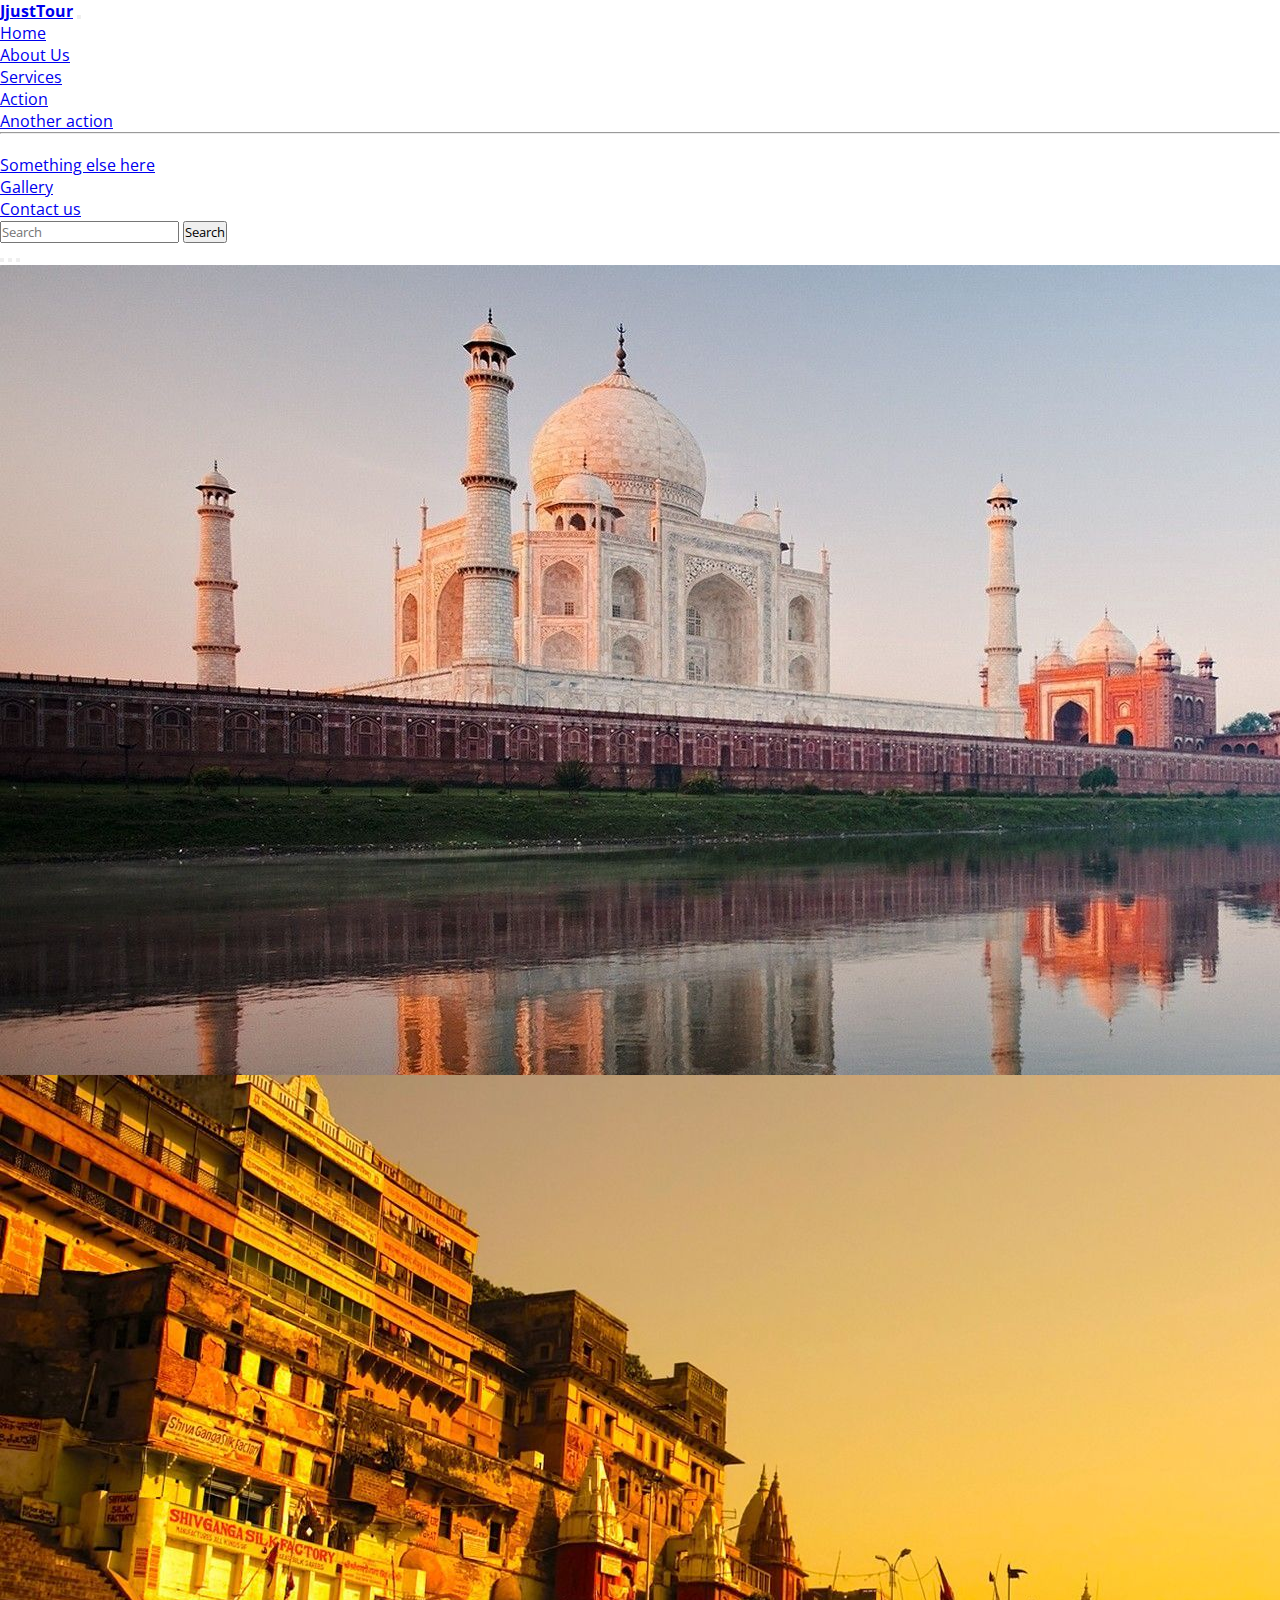
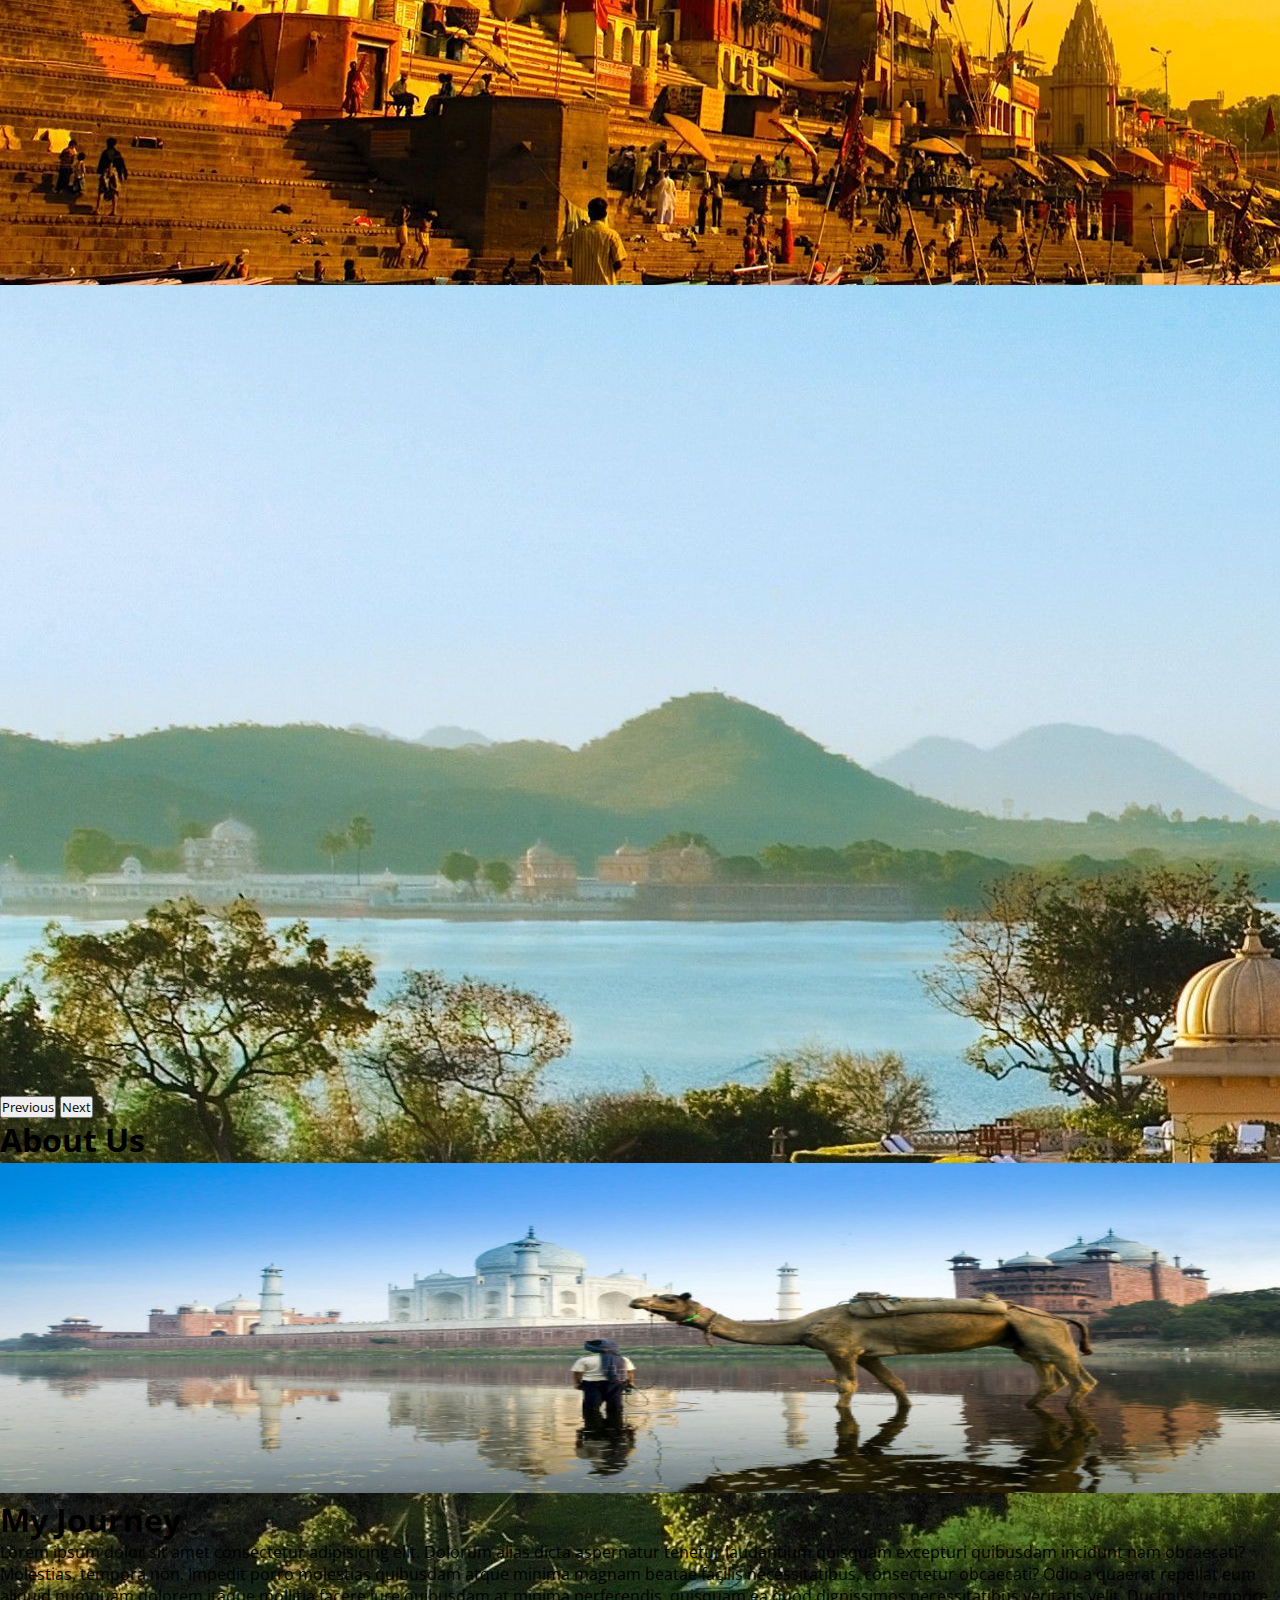
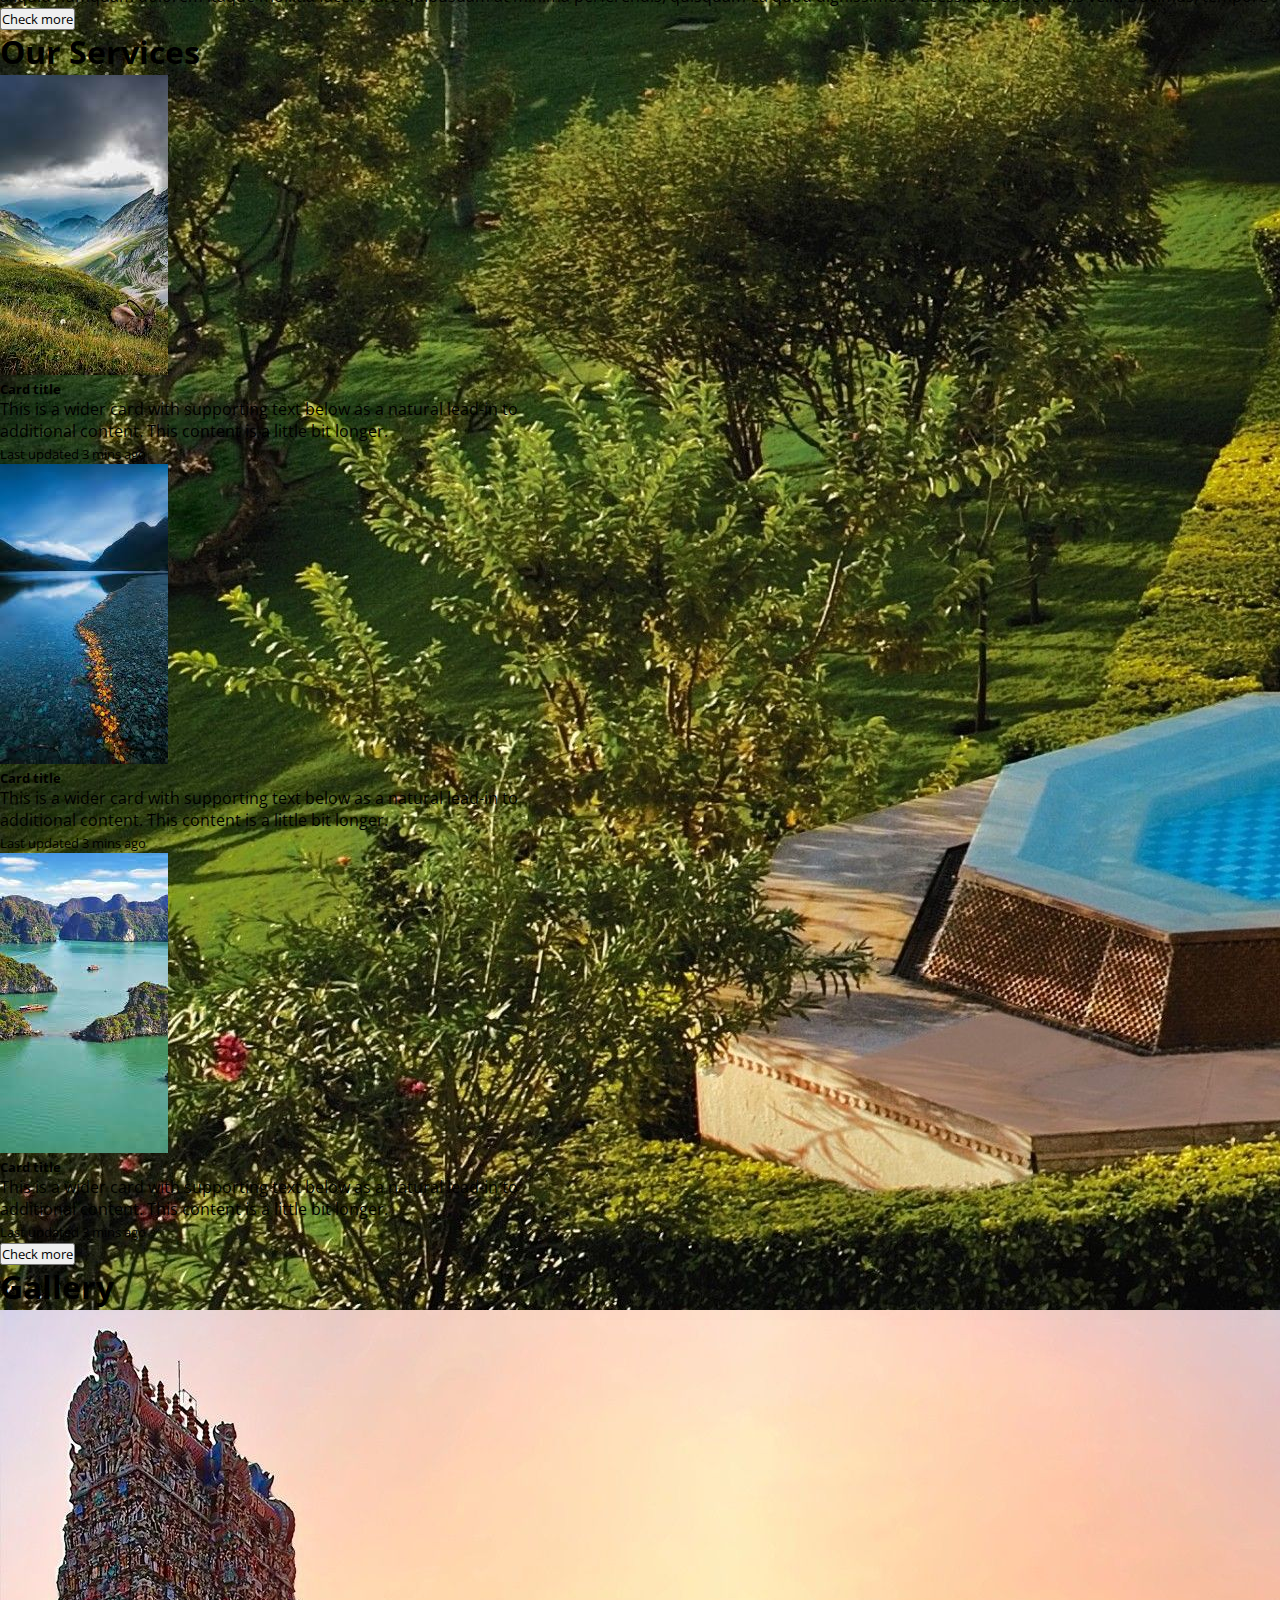
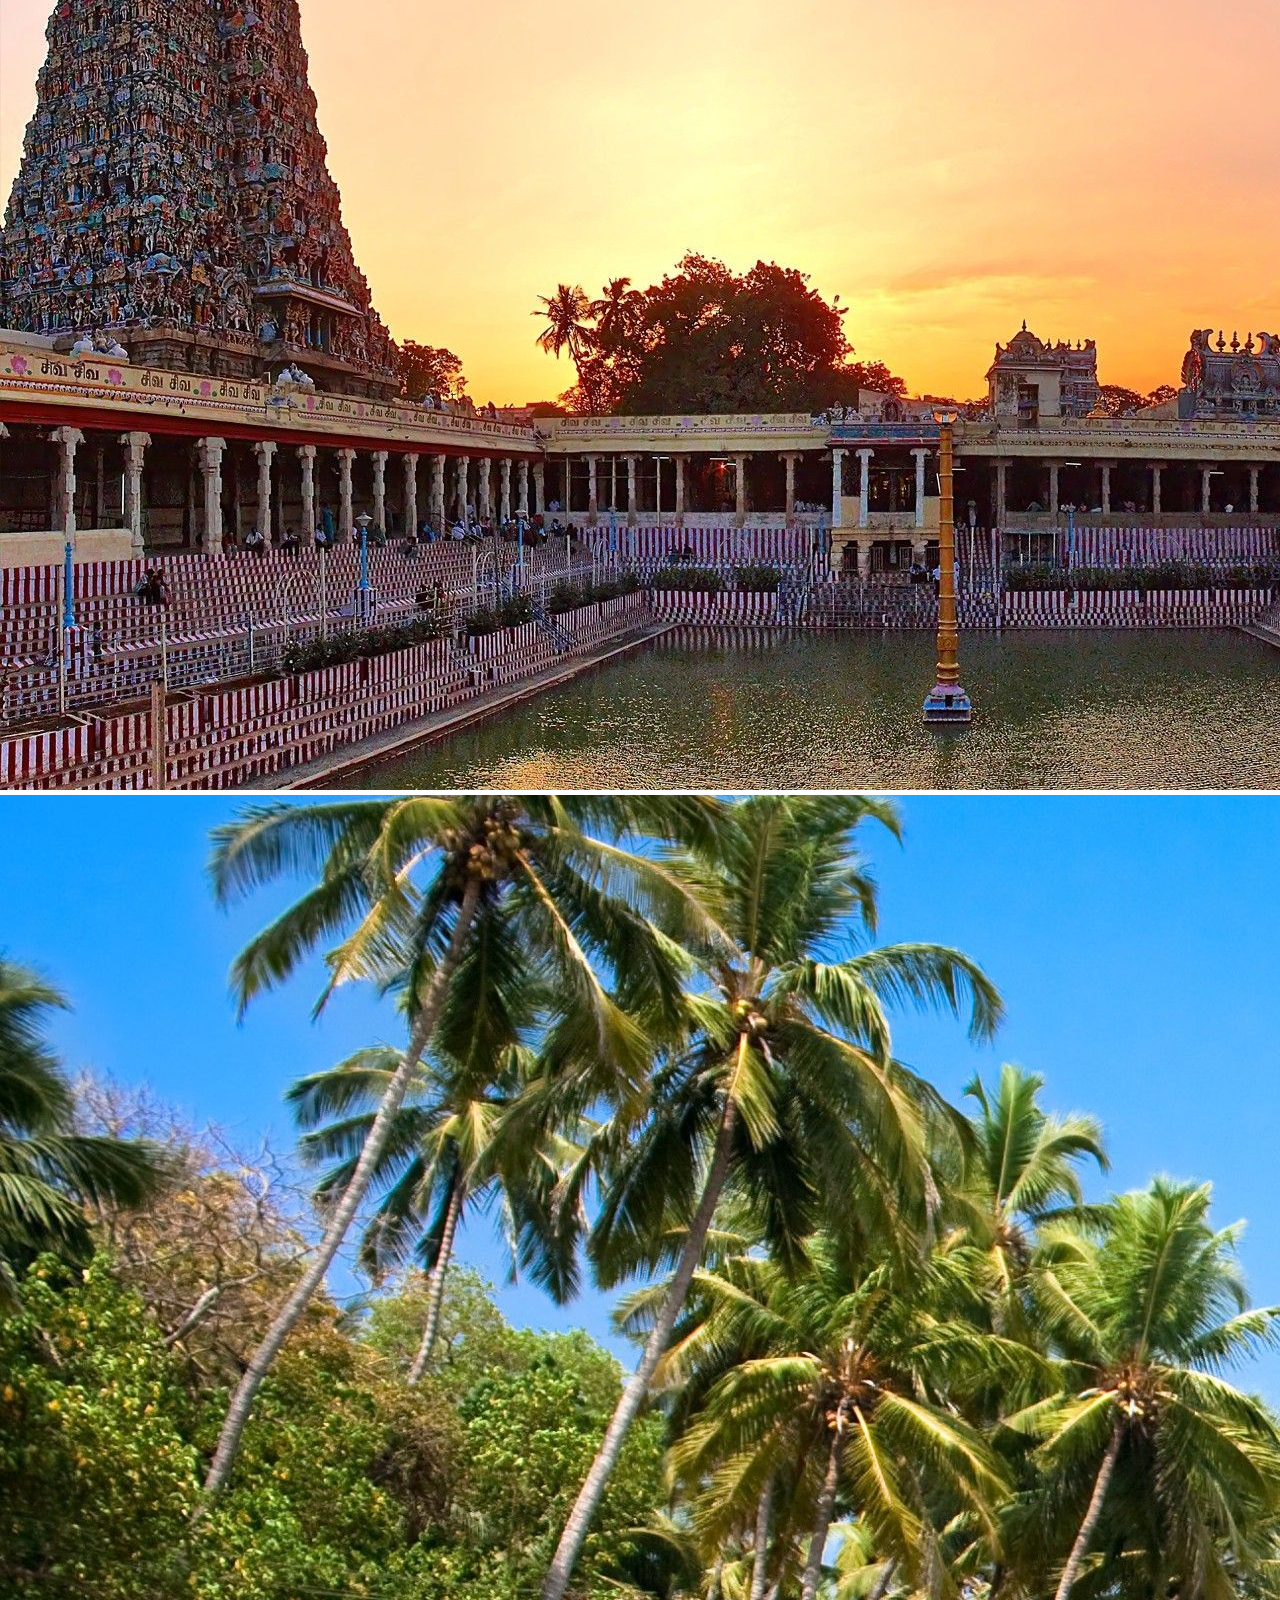
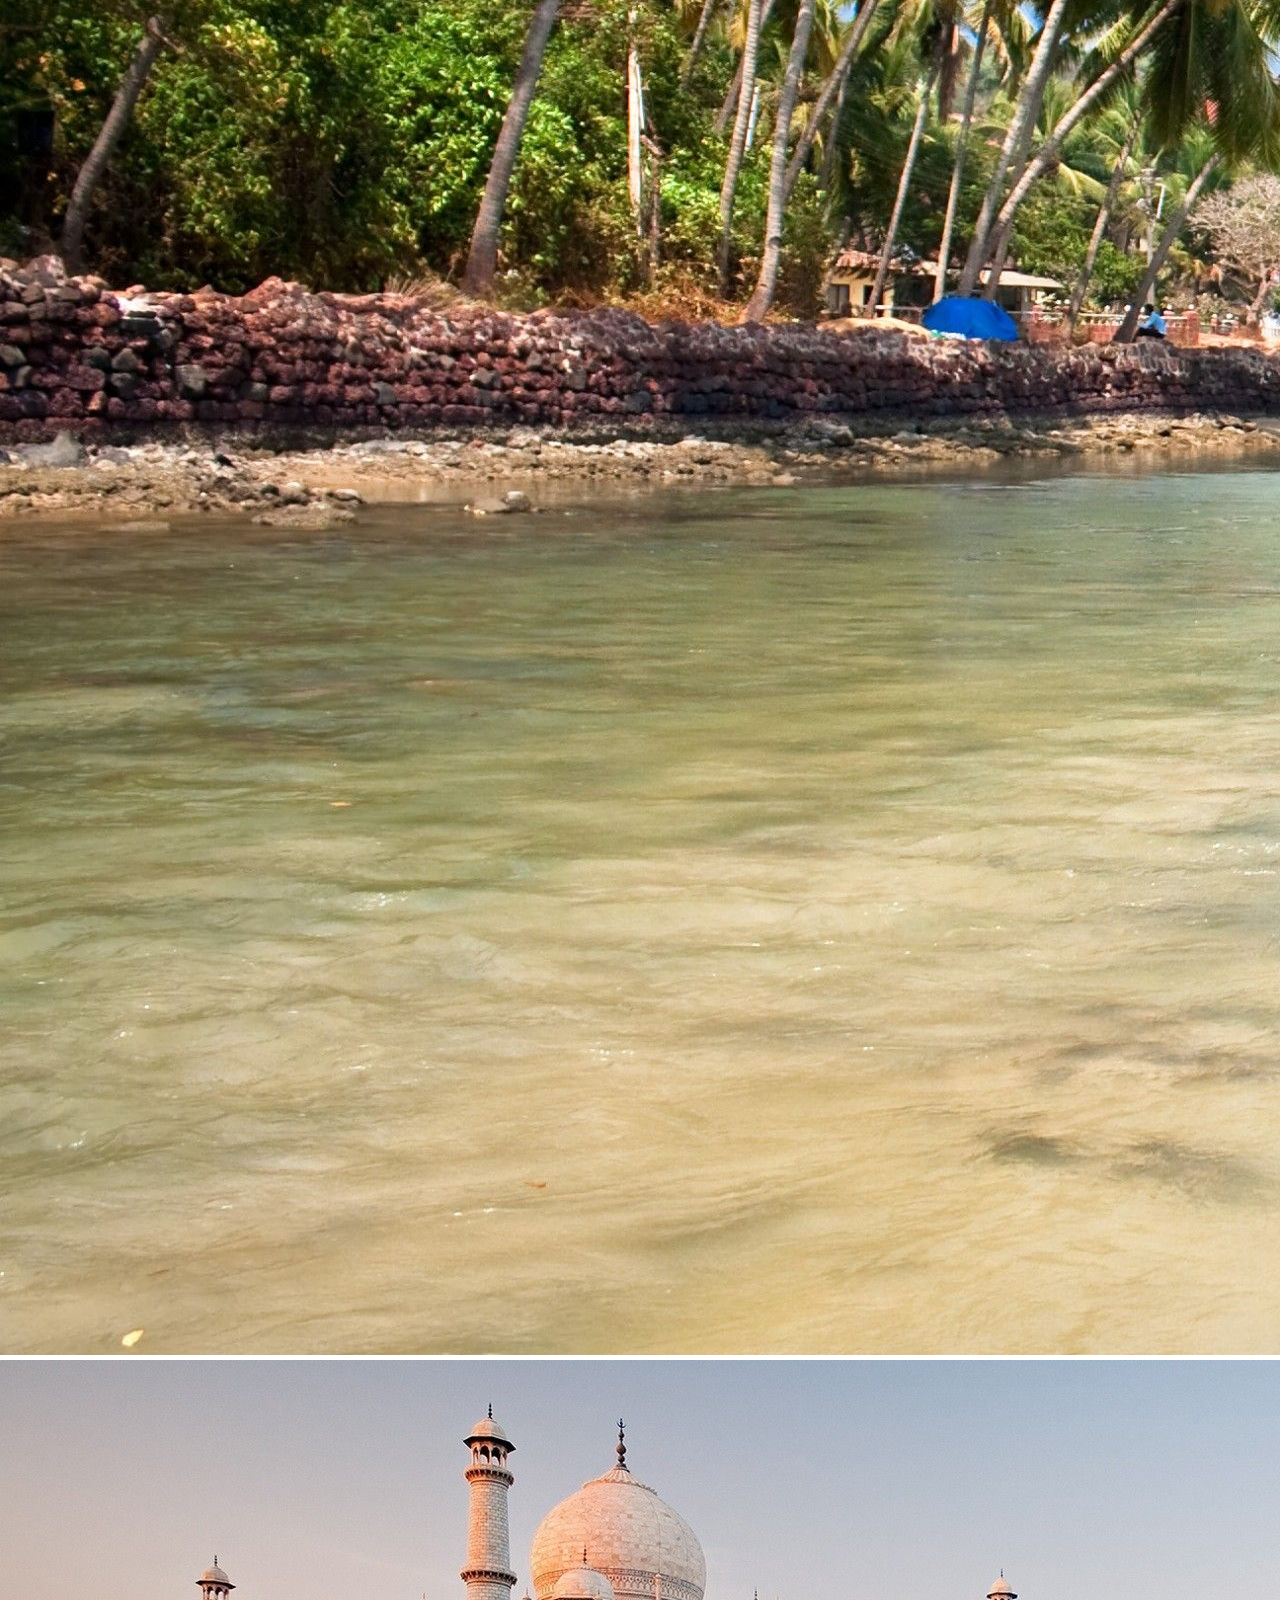
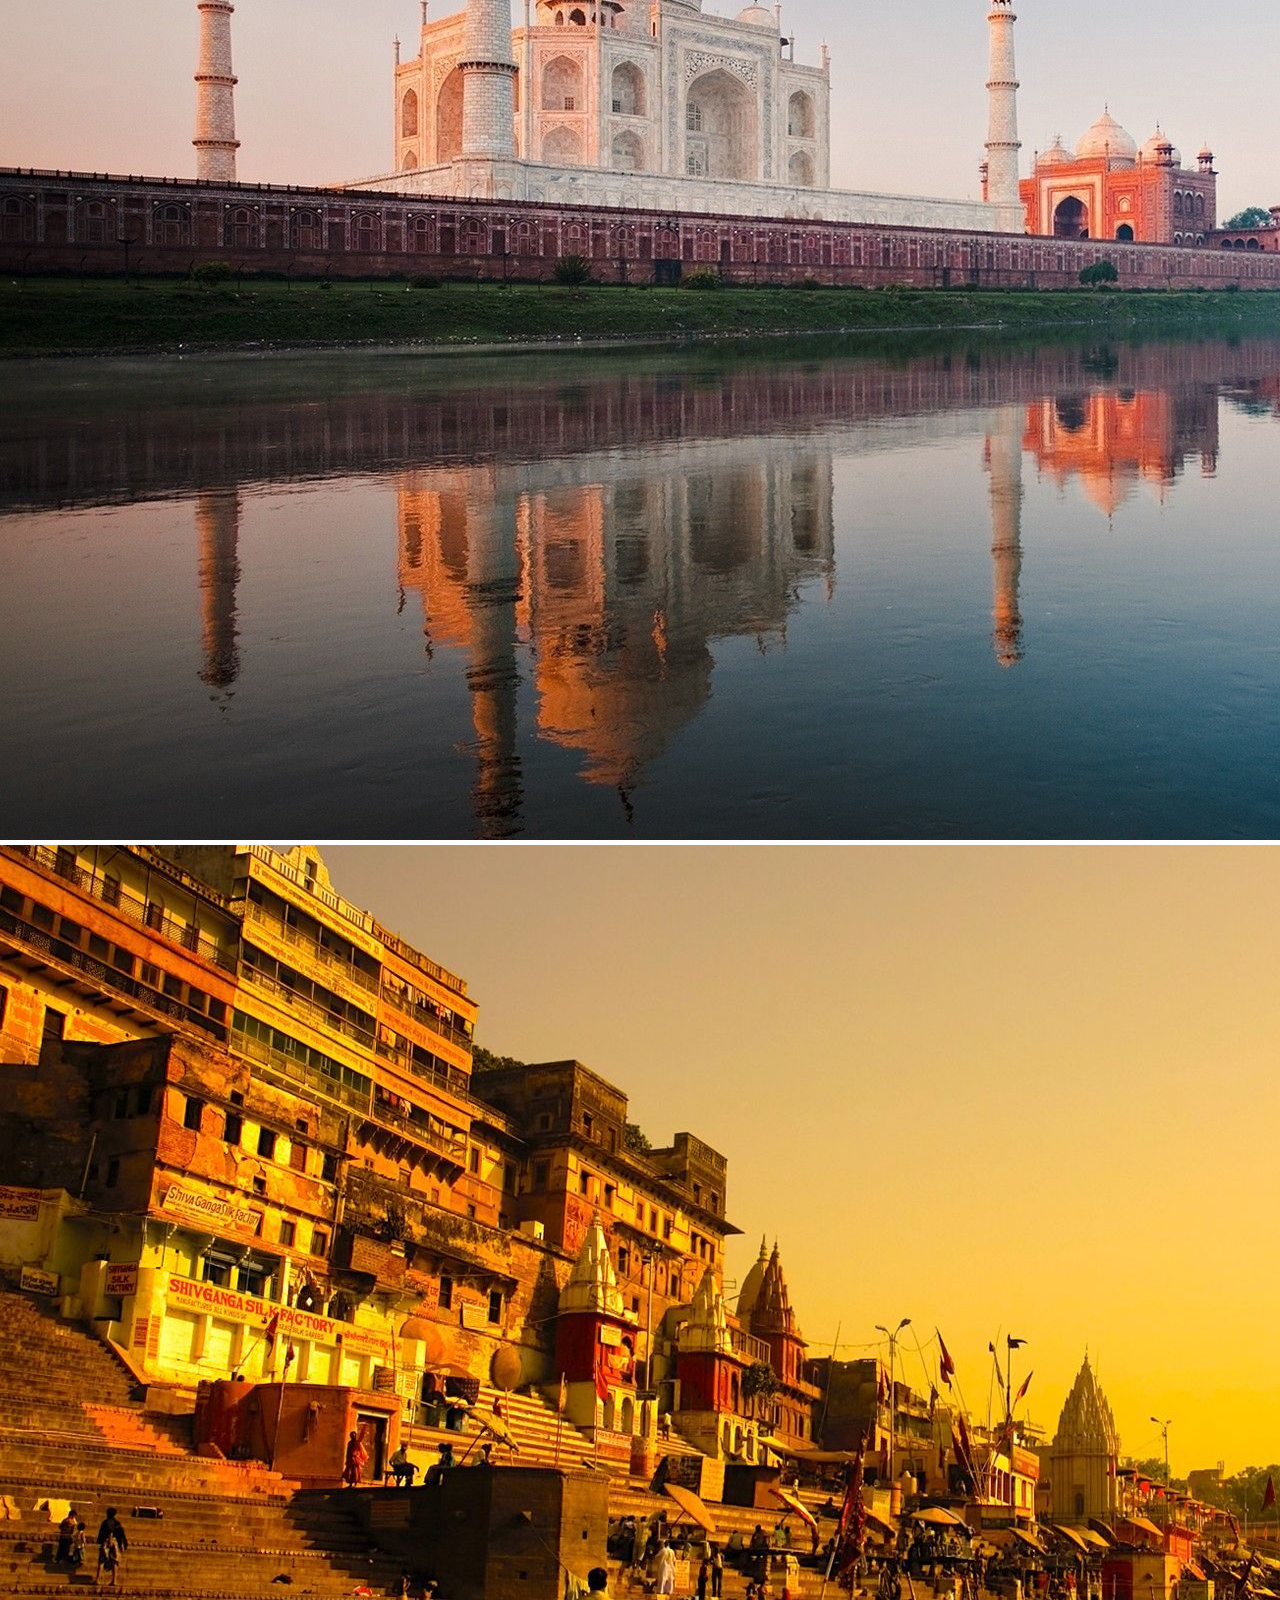
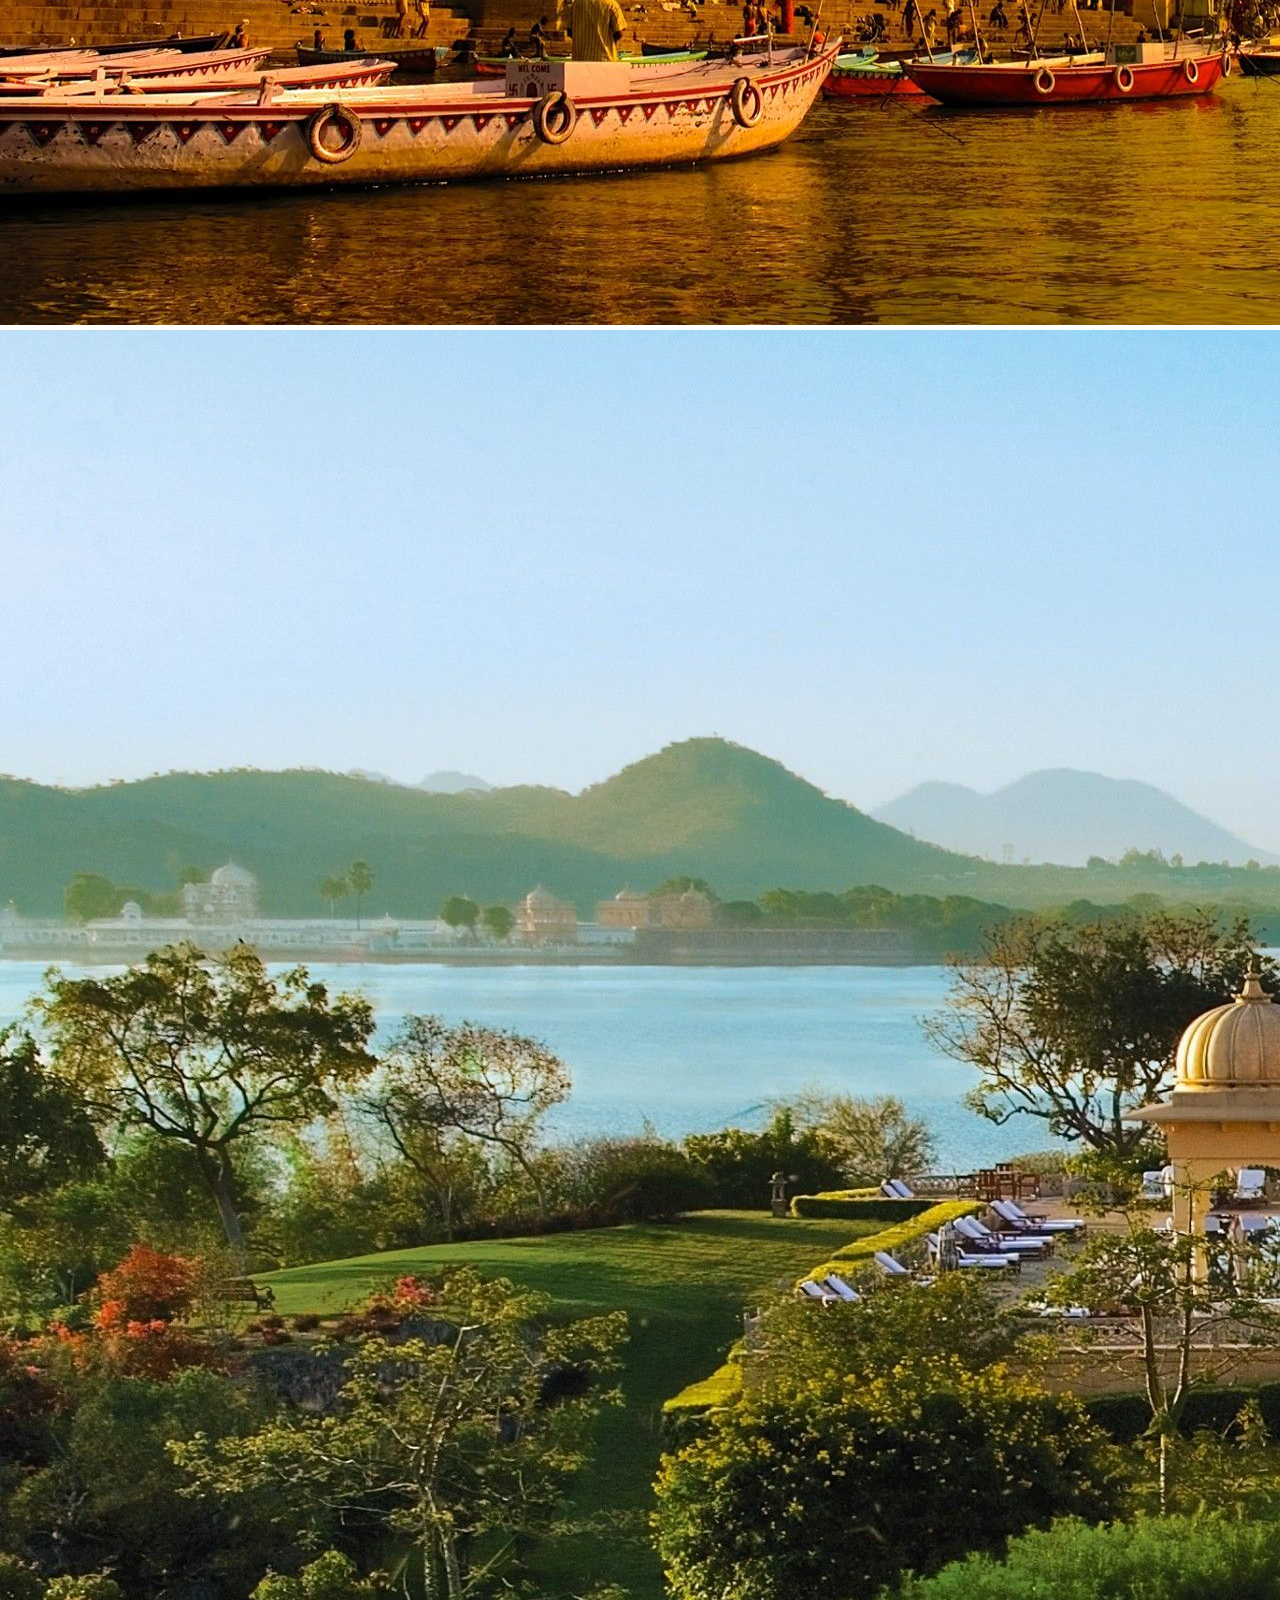
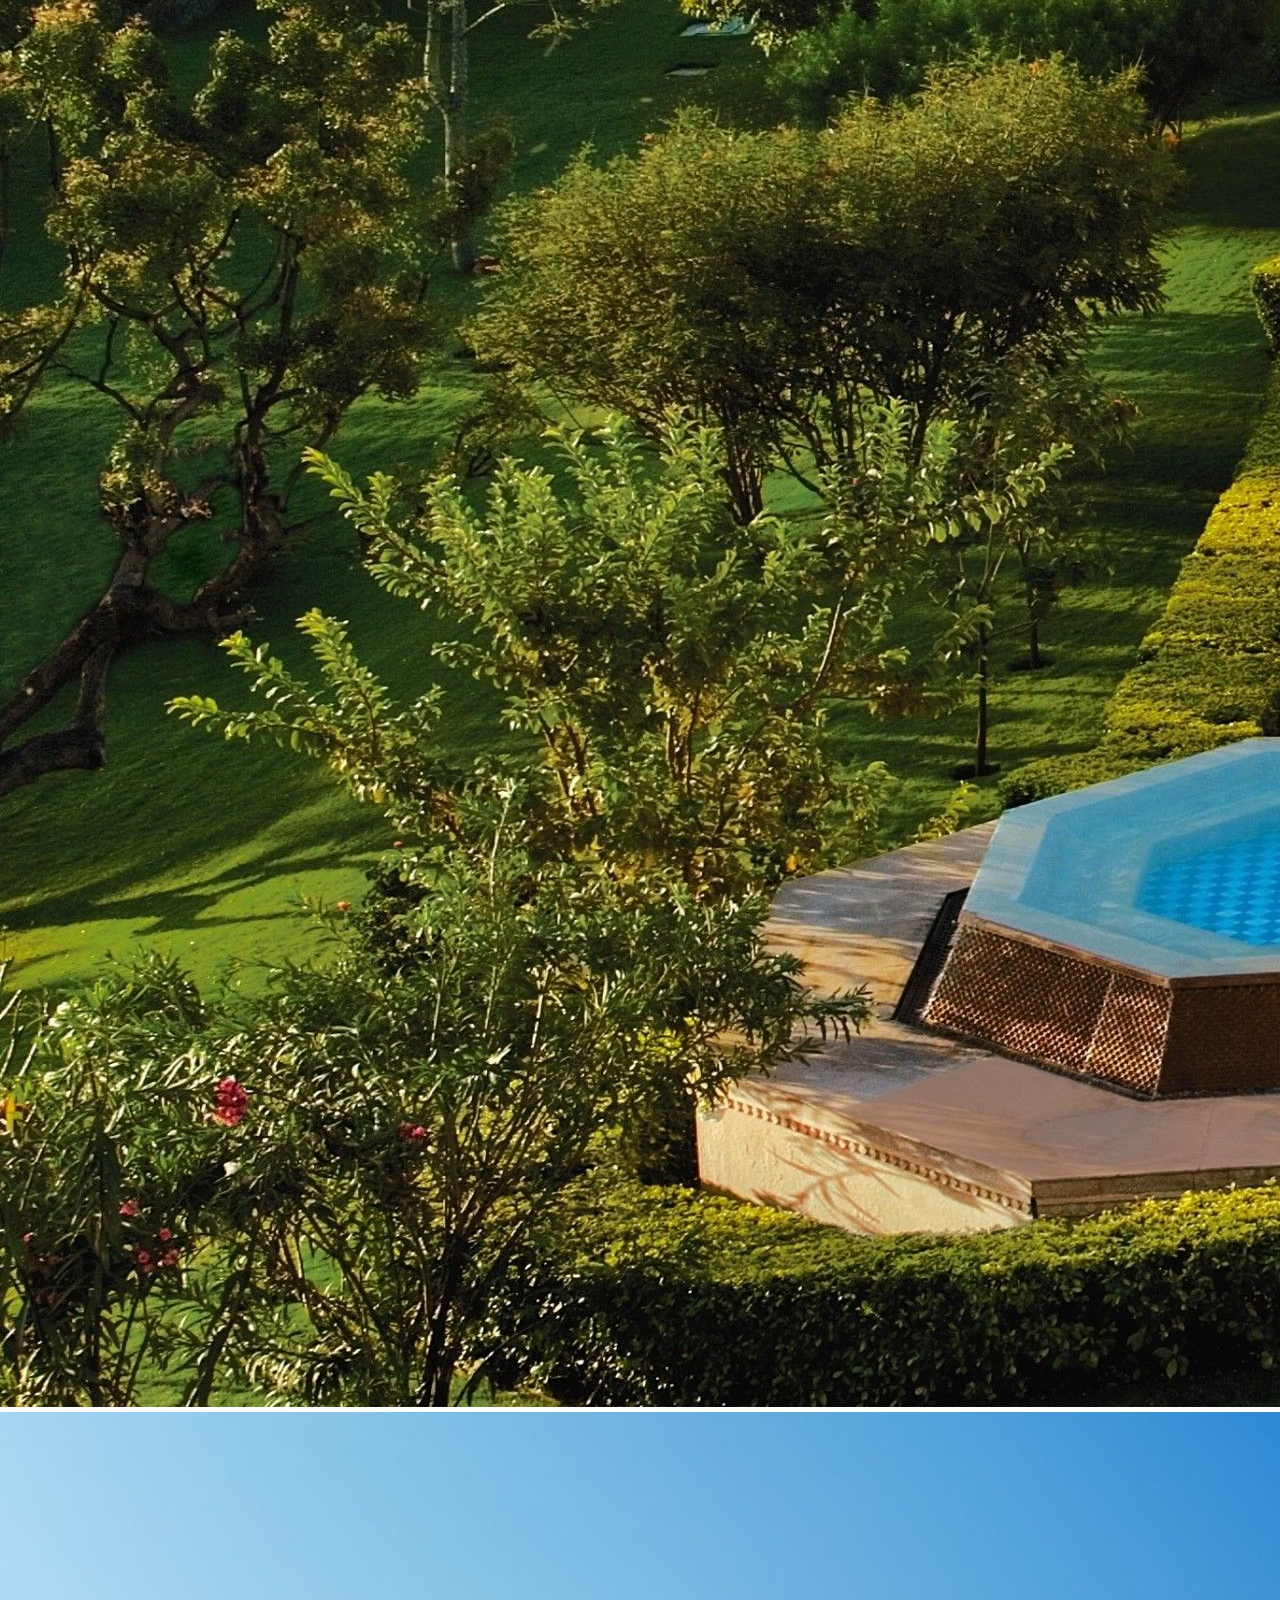
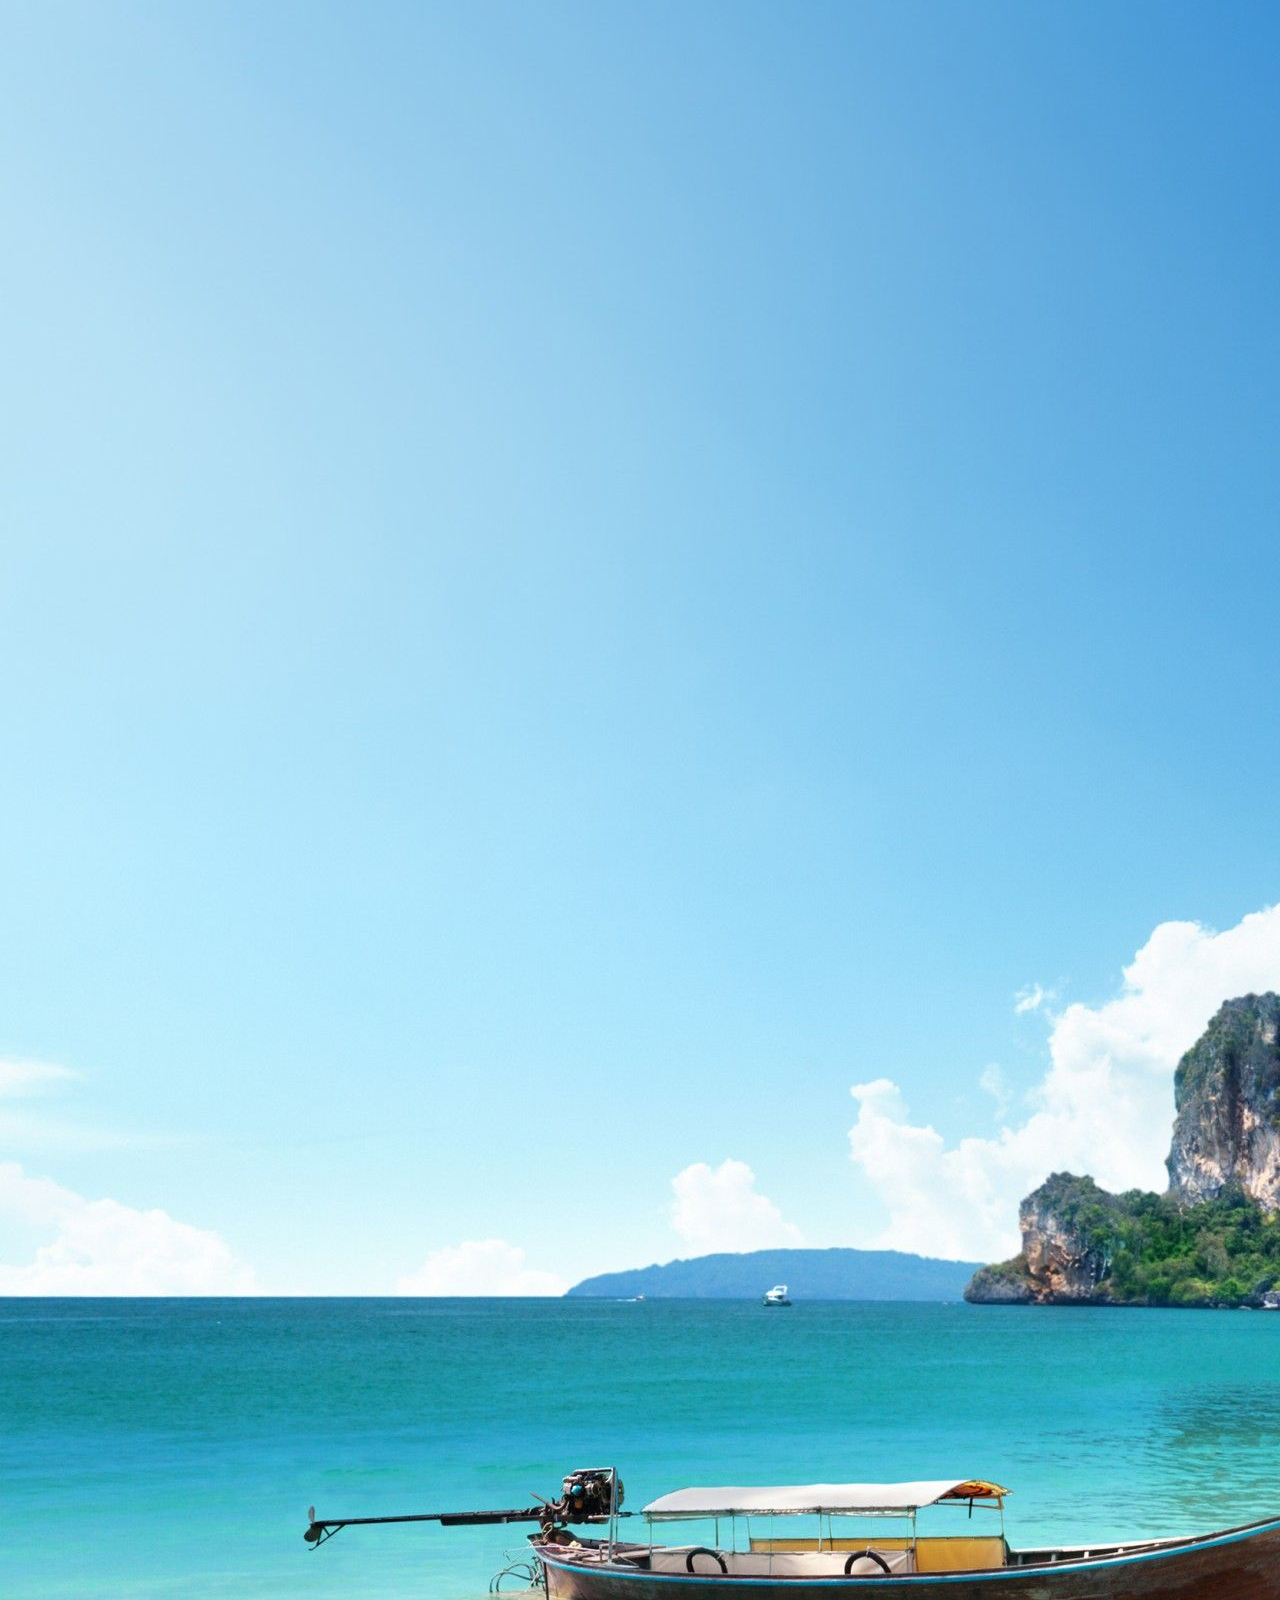
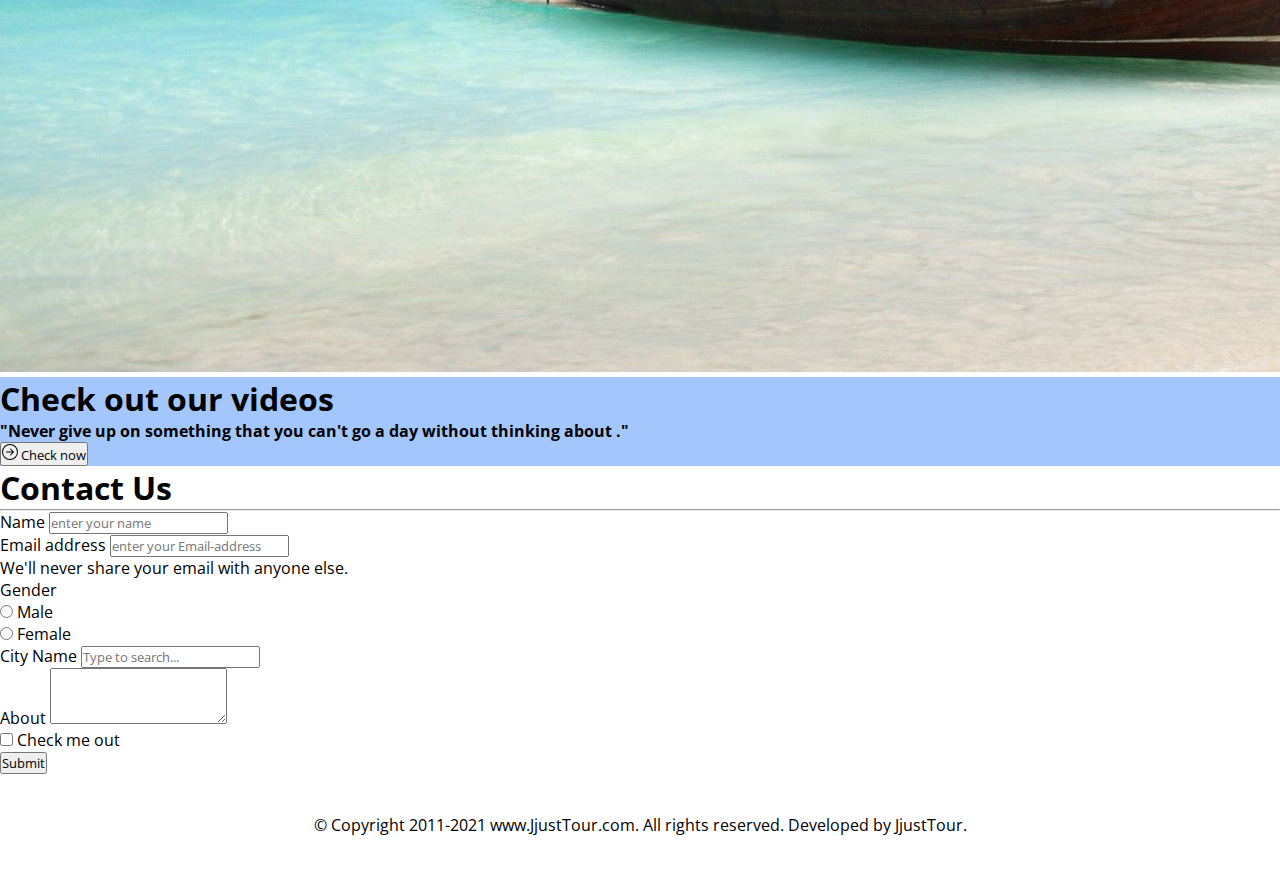
==== commit c0e29e3b: "Update index.html" ====
--- a/index.html
+++ b/index.html
@@ -239,7 +239,7 @@
   </section>
 
   <section class="main_heading my-5  py-2 offer_style">
-      <div class="container-fluid" style="background-color : blue;">
+      <div class="container-fluid" >
         <div class="row">
           <div class="col-xxl-12 col-12 py-5 text-center">
               <h1 class="text-white">Check out our videos</h1>
